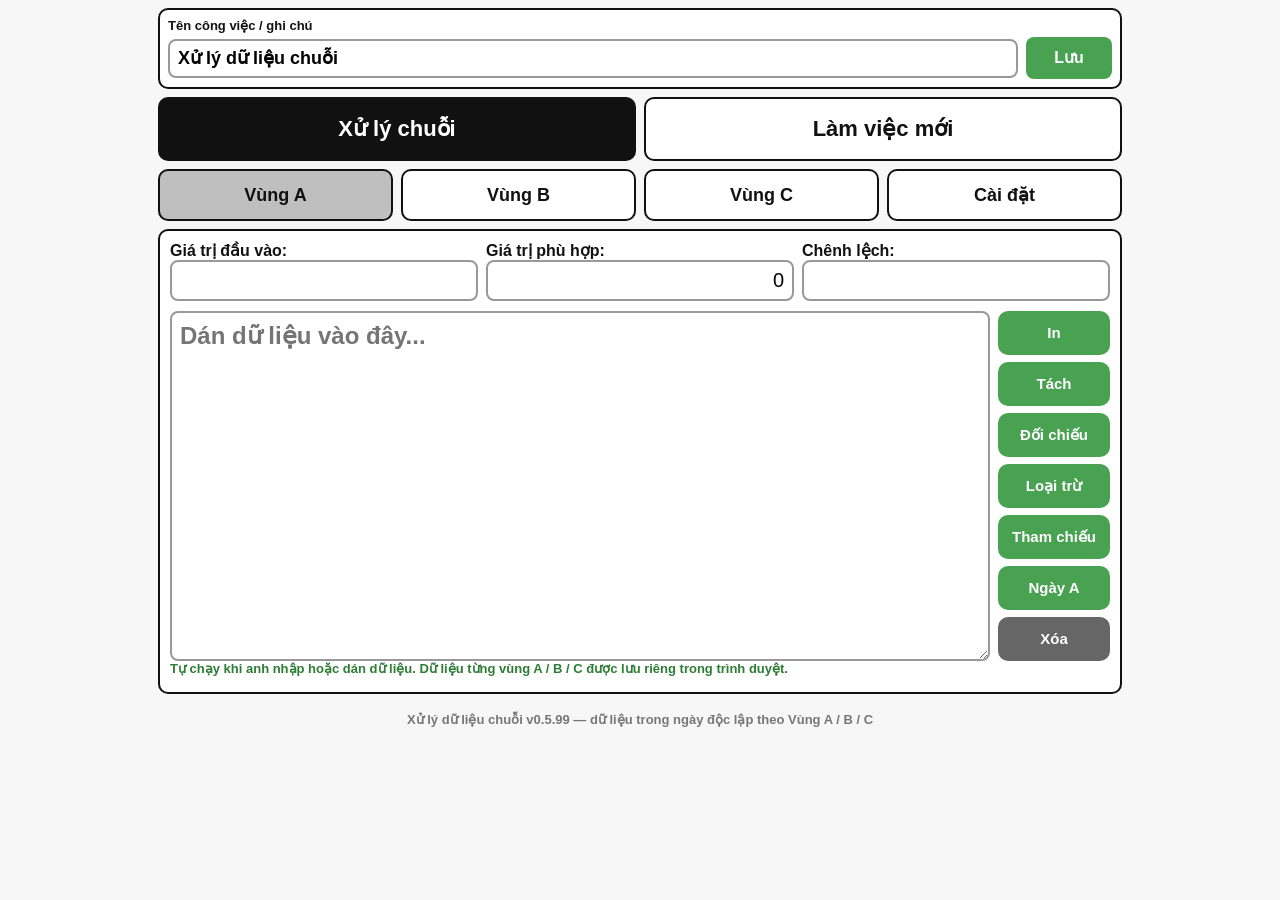
==== index.html @ 2c8d5e68 "Add files via upload" ====
<!DOCTYPE html>
<html lang="vi">
<head>
  <meta charset="UTF-8" />
  <meta name="viewport" content="width=device-width, initial-scale=1.0, maximum-scale=1.0" />
  <title>Xử lý dữ liệu chuỗi v0.5.99</title>

  <style data-source="style.css">
*{box-sizing:border-box}
[hidden]{display:none !important}
body{
  margin:0;
  background:#f7f7f7;
  color:#111;
  font-family:Arial, Helvetica, sans-serif;
  font-size:15px;
}
.app{
  max-width:980px;
  margin:0 auto;
  padding:8px;
}
.app-header{
  background:#fff;
  border:2px solid #111;
  border-radius:10px;
  padding:8px;
  margin-bottom:8px;
}
.header-title-input{
  font-size:13px;
}
.header-title-row{
  display:grid;
  grid-template-columns:minmax(0,1fr) 86px;
  gap:8px;
  align-items:center;
  margin-top:4px;
}
.header-title-input input{
  text-align:left;
  font-size:18px;
  font-weight:800;
}
.header-save-btn{
  min-height:42px;
  margin:0;
  padding:8px 10px;
  font-size:16px;
  border-radius:8px;
}
.header-save-btn.saved{
  background:#2d7d35;
}
.main-tabs{
  display:grid;
  grid-template-columns:repeat(2,1fr);
  gap:8px;
  margin:8px 0;
}
.main-tab{
  background:#fff;
  color:#111;
  border:2px solid #111;
  min-height:64px;
  margin:0;
  font-size:22px;
}
.main-tab.active{
  background:#111;
  color:#fff;
}
h1{
  margin:0 0 4px;
  font-size:22px;
}
h2{
  margin:0 0 8px;
  font-size:22px;
}
p{margin:0 0 8px}
.hint{
  color:#2d7d35;
  font-size:13px;
  font-weight:700;
}
.region-tabs{
  display:grid;
  grid-template-columns:repeat(4,1fr);
  gap:8px;
  margin:8px 0;
}
button{
  width:100%;
  border:0;
  border-radius:10px;
  background:#48a252;
  color:#fff;
  padding:10px 8px;
  margin-top:8px;
  font-weight:800;
  font-size:18px;
  line-height:1.05;
  cursor:pointer;
}
button.gray,
.gray-mini{background:#666}
.tab-btn{
  background:#fff;
  color:#111;
  border:2px solid #111;
  margin:0;
  min-height:52px;
}
.tab-btn.active{
  background:#bfbfbf;
}
.screen[hidden],
#main-newwork[hidden],
#main-sequence[hidden],
.action-panel[hidden],
.setting-panel[hidden],
.newwork-section[hidden]{
  display:none !important;
}
.panel{
  background:#fff;
  border:2px solid #111;
  border-radius:10px;
  padding:10px;
  margin:8px 0;
}
.action-panel{
  position:fixed;
  inset:8px;
  z-index:50;
  margin:0;
  overflow:auto;
  box-shadow:0 0 0 9999px rgba(0,0,0,.35);
}
.overlay-title-row{
  position:sticky;
  top:0;
  z-index:2;
  display:grid;
  grid-template-columns:auto minmax(0,1fr);
  gap:8px;
  align-items:center;
  background:#fff;
  border-bottom:2px solid #111;
  padding:0 0 8px;
  margin-bottom:8px;
}
.overlay-title-row h2{
  margin:0;
  text-align:left;
}
.back-mini{
  width:auto;
  margin:0;
  border-radius:9px;
  padding:8px 10px;
  font-size:15px;
}
.work-panel{
  padding-bottom:8px;
}
.money-chips{
  display:grid;
  grid-template-columns:repeat(3,1fr);
  gap:8px;
  margin-bottom:10px;
}
label{
  display:block;
  font-size:16px;
  font-weight:800;
}
input{
  width:100%;
  border:2px solid #999;
  border-radius:8px;
  padding:7px 8px;
  font-size:20px;
  text-align:right;
  background:#fff;
}
textarea{
  width:100%;
  min-height:86px;
  border:2px solid #999;
  border-radius:8px;
  padding:8px;
  font-family:"Courier New", monospace;
  font-size:17px;
  line-height:1.22;
  resize:vertical;
  background:#fff;
}
#inputData{
  min-height:290px;
  color:#000;
  font-family:Arial, Helvetica, sans-serif;
  font-size:24px;
  font-weight:800;
  line-height:1.28;
  letter-spacing:0;
}
.region-data-panel{
  border-color:#999;
}
.region-toggle-grid{
  display:grid;
  grid-template-columns:repeat(2,minmax(0,1fr));
  gap:8px;
  margin-bottom:8px;
}
.region-toggle-btn{
  margin:0;
  background:#fff;
  color:#111;
  border:2px solid #111;
  min-height:54px;
}
.region-data-grid{
  display:grid;
  grid-template-columns:repeat(2,minmax(0,1fr));
  gap:8px;
}
.region-data-grid textarea{
  min-height:120px;
}
.region-overlay-panel textarea{
  min-height:calc(100vh - 150px);
}
.input-workspace{
  display:grid;
  grid-template-columns:minmax(0,1fr) 112px;
  gap:8px;
  align-items:stretch;
}
.action-rail{
  display:grid;
  grid-template-columns:1fr;
  gap:7px;
  align-content:end;
}
.action-rail button{
  min-height:44px;
  margin:0;
  font-size:15px;
}
.action-rail button.saved{
  background:#2d7d35;
}
.panel-title-row{
  display:grid;
  grid-template-columns:minmax(0,1fr) auto auto;
  gap:8px;
  align-items:center;
}
.panel-title-row h2{
  margin:0;
}
.save-mini{
  width:auto;
  min-width:86px;
  margin:0;
  padding:8px 12px;
  font-size:16px;
  border-radius:9px;
}
.save-mini.saved{
  background:#2d7d35;
}
.grid,
.grid3{
  display:grid;
  grid-template-columns:repeat(3,1fr);
  gap:8px;
}
.grid2{
  display:grid;
  grid-template-columns:repeat(2,1fr);
  gap:8px;
}
.splitPair textarea{
  min-height:170px;
}
#printOutput{
  min-height:210px;
}
.print-overlay{
  position:fixed;
  inset:0;
  z-index:9999;
  overflow:auto;
  min-height:100vh;
  min-height:100dvh;
  padding:10px;
  background:#fff;
}
.print-overlay-bar{
  display:grid;
  grid-template-columns:1fr 88px;
  gap:8px;
  align-items:center;
  margin-bottom:8px;
}
.print-overlay-bar .back-mini,
.print-overlay-bar .save-mini{
  min-height:42px;
  margin:0;
}
.print-sheet{
  width:100%;
  max-width:430px;
  min-height:calc(100vh - 70px);
  min-height:calc(100dvh - 70px);
  margin:0 auto;
  padding:22px 18px;
  border:3px solid #111;
  background:#fff;
  position:relative;
}
.print-overlay-head{
  display:block;
  margin:0 0 34px;
  color:#000;
  font-family:Arial, Helvetica, sans-serif;
  font-size:32px;
  font-weight:800;
  line-height:1.22;
}
#printOverlayDate{
  display:block;
  padding-right:112px;
}
#printOverlayAmount{
  position:absolute;
  top:22px;
  right:18px;
  text-align:right;
  white-space:nowrap;
}
#printOverlayText{
  margin:0;
  white-space:pre-wrap;
  overflow-wrap:anywhere;
  color:#000;
  font-family:Arial, Helvetica, sans-serif;
  font-size:32px;
  font-weight:800;
  line-height:1.22;
  letter-spacing:0;
}
#matchedOutput{
  min-height:150px;
}
.settings-menu{
  display:grid;
  grid-template-columns:1fr;
  gap:10px;
}
.newwork-menu{
  display:grid;
  grid-template-columns:repeat(2,1fr);
  gap:8px;
}
.newwork-tile{
  min-height:72px;
  margin:0;
  background:#fff;
  color:#111;
  border:2px solid #111;
  border-radius:16px;
  font-size:21px;
}
.newwork-tile.active{
  background:#bfbfbf;
}
.warning-box{
  display:grid;
  gap:6px;
  margin:8px 0;
  padding:12px;
  border:3px solid #c90000;
  border-radius:10px;
  background:#ff1f1f;
  color:#fff;
}
.warning-box strong{
  font-size:22px;
  line-height:1.1;
}
.warning-box span{
  font-size:16px;
  font-weight:800;
  line-height:1.35;
}
.setting-tile{
  min-height:72px;
  margin:0;
  background:#fff;
  color:#111;
  border:2px solid #111;
  border-radius:16px;
  font-size:22px;
}
.setting-tile.active{
  background:#bfbfbf;
}
#savedInputToday{
  min-height:190px;
}
.tableWrap{
  overflow:auto;
  border:1px solid #999;
  border-radius:10px;
  margin-bottom:10px;
  max-height:260px;
}
table{
  border-collapse:collapse;
  width:100%;
  min-width:680px;
  font-size:13px;
}
th,td{
  border:1px solid #aaa;
  padding:4px 5px;
  vertical-align:top;
  font-family:"Courier New", monospace;
}
th{
  background:#eee;
  font-family:Arial, Helvetica, sans-serif;
}
footer{
  text-align:center;
  padding:10px;
  color:#777;
  font-weight:700;
  font-size:13px;
}
@media(max-width:760px){
  .app{padding:6px}
  .app-header{
    padding:8px;
  }
  .header-title-row{
    grid-template-columns:minmax(0,1fr) 74px;
    gap:6px;
  }
  .header-save-btn{
    min-height:38px;
    padding:7px 8px;
    font-size:14px;
  }
  h1{font-size:20px}
  h2{font-size:20px}
  .region-tabs{
    gap:6px;
  }
  .main-tab{
    min-height:56px;
    font-size:19px;
  }
  .tab-btn{
    min-height:48px;
    padding:8px 5px;
    font-size:15px;
  }
  .money-chips{
    gap:6px;
  }
  .money-chips label{
    font-size:13px;
  }
  input{
    font-size:18px;
    padding:6px;
  }
  textarea{
    font-size:16px;
    min-height:78px;
  }
  #inputData{
    min-height:280px;
    font-size:22px;
    font-weight:800;
    line-height:1.28;
  }
  .print-overlay{
    padding:8px;
  }
  .print-sheet{
    padding:20px 16px;
  }
  .print-overlay-head{
    font-size:30px;
    margin-bottom:34px;
  }
  #printOverlayText{
    font-size:30px;
    line-height:1.22;
  }
  .input-workspace{
    grid-template-columns:minmax(0,1fr) 92px;
    gap:6px;
  }
  .action-rail{
    gap:6px;
  }
  .action-rail button{
    min-height:42px;
    padding:7px 5px;
    font-size:13px;
  }
  .grid,
  .grid2,
  .grid3,
  .region-data-grid,
  .region-toggle-grid{
    grid-template-columns:1fr;
  }
  .settings{
    grid-template-columns:repeat(3,1fr);
    gap:6px;
  }
  .settings label{
    font-size:13px;
  }
  .settings input{
    font-size:17px;
  }
  .panel-title-row{
    grid-template-columns:minmax(0,1fr) auto auto;
    gap:6px;
  }
  .action-panel{
    inset:6px;
  }
  .region-overlay-panel textarea{
    min-height:calc(100vh - 140px);
  }
  .overlay-title-row{gap:6px}
  .back-mini{
    font-size:13px;
    padding:8px 9px;
  }
  .save-mini{
    min-width:58px;
    font-size:14px;
    padding:8px 10px;
  }
  .setting-tile{
    min-height:62px;
    font-size:20px;
  }
  .newwork-menu{
    gap:6px;
  }
  .newwork-tile{
    min-height:62px;
    font-size:18px;
  }
  .warning-box strong{
    font-size:19px;
  }
}
@media(max-width:380px){
  .input-workspace{
    grid-template-columns:1fr;
  }
  .action-rail{
    grid-template-columns:repeat(2,1fr);
  }
  .action-rail button{
    min-height:40px;
  }
}

/* v0.5.99 — chỉ hiển thị nút dữ liệu ngày của vùng đang chọn */
.daily-region-shortcuts{
  display:grid;
  grid-template-columns:1fr;
}
.daily-region-shortcuts button{
  min-width:0;
  min-height:44px;
  margin:0;
  padding:7px 5px;
  font-size:15px;
  line-height:1.05;
}
.daily-region-panel textarea{
  min-height:calc(100vh - 210px);
  min-height:calc(100dvh - 210px);
}
.legacy-daily-box{
  margin-top:12px;
  padding-top:12px;
  border-top:2px dashed #999;
}
.legacy-daily-box textarea{
  min-height:150px;
}
@media(max-width:760px){
  .daily-region-shortcuts button{
    min-height:42px;
    padding:6px 4px;
    font-size:14px;
  }
  .daily-region-panel textarea{
    min-height:calc(100vh - 190px);
    min-height:calc(100dvh - 190px);
  }
}
  </style>
</head>
<body>
  <div class="app">
    <header class="app-header">
      <label class="header-title-input">Tên công việc / ghi chú
        <span class="header-title-row">
          <input id="appTitleInput" value="Xử lý dữ liệu chuỗi" oninput="saveAppTitle()" />
          <button type="button" class="header-save-btn" onclick="saveAppTitleNote(this)">Lưu</button>
        </span>
      </label>
    </header>

    <nav class="main-tabs" aria-label="Chọn công việc chính">
      <button type="button" class="main-tab active" data-main="sequence" onclick="showMainWorkspace('sequence')">Xử lý chuỗi</button>
      <button type="button" class="main-tab" data-main="newwork" onclick="showMainWorkspace('newwork')">Làm việc mới</button>
    </nav>

    <div id="main-sequence">
    <nav class="region-tabs" aria-label="Chọn màn hình">
      <button type="button" class="tab-btn active" data-tab="MN" onclick="selectWorkspace('MN')">Vùng A</button>
      <button type="button" class="tab-btn" data-tab="MT" onclick="selectWorkspace('MT')">Vùng B</button>
      <button type="button" class="tab-btn" data-tab="HN" onclick="selectWorkspace('HN')">Vùng C</button>
      <button type="button" class="tab-btn" data-tab="SETTINGS" onclick="selectWorkspace('SETTINGS')">Cài đặt</button>
    </nav>

    <main id="workScreen" class="screen">
      <section class="panel work-panel">
        <div class="money-chips">
          <label>Giá trị đầu vào:
            <input id="inputValue" readonly value="">
          </label>
          <label>Giá trị phù hợp:
            <input id="matchedValue" readonly value="0">
          </label>
          <label>Chênh lệch:
            <input id="remainingValue" readonly value="">
          </label>
        </div>

        <div class="input-workspace">
          <textarea id="inputData" placeholder="Dán dữ liệu vào đây..."></textarea>
          <div class="action-rail">
            <button type="button" onclick="openPrintOverlay(this)">In</button>
            <button type="button" onclick="openSplitPanelAndSave()">Tách</button>
            <button type="button" onclick="toggleActionPanel('matches')">Đối chiếu</button>
            <button type="button" onclick="openRegionDataPanel('exclusion')">Loại trừ</button>
            <button type="button" onclick="openRegionDataPanel('reference')">Tham chiếu</button>
            <div class="daily-region-shortcuts" aria-label="Dữ liệu trong ngày của vùng đang chọn">
              <button id="dailyRegionShortcutBtn" type="button" onclick="openDailyRegionPanel(activeWorkspace)">Ngày A</button>
            </div>
            <button type="button" class="gray" onclick="clearRun()">Xóa</button>
          </div>
        </div>
        <p class="hint auto-run-hint">Tự chạy khi anh nhập hoặc dán dữ liệu. Dữ liệu từng vùng A / B / C được lưu riêng trong trình duyệt.</p>
      </section>

      <section id="panel-region-exclusion" class="panel action-panel region-overlay-panel" hidden>
        <div class="overlay-title-row">
          <button type="button" class="back-mini" onclick="closeActionPanels()">Quay về</button>
          <h2>Loại trừ</h2>
        </div>
        <div class="panel-title-row">
          <label id="activeExclusionLabel" class="region-data-box">Loại trừ Vùng A</label>
          <button type="button" class="save-mini" onclick="saveRegionRelatedData(this)">Lưu</button>
          <button type="button" class="save-mini gray-mini" onclick="clearRegionRelatedData('exclusion')">Xóa</button>
        </div>
        <textarea id="activeExclusionData" placeholder="Dữ liệu loại trừ của vùng đang chọn..."></textarea>
      </section>

      <section id="panel-region-reference" class="panel action-panel region-overlay-panel" hidden>
        <div class="overlay-title-row">
          <button type="button" class="back-mini" onclick="closeActionPanels()">Quay về</button>
          <h2>Tham chiếu</h2>
        </div>
        <div class="panel-title-row">
          <label id="activeReferenceLabel" class="region-data-box">Tham chiếu Vùng A</label>
          <button type="button" class="save-mini" onclick="saveRegionRelatedData(this)">Lưu</button>
          <button type="button" class="save-mini gray-mini" onclick="clearRegionRelatedData('reference')">Xóa</button>
        </div>
        <textarea id="activeReferenceData" placeholder="Dữ liệu tham chiếu của vùng đang chọn..."></textarea>
      </section>

      <section id="panel-daily-region" class="panel action-panel daily-region-panel" hidden>
        <div class="overlay-title-row">
          <button type="button" class="back-mini" onclick="closeActionPanels()">Quay về</button>
          <h2 id="dailyRegionPanelTitle">Dữ liệu trong ngày — Vùng A</h2>
        </div>
        <div class="panel-title-row">
          <span></span>
          <button type="button" class="save-mini" onclick="copyText('dailyRegionOutput')">Sao chép</button>
          <button type="button" class="save-mini gray-mini" onclick="clearSelectedDailyRegionV0598(this)">Xóa</button>
        </div>
        <textarea id="dailyRegionOutput" readonly placeholder="Chưa có dữ liệu trong ngày của vùng này..."></textarea>

        <section id="legacy-daily-unassigned" class="legacy-daily-box" hidden>
          <div class="panel-title-row">
            <h2>Dữ liệu cũ chưa phân vùng</h2>
            <button type="button" class="save-mini" onclick="copyText('legacyDailyUnassignedOutput')">Sao chép</button>
            <button type="button" class="save-mini gray-mini" onclick="clearLegacyUnassignedDailyInputV0598(this)">Xóa</button>
          </div>
          <textarea id="legacyDailyUnassignedOutput" readonly></textarea>
        </section>
      </section>

      <section id="panel-copy" class="panel action-panel" hidden>
        <div class="overlay-title-row">
          <button type="button" class="back-mini" onclick="closeActionPanels()">Quay về</button>
          <h2>In</h2>
        </div>
        <div class="panel-title-row">
          <span></span>
          <button type="button" class="save-mini" onclick="copyPrintFast(this)">Sao chép</button>
        </div>
        <textarea id="printOutput" readonly placeholder="Dữ liệu đã chuẩn tên vùng, giữ cấu trúc gốc, tự xuống dòng..."></textarea>
      </section>

      <section id="panel-split" class="panel action-panel" hidden>
        <div class="overlay-title-row">
          <button type="button" class="back-mini" onclick="closeActionPanels()">Quay về</button>
          <h2>Đã xử lý / Giữ nguyên</h2>
        </div>
        <div class="grid2 splitPair">
          <div>
            <div class="panel-title-row">
              <label for="processedOutput">Đã xử lý</label>
              <span></span>
              <button type="button" class="save-mini gray-mini" onclick="clearProcessedSplitOutput(this)">Xóa</button>
            </div>
            <textarea id="processedOutput" readonly></textarea>
            <button type="button" onclick="copyText('processedOutput')">Sao chép phần đã xử lý</button>
          </div>
          <div>
            <label for="unchangedOutput">Giữ nguyên</label>
            <textarea id="unchangedOutput" readonly></textarea>
            <button type="button" onclick="copyText('unchangedOutput')">Sao chép phần giữ nguyên</button>
          </div>
        </div>
      </section>

      <section id="panel-matches" class="panel action-panel" hidden>
        <div class="overlay-title-row">
          <button type="button" class="back-mini" onclick="closeActionPanels()">Quay về</button>
          <h2>Phù hợp / Không phù hợp</h2>
        </div>
        <div class="panel-title-row">
          <span></span>
          <button type="button" class="save-mini" onclick="copyText('matchedOutput')">Sao chép</button>
        </div>
        <textarea id="matchedOutput" readonly></textarea>
      </section>
    </main>

    <main id="settingsScreen" class="screen" hidden>
      <section class="panel settings-menu">
        <button type="button" class="setting-tile" onclick="toggleSettingsPanel('weights')">Quy tắc quy đổi</button>
      </section>

      <section id="settings-weights" class="panel settings-panel save-panel setting-panel" hidden>
        <div class="panel-title-row">
          <h2>Quy tắc quy đổi / cài đặt</h2>
          <button type="button" class="save-mini" onclick="saveSettingsData()">Lưu</button>
        </div>
        <div class="grid settings">
          <label>Hệ số chung <input id="scaleFactor" value="0.8"></label>
          <label>Kết hợp 2 nguồn <input id="weightPair2Sources" value="550"></label>
          <label>Kết hợp trong 1 nguồn <input id="weightPair1Source" value="750"></label>
          <label>Kết hợp vùng C <input id="weightPairRegionC" value="650"></label>
          <label>Chuỗi 2 ký tự <input id="weightLength2" value="75"></label>
          <label>Chuỗi 3 ký tự <input id="weightLength3" value="630"></label>
          <label>Chuỗi 4 ký tự <input id="weightLength4" value="5500"></label>
          <label>Giới hạn chuỗi 2 ký tự <input id="limitLength2" value="10"></label>
          <label>Giới hạn kết hợp <input id="limitPair" value="1"></label>
        </div>
      </section>

      <div class="hidden-data-fields" hidden>
        <textarea id="excludeA"></textarea>
        <textarea id="excludeB"></textarea>
        <textarea id="excludeC"></textarea>
        <textarea id="referenceA"></textarea>
        <textarea id="referenceB"></textarea>
        <textarea id="referenceC"></textarea>
      </div>
    </main>
    </div>

    <main id="main-newwork" hidden>
      <section class="panel newwork-panel">
        <h2>Làm việc mới</h2>
        <p class="hint">Màn này chỉ để thử cấu trúc bật/mở. Chưa gắn công thức xử lý thật.</p>
      </section>

      <section class="panel newwork-menu">
        <button type="button" class="newwork-tile active" data-panel="new-data" onclick="showNewWorkPanel('new-data')">Dữ liệu</button>
        <button type="button" class="newwork-tile" data-panel="new-process" onclick="showNewWorkPanel('new-process')">Xử lý</button>
        <button type="button" class="newwork-tile" data-panel="new-report" onclick="showNewWorkPanel('new-report')">Báo cáo</button>
        <button type="button" class="newwork-tile" data-panel="new-setting" onclick="showNewWorkPanel('new-setting')">Cài đặt</button>
      </section>

      <section id="new-data" class="panel newwork-section">
        <div class="panel-title-row">
          <h2>Dữ liệu</h2>
          <button type="button" class="save-mini" onclick="saveNewWorkData()">Lưu</button>
          <button type="button" class="save-mini gray-mini" onclick="clearNewWorkData()">Xóa</button>
        </div>
        <textarea id="newWorkData" placeholder="Dán dữ liệu thử vào đây..."></textarea>
      </section>

      <section id="new-process" class="panel newwork-section" hidden>
        <h2>Xử lý</h2>
        <textarea id="newWorkProcess" readonly placeholder="Vùng xử lý thử sẽ hiện ở đây..."></textarea>
      </section>

      <section id="new-report" class="panel newwork-section" hidden>
        <h2>Báo cáo</h2>
        <textarea id="newWorkReport" readonly placeholder="Vùng báo cáo thử sẽ hiện ở đây..."></textarea>
      </section>

      <section id="new-setting" class="panel newwork-section" hidden>
        <h2>Cài đặt</h2>
        <div class="warning-box">
          <strong>CẢNH BÁO DỮ LIỆU CẦN ẨN</strong>
          <span>Tên thật, SĐT, địa chỉ, CCCD, tài khoản ngân hàng, ghi chú riêng tư.</span>
        </div>
      </section>
    </main>

    <section class="panel parsed-results-panel" style="display:none !important;">
      <h2>Dữ liệu đã chuẩn hóa</h2>
      <textarea id="parsedReference" readonly></textarea>
    </section>

    <section class="panel intermediate-panel" style="display:none !important;">
      <h2>Bảng trung gian</h2>
      <div class="tableWrap">
        <table id="intermediateTable">
          <thead>
            <tr>
              <th>Khối</th>
              <th>Vùng xét</th>
              <th>Loại</th>
              <th>Phần tử</th>
              <th>Mức</th>
              <th>Vùng</th>
              <th>Giá trị</th>
            </tr>
          </thead>
          <tbody></tbody>
        </table>
      </div>
      <textarea id="auditDetail" readonly placeholder="Dạng chữ của bảng trung gian..."></textarea>
    </section>

    <footer>Xử lý dữ liệu chuỗi v0.5.99 — dữ liệu trong ngày độc lập theo Vùng A / B / C</footer>
  </div>
  <section id="printOverlay" class="print-overlay" hidden>
    <div class="print-overlay-bar">
      <button type="button" class="back-mini" onclick="closePrintOverlay()">Quay về</button>
      <button type="button" class="save-mini" onclick="copyPrintOverlay(this)">Sao chép</button>
    </div>
    <div class="print-sheet">
      <div id="printOverlayHead" class="print-overlay-head">
        <span id="printOverlayDate"></span>
        <span id="printOverlayAmount"></span>
      </div>
      <pre id="printOverlayText"></pre>
    </div>
  </section>

  <script data-source="app.js">
// Xử lý dữ liệu chuỗi v0.5.98 — dữ liệu trong ngày độc lập theo Vùng A / B / C
// Đầu vào -> bảng trung gian -> quy đổi theo cấu hình
// Xuất: chuẩn tên nguồn, nhóm cùng cấu trúc, xuống dòng tối đa 20 ký tự

const REGION_A_SCHEDULE = {
  1:["Tpho","Dthap","Cmau"],
  2:["Btre","Vtau","Blieu"],
  3:["Dnai","Ctho","Strang"],
  4:["Tninh","Agiang","Bthuan"],
  5:["Vlong","Bduong","Tvinh"],
  6:["Tpho","Lan","Bphuoc","Hgiang"],
  0:["Tgiang","Kgiang","Dlat"]
};
const REGION_B_SCHEDULE = {
  1:["Pyen","Hue"],
  2:["Dlac","Qnam"],
  3:["Dnang","Khoa"],
  4:["Bdinh","Qtri","Qbinh"],
  5:["Glai","Nthuan"],
  6:["Dnang","Qngai","Dnong"],
  0:["Ktum","Khoa","Hue"]
};

const KNOWN_SOURCE_CODES = [
  "Tninh","Agiang","Bthuan","Dnai","Ctho","Strang","Tpho","Dthap","Cmau",
  "Btre","Vtau","Blieu","Vlong","Bduong","Tvinh","Lan","Bphuoc","Hgiang",
  "Tgiang","Kgiang","Dlat","Pyen","Hue","Dlac","Qnam","Dnang","Khoa",
  "Bdinh","Qtri","Qbinh","Glai","Nthuan","Qngai","Dnong","Ktum","HN"
];

const SOURCE_ALIAS_MAP = {
  "tay ninh":"Tninh","tây ninh":"Tninh","tninh":"Tninh",
  "an giang":"Agiang","agiang":"Agiang",
  "binh thuan":"Bthuan","bình thuận":"Bthuan","bthuan":"Bthuan",
  "dong nai":"Dnai","đồng nai":"Dnai","dnai":"Dnai",
  "can tho":"Ctho","cần thơ":"Ctho","ctho":"Ctho",
  "soc trang":"Strang","sóc trăng":"Strang","strang":"Strang",
  "tp hcm":"Tpho","tp.hcm":"Tpho","tphcm":"Tpho","tpho":"Tpho",
  "dong thap":"Dthap","đồng tháp":"Dthap","dthap":"Dthap",
  "ca mau":"Cmau","cà mau":"Cmau","cmau":"Cmau",
  "ben tre":"Btre","bến tre":"Btre","btre":"Btre",
  "vung tau":"Vtau","vũng tàu":"Vtau","vtau":"Vtau",
  "bac lieu":"Blieu","bạc liêu":"Blieu","blieu":"Blieu",
  "vinh long":"Vlong","vĩnh long":"Vlong","vlong":"Vlong",
  "binh duong":"Bduong","bình dương":"Bduong","bduong":"Bduong",
  "tra vinh":"Tvinh","trà vinh":"Tvinh","tvinh":"Tvinh",
  "long an":"Lan","lan":"Lan",
  "binh phuoc":"Bphuoc","bình phước":"Bphuoc","bphuoc":"Bphuoc",
  "hau giang":"Hgiang","hậu giang":"Hgiang","hgiang":"Hgiang",
  "tien giang":"Tgiang","tiền giang":"Tgiang","tgiang":"Tgiang",
  "kien giang":"Kgiang","kiên giang":"Kgiang","kgiang":"Kgiang",
  "da lat":"Dlat","đà lạt":"Dlat","dlat":"Dlat","lam dong":"Dlat","lâm đồng":"Dlat",

  "phu yen":"Pyen","phú yên":"Pyen","pyen":"Pyen",
  "hue":"Hue","huế":"Hue",
  "dak lak":"Dlac","đắk lắk":"Dlac","dac lac":"Dlac","đắc lắc":"Dlac","dlac":"Dlac",
  "quang nam":"Qnam","quảng nam":"Qnam","qnam":"Qnam",
  "da nang":"Dnang","đà nẵng":"Dnang","dnang":"Dnang",
  "khanh hoa":"Khoa","khánh hòa":"Khoa","khoa":"Khoa",
  "binh dinh":"Bdinh","bình định":"Bdinh","bdinh":"Bdinh",
  "quang tri":"Qtri","quảng trị":"Qtri","qtri":"Qtri",
  "quang binh":"Qbinh","quảng bình":"Qbinh","qbinh":"Qbinh",
  "gia lai":"Glai","glai":"Glai",
  "ninh thuan":"Nthuan","ninh thuận":"Nthuan","nthuan":"Nthuan",
  "quang ngai":"Qngai","quảng ngãi":"Qngai","qngai":"Qngai",
  "dak nong":"Dnong","đắk nông":"Dnong","dnong":"Dnong",
  "kon tum":"Ktum","ktum":"Ktum",
  "ha noi":"HN","hà nội":"HN","hn":"HN","mb":"HN"
};

// Các mã ngắn dưới đây chỉ được giữ để đọc dữ liệu cũ; logic nội bộ và giao diện dùng thuật ngữ trung tính.
const LEGACY_TYPE_TOKEN_RE = "(bdao|xcdao|xcdau|xcduoi|duoi|dau|dd|dv|da|b|xc)";
const STORAGE_KEYS = {
  settings: "sequence.v1.saved.settings",
  exclusions: "sequence.v1.saved.exclusions",
  references: "sequence.v1.saved.references",
  dailyInputPrefix: "sequence.v1.dailyInput.",
  appTitle: "sequence.v1.appTitle",
  newWorkData: "sequence.v1.newWorkData",
  activeWorkspace: "sequence.v1.activeWorkspace",
  lastWorkRegion: "sequence.v1.lastWorkRegion",
  workspacePrefix: "sequence.v1.workspace."
};
// Chỉ dùng để đọc dữ liệu đã lưu bởi bản cũ; mọi lần ghi mới dùng khóa trung tính ở trên.
const LEGACY_STORAGE_KEYS = {
  settings: "pxso.v0.saved.settings",
  exclusions: "pxso.v0.saved.xoa",
  references: "pxso.v0.saved.results",
  dailyInputPrefix: "pxso.v0.dailyInput.",
  appTitle: "pxso.v0.5.58.appTitle",
  newWorkData: "pxso.v0.5.45.newWorkData",
  activeWorkspace: "pxso.v0.5.40.activeWorkspace",
  lastWorkRegion: "pxso.v0.5.40.lastWorkRegion",
  workspacePrefix: "pxso.v0.5.40.workspace."
};
const WEIGHT_SETTING_IDS = ["scaleFactor","weightPair2Sources","weightPair1Source","weightPairRegionC","weightLength2","weightLength3","weightLength4","limitLength2","limitPair"];
let activeWorkspace = "MN";

function dayIndex(){ return new Date().getDay(); }
function dateKey(){
  const d = new Date();
  return [
    d.getFullYear(),
    String(d.getMonth() + 1).padStart(2, "0"),
    String(d.getDate()).padStart(2, "0")
  ].join("-");
}
function el(id){ return document.getElementById(id); }
function val(id){ return (el(id)?.value || ""); }
function setVal(id, v){ if(el(id)) el(id).value = v == null ? "" : String(v); }
function scrollTextTop(id){
  const x = el(id);
  if(x && typeof x.scrollTop === "number") x.scrollTop = 0;
}

function debounce(fn, delay=280){
  let t;
  return function(...args){
    clearTimeout(t);
    t = setTimeout(()=>fn.apply(this,args), delay);
  };
}

function workspaceKey(region=activeWorkspace){
  return STORAGE_KEYS.workspacePrefix + region;
}
function saveActiveWorkspaceInput(){
  if(!["MN","MT","HN"].includes(activeWorkspace)) return;
  try{
    localStorage.setItem(workspaceKey(activeWorkspace), val("inputData"));
  }catch(e){
    console.error(e);
  }
}
function loadWorkspaceInput(region){
  try{
    setVal("inputData", readTextWithLegacy(workspaceKey(region), LEGACY_STORAGE_KEYS.workspacePrefix + region));
  }catch(e){
    setVal("inputData", "");
  }
}
function regionUiName(region=activeWorkspace){
  if(region === "MT") return "Vùng B";
  if(region === "HN") return "Vùng C";
  return "Vùng A";
}
function regionShortName(region=activeWorkspace){
  if(region === "MT") return "B";
  if(region === "HN") return "C";
  return "A";
}
function regionDisplayCode(region){
  return regionShortName(region);
}
function regionRelatedIds(region=activeWorkspace){
  if(region === "MT") return {exclusion:"excludeB", reference:"referenceB"};
  if(region === "HN") return {exclusion:"excludeC", reference:"referenceC"};
  return {exclusion:"excludeA", reference:"referenceA"};
}
function syncRegionRelatedPanel(){
  if(!["MN","MT","HN"].includes(activeWorkspace)) return;
  const ids = regionRelatedIds(activeWorkspace);
  const shortName = regionShortName(activeWorkspace);
  const uiName = regionUiName(activeWorkspace);
  const title = el("regionDataTitle");
  const exclusionLabel = el("activeExclusionLabel");
  const referenceLabel = el("activeReferenceLabel");

  if(title) title.textContent = "Dữ liệu liên quan " + uiName;
  if(exclusionLabel) exclusionLabel.textContent = "Loại trừ " + shortName;
  if(referenceLabel) referenceLabel.textContent = "Tham chiếu " + shortName;
  const dailyShortcut = el("dailyRegionShortcutBtn");
  if(dailyShortcut) dailyShortcut.textContent = "Ngày " + shortName;
  setVal("activeExclusionData", val(ids.exclusion));
  setVal("activeReferenceData", val(ids.reference));
}
function toggleRegionDataBox(kind){
  openRegionDataPanel(kind);
}
function openRegionDataPanel(kind){
  syncRegionRelatedPanel();
  closeActionPanels();
  const panel = el(kind === "reference" ? "panel-region-reference" : "panel-region-exclusion");
  if(panel) panel.hidden = false;
}
function saveRegionRelatedData(btn){
  if(!["MN","MT","HN"].includes(activeWorkspace)) return;
  const ids = regionRelatedIds(activeWorkspace);
  setVal(ids.exclusion, val("activeExclusionData"));
  setVal(ids.reference, val("activeReferenceData"));
  writeStorage(STORAGE_KEYS.exclusions, collectValues(["excludeA","excludeB","excludeC"]));
  writeStorage(STORAGE_KEYS.references, collectValues(["referenceA","referenceB","referenceC"]));
  parseReferencesOnly();
  runAll();
  if(btn) flashSaveButton(btn);
}
function clearRegionRelatedData(kind){
  if(!["MN","MT","HN"].includes(activeWorkspace)) return;
  const ids = regionRelatedIds(activeWorkspace);

  if(kind === "reference"){
    setVal("activeReferenceData", "");
    setVal(ids.reference, "");
    writeStorage(STORAGE_KEYS.references, collectValues(["referenceA","referenceB","referenceC"]));
    parseReferencesOnly();
  }else{
    setVal("activeExclusionData", "");
    setVal(ids.exclusion, "");
    writeStorage(STORAGE_KEYS.exclusions, collectValues(["excludeA","excludeB","excludeC"]));
  }

  runAll();
}
function setActiveTab(tab){
  document.querySelectorAll(".tab-btn").forEach(btn=>{
    btn.classList.toggle("active", btn.dataset.tab === tab);
  });
}
function saveAppTitle(){
  try{
    localStorage.setItem(STORAGE_KEYS.appTitle, val("appTitleInput"));
  }catch(e){
    console.error(e);
  }
}
function saveAppTitleNote(btn){
  saveAppTitle();
  flashActionButton(btn, "Đã lưu", "Lưu");
}
function loadAppTitle(){
  try{
    const title = readTextWithLegacy(STORAGE_KEYS.appTitle, LEGACY_STORAGE_KEYS.appTitle);
    if(title) setVal("appTitleInput", title);
  }catch(e){
    console.error(e);
  }
}
function showMainWorkspace(name){
  const isNew = name === "newwork";
  const sequenceWorkspace = el("main-sequence");
  const newwork = el("main-newwork");
  if(sequenceWorkspace) sequenceWorkspace.hidden = isNew;
  if(newwork) newwork.hidden = !isNew;
  document.querySelectorAll(".main-tab").forEach(btn=>{
    btn.classList.toggle("active", btn.dataset.main === (isNew ? "newwork" : "sequence"));
  });
}
function showNewWorkPanel(id){
  document.querySelectorAll(".newwork-section").forEach(panel=>{
    panel.hidden = panel.id !== id;
  });
  document.querySelectorAll(".newwork-tile").forEach(btn=>{
    btn.classList.toggle("active", btn.dataset.panel === id);
  });
}
function updateNewWorkPreview(){
  const text = val("newWorkData").trim();
  const lineCount = text ? text.split(/\n+/).filter(Boolean).length : 0;
  setVal("newWorkProcess", text ? `Dữ liệu thử đã nhận: ${lineCount} dòng\n\n${text}` : "");
  setVal("newWorkReport", text ? `Báo cáo thử\n- Trạng thái: đã có dữ liệu\n- Số dòng: ${lineCount}\n- Ghi chú: chưa gắn công thức thật.` : "");
}
function saveNewWorkData(){
  try{
    localStorage.setItem(STORAGE_KEYS.newWorkData, val("newWorkData"));
    updateNewWorkPreview();
    flashSaveButton(document.querySelector("#new-data .save-mini"));
  }catch(e){
    console.error(e);
  }
}
function clearNewWorkData(){
  setVal("newWorkData", "");
  setVal("newWorkProcess", "");
  setVal("newWorkReport", "");
  try{
    localStorage.removeItem(STORAGE_KEYS.newWorkData);
  }catch(e){
    console.error(e);
  }
}
function loadNewWorkData(){
  try{
    setVal("newWorkData", readTextWithLegacy(STORAGE_KEYS.newWorkData, LEGACY_STORAGE_KEYS.newWorkData));
  }catch(e){
    setVal("newWorkData", "");
  }
  updateNewWorkPreview();
}
function closeActionPanels(){
  ["panel-copy","panel-split","panel-matches","panel-region-exclusion","panel-region-reference","panel-daily-region"].forEach(id=>{
    const panel = el(id);
    if(panel) panel.hidden = true;
  });
}
function toggleActionPanel(name){
  const panel = el("panel-" + name);
  if(!panel) return;
  const shouldOpen = panel.hidden;
  closeActionPanels();
  panel.hidden = !shouldOpen;
}
function closeSettingsPanels(){
  document.querySelectorAll(".setting-panel").forEach(panel=>panel.hidden = true);
  document.querySelectorAll(".setting-tile").forEach(btn=>btn.classList.remove("active"));
}
function toggleSettingsPanel(name){
  const panel = el("settings-" + name);
  if(!panel) return;
  const shouldOpen = panel.hidden;
  closeSettingsPanels();
  panel.hidden = !shouldOpen;
  const tile = Array.from(document.querySelectorAll(".setting-tile")).find(btn => btn.getAttribute("onclick") && btn.getAttribute("onclick").includes("'" + name + "'"));
  if(tile) tile.classList.toggle("active", shouldOpen);
}
function selectWorkspace(tab){
  saveActiveWorkspaceInput();
  const workScreen = el("workScreen");
  const settingsScreen = el("settingsScreen");
  activeWorkspace = tab === "SETTINGS" ? activeWorkspace : tab;

  try{
    localStorage.setItem(STORAGE_KEYS.activeWorkspace, tab);
    if(tab !== "SETTINGS") localStorage.setItem(STORAGE_KEYS.lastWorkRegion, tab);
  }catch(e){
    console.error(e);
  }

  setActiveTab(tab);
  if(tab === "SETTINGS"){
    if(workScreen) workScreen.hidden = true;
    if(settingsScreen) settingsScreen.hidden = false;
    closeActionPanels();
    return;
  }

  if(workScreen) workScreen.hidden = false;
  if(settingsScreen) settingsScreen.hidden = true;
  closeSettingsPanels();
  loadWorkspaceInput(tab);
  syncRegionRelatedPanel();
  if(val("inputData").trim()) runAll();
  else clearRun();
}


function getRate(){
  let s = val("scaleFactor").trim().replace(",",".").replace("%","");
  let n = parseFloat(s);
  if(isNaN(n)) n = 0.8;
  if(n > 1) n = n / 100;
  return n;
}
function getNum(id, fallback){
  let n = parseFloat(val(id).trim().replace(",","."));
  return isNaN(n) ? fallback : n;
}
function fmtN(n){
  const x = Math.round((Number(n)||0)*100)/100;
  return String(x).replace(".",",").replace(/,0$/,"");
}
function money(n){
  // Hiển thị đúng số lẻ 0,1k, không làm tròn lên.
  // Ví dụ: 595.2 -> 595,2k; 57.6 -> 57,6k; 16 -> 16k
  const x = Math.round((Number(n)||0)*10)/10;
  let s = String(x).replace(".",",");
  if(s.endsWith(",0")) s = s.slice(0,-2);
  return s + "k";
}
function cleanName(s){
  return (s||"")
    .toLowerCase()
    .normalize("NFD").replace(/[\u0300-\u036f]/g,"")
    .replace(/[^a-z0-9 ]/g," ")
    .replace(/\s+/g," ")
    .trim();
}
function normalizeLine(s){
  return (s||"").trim()
    .replace(/\s+/g,"")
    .replace(/kéo/gi,"keo")
    .replace(/ghép cặp/gi,"da")
    .replace(/đầu/gi,"dau")
    .replace(/đuôi|đui/gi,"duoi")
    .replace(/đđ/gi,"dd");
}
function parseAmount(s){
  return parseFloat(String(s||"0").replace(",",".")) || 0;
}

function orderSourcesBySchedule(sources){
  const list = (sources || []).filter(Boolean);
  if(list.length <= 1) return list.slice();

  const candidates = [];
  [REGION_A_SCHEDULE, REGION_B_SCHEDULE].forEach(map=>{
    Object.values(map).forEach(arr=>{
      if(list.every(source => arr.includes(source))){
        candidates.push(arr);
      }
    });
  });
  if(!candidates.length) return list.slice();

  candidates.sort((a,b)=>{
    if(a.length !== b.length) return a.length - b.length;
    return 0;
  });
  const order = candidates[0];
  return list.slice().sort((a,b)=>{
    const ai = order.indexOf(a);
    const bi = order.indexOf(b);
    if(ai !== bi) return ai - bi;
    return 0;
  });
}

function getSourcesFromName(name){
  if(!name) return [];
  const raw = name.trim();
  const lower = raw.toLowerCase();
  if(lower==="hn" || lower==="mb") return ["HN"];
  const found = [];
  for(const d of KNOWN_SOURCE_CODES){
    if(d === "HN") continue;
    const idx = lower.indexOf(d.toLowerCase());
    if(idx >= 0) found.push({d, idx});
  }
  found.sort((a,b)=>{
    if(a.idx !== b.idx) return a.idx - b.idx;
    return b.d.length - a.d.length;
  });
  return found.length ? orderSourcesBySchedule(found.map(item => item.d)) : [raw];
}
function detectRegionBySources(sources){
  if(sources.includes("HN")) return "HN";
  const mt = ["Pyen","Hue","Dlac","Qnam","Dnang","Khoa","Bdinh","Qtri","Qbinh","Glai","Nthuan","Qngai","Dnong","Ktum"];
  return sources.some(d => mt.includes(d)) ? "MT" : "MN";
}
function compactMultiSourceLabel(block){
  // Khóa thứ tự tên nguồn sau khi atomic được gom lại.
  // Không lấy thứ tự block xuất hiện trong input, mà luôn theo thứ tự nguồn chuẩn.
  const sources = orderSourcesBySchedule(getSourcesFromName(block).filter(Boolean));
  const canonicalBlock = sources.length ? sources.join("") : block;
  const region = detectRegionBySources(sources);
  if(region === "HN") return canonicalBlock;

  // Chỉ rút thành ký hiệu nhóm khi block là đúng dải đầu của lịch NGÀY HIỆN TẠI.
  // Ví dụ thứ Bảy:
  // TphoLanBphuoc -> 3dmn
  // TphoLanHgiang -> giữ nguyên, vì bỏ mất vùng thứ 3 là Bphuoc.
  const count = sources.length;
  if(count !== 3 && !(region === "MN" && count === 4)) return canonicalBlock;

  const todaySchedule = region === "MT"
    ? (REGION_B_SCHEDULE[dayIndex()] || [])
    : (REGION_A_SCHEDULE[dayIndex()] || []);
  const key = region === "MT" ? "3dmt" : `${count}dmn`;
  const matchesTodayPrefix = todaySchedule.length >= count &&
    sources.every((source, idx) => source === todaySchedule[idx]);
  return matchesTodayPrefix ? key : canonicalBlock;
}
function isHeader(line){
  const l = normalizeLine(line).toLowerCase();
  if(/^(hn|mb|2dmn|3dmn|4dmn|2dmt|3dmt)$/.test(l)) return true;
  return !/\d/.test(line) && /^[a-zA-ZÀ-ỹ]+$/.test(line.trim());
}
function pickDayForGeneric(region, count, sourceHints=[]){
  const map = region==="MT" ? REGION_B_SCHEDULE : REGION_A_SCHEDULE;
  const hints = (sourceHints || []).filter(Boolean);
  if(hints.length){
    for(const [d, arr] of Object.entries(map)){
      if(arr.length >= count && hints.every(source => arr.includes(source))){
        return parseInt(d,10);
      }
    }
  }
  const today = dayIndex();
  if(map[today] && map[today].length >= count) return today;

  for(const [d, arr] of Object.entries(map)){
    if(arr.length >= count) return parseInt(d,10);
  }
  return today;
}
function resolveHeader(raw, sourceHints=[]){
  const l = normalizeLine(raw).toLowerCase();
  let sources;
  if(l==="hn" || l==="mb") sources=["HN"];
  else if(l==="2dmn") sources=REGION_A_SCHEDULE[pickDayForGeneric("MN",2,sourceHints)].slice(0,2);
  else if(l==="3dmn") sources=REGION_A_SCHEDULE[pickDayForGeneric("MN",3,sourceHints)].slice(0,3);
  else if(l==="4dmn") sources=REGION_A_SCHEDULE[pickDayForGeneric("MN",4,sourceHints)].slice(0,4);
  else if(l==="2dmt") sources=REGION_B_SCHEDULE[pickDayForGeneric("MT",2,sourceHints)].slice(0,2);
  else if(l==="3dmt") sources=REGION_B_SCHEDULE[pickDayForGeneric("MT",3,sourceHints)].slice(0,3);
  else sources=getSourcesFromName(raw.trim());
  const generic = /^(2dmn|3dmn|4dmn|2dmt|3dmt)$/i.test(l);
  return {raw:raw.trim(), name:sources.join(""), sources, region:detectRegionBySources(sources), primarySources:sources.slice(0,2), generic, lines:[]};
}
function splitBlocks(text){
  const lines = (text||"").split(/\n+/).map(x=>x.trim()).filter(Boolean);
  const blocks=[]; let cur=null; let lastExplicit=[];
  for(const raw of lines){
    if(isHeader(raw)){
      cur = resolveHeader(raw, lastExplicit);
      blocks.push(cur);
      if(!cur.generic) lastExplicit = cur.sources;
    }else{
      if(!cur){
        cur = {raw:"Không rõ vùng", name:"Không rõ vùng", sources:["Không rõ vùng"], region:"MN", primarySources:["Không rõ vùng"], generic:false, lines:[]};
        blocks.push(cur);
      }
      cur.lines.push(normalizeLine(raw));
    }
  }
  return blocks;
}

function expandKeoToken(token){
  const m = String(token||"").match(/^(\d+)keo(\d+)$/i);
  if(!m) return [token];
  const a=m[1], b=m[2];
  if(a.length !== b.length) return [token];
  const start=parseInt(a,10), end=parseInt(b,10);
  if(isNaN(start)||isNaN(end)||start>end) return [token];
  let step = 1;

  if(a.slice(0, -1) !== b.slice(0, -1)){
    let suffixLen = 0;
    for(let i=1; i<=a.length; i++){
      if(a.slice(-i) === b.slice(-i)) suffixLen = i;
      else break;
    }
    if(suffixLen > 0) step = Math.pow(10, suffixLen);
  }

  if(Math.floor((end - start) / step) > 200) return [token];
  const out=[];
  for(let i=start;i<=end;i+=step) out.push(String(i).padStart(a.length,"0"));
  return out;
}
function parseNums(numStr){
  return (numStr||"").split(".").filter(Boolean).flatMap(expandKeoToken);
}
function pairNumbers(nums){
  const out=[];
  for(let i=0;i<nums.length;i++){
    for(let j=i+1;j<nums.length;j++) out.push([nums[i], nums[j]]);
  }
  return out;
}
function pairSources(sources){
  const out=[];
  for(let i=0;i<sources.length;i++){
    for(let j=i+1;j<sources.length;j++) out.push([sources[i], sources[j]]);
  }
  return out;
}
function permCount(s){
  const arr = String(s||"").split("");
  const fact = n => n<=1 ? 1 : n*fact(n-1);
  const counts={};
  arr.forEach(c => counts[c]=(counts[c]||0)+1);
  let den=1;
  Object.values(counts).forEach(c => den *= fact(c));
  return fact(arr.length)/den;
}

function parseDataLine(line){
  const s = normalizeLine(line);

  const da = s.match(/^([0-9.]+)(da|dv)([\d,.]+)n$/i);
  if(da){
    return [{nums:parseNums(da[1]), type:da[2].toLowerCase(), n:parseAmount(da[3]), source:s}];
  }

  const baseMatch = s.match(/^((?:\d+keo\d+)|(?:\d+(?:\.\d+)*))(.*)$/i);
  if(!baseMatch) return null;

  const baseNums = parseNums(baseMatch[1]);
  const rest = baseMatch[2] || "";
  if(!rest) return null;

  const segRe = new RegExp("(?:^|\\.)" + LEGACY_TYPE_TOKEN_RE + "([\\d,.]+)n","ig");
  const parts=[];
  let lastEnd=0, m;
  while((m = segRe.exec(rest)) !== null){
    if(m.index !== lastEnd) return null;
    parts.push({nums:baseNums, type:m[1].toLowerCase(), n:parseAmount(m[2]), source:s});
    lastEnd = segRe.lastIndex;
  }
  if(!parts.length || lastEnd !== rest.length) return null;
  return parts;
}

function makeLine(nums, type, n){
  return `${Array.isArray(nums)?nums.join("."):nums}${type}${fmtN(n)}n`;
}
function makePairLine(a,b,n){
  return `${a}.${b}da${fmtN(n)}n`;
}
function sortNumsAsc(nums){
  return (nums||[]).slice().sort((a,b)=>{
    const aa=parseInt(a,10), bb=parseInt(b,10);
    if(aa!==bb) return aa-bb;
    return String(a).localeCompare(String(b));
  });
}
function sortPair(a,b){
  return sortNumsAsc([a,b]);
}
function uniquePairs(pairs){
  const seen=new Set(), out=[];
  for(const pair of pairs){
    const p=sortPair(pair[0], pair[1]);
    const key=p.join(".");
    if(seen.has(key)) continue;
    seen.add(key);
    out.push(p);
  }
  return out.sort((x,y)=>{
    const a0=parseInt(x[0],10), y0=parseInt(y[0],10);
    if(a0!==y0) return a0-y0;
    return parseInt(x[1],10)-parseInt(y[1],10);
  });
}

function buildIntermediate(blocks){
  const rows=[];
  const meta = block => ({
    sourceBlock:block.name,
    originSources:(block.sources||[]).slice(),
    sourceGeneric:!!block.generic
  });
  for(const block of blocks){
    for(const rawLine of block.lines){
      const parts = parseDataLine(rawLine);
      if(!parts){
        rows.push({block:block.name, line:rawLine, type:"?", nums:[rawLine], n:0, region:block.region, calc:false, sourceCount:1, ...meta(block)});
        continue;
      }
      for(const part of parts){
        const t=part.type;
        const nums=part.nums || [];
        if(t==="dv"){
          const numPairs = uniquePairs(pairNumbers(nums));
          const sourcePairs = block.sources.length>=2 ? pairSources(block.sources) : [[block.name]];
          for(const dp of sourcePairs){
            const bname = dp.length===2 ? dp[0]+dp[1] : block.name;
            for(const np of numPairs){
              const pair = sortPair(np[0], np[1]);
              rows.push({block:bname, line:makePairLine(pair[0],pair[1],part.n), type:"da", nums:pair, n:part.n, region:block.region, calc:true, raw:rawLine, sourceCount:(dp.length===2?2:1), ...meta(block)});
            }
          }
        }else if(t==="da"){
          const pair = sortPair(nums[0], nums[1]);
          const sourcePairs = block.sources.length>=2 ? pairSources(block.sources) : [[block.name]];
          for(const dp of sourcePairs){
            const bname = dp.length===2 ? dp[0]+dp[1] : block.name;
            rows.push({block:bname, line:makePairLine(pair[0],pair[1],part.n), type:"da", nums:pair, n:part.n, region:block.region, calc:true, raw:rawLine, sourceCount:(dp.length===2?2:1), ...meta(block)});
          }
        }else{
          for(const source of block.sources){
            for(const num of nums){
              rows.push({block:source, line:makeLine(num,t,part.n), type:t, nums:[num], n:part.n, region:block.region, calc:true, raw:rawLine, sourceCount:1, ...meta(block)});
            }
          }
        }
      }
    }
  }
  return rows;
}

function calcRow(row){
  if(!row.calc) return 0;
  const r = getRate();
  const region = row.region || "MN";
  const t = row.type;
  const num = row.nums && row.nums[0] ? row.nums[0] : "";
  let base=0, qty=1;

  if(t==="da"){
    // Lấy số nguồn từ bảng trung gian đã bung, không đoán lại bằng tên block.
    // MN/MT ghép cặp 1 vùng: 36 x 1 x n x 0.8 = 28,8k cho 1n.
    // MN/MT ghép cặp 2 vùng: 36 x 2 x n x 0.8 = 57,6k cho 1n.
    const sourceCount = row.sourceCount || 1;
    base = region==="HN" ? 54 : 36 * sourceCount;

  }else if(t==="b"){
    const len = num.length;
    if(len===2) base = region==="HN" ? 27 : 18;
    else if(len===3) base = region==="HN" ? 23 : 17;
    else if(len===4) base = region==="HN" ? 20 : 16;

  }else if(t==="bdao"){
    const len = num.length;
    if(len===3) base = region==="HN" ? 23 : 17;
    else if(len===4) base = region==="HN" ? 0 : 16;
    qty = permCount(num);

  }else if(t==="xc" || t==="xcdau" || t==="xcduoi"){
    base = region==="HN" ? 4 : 2;

  }else if(t==="xcdao"){
    base = region==="HN" ? 4 : 2;
    qty = permCount(num);

  }else if(t==="dd"){
    base = region==="HN" ? 5 : 2;

  }else if(t==="dau"){
    base = region==="HN" ? 4 : 1;

  }else if(t==="duoi"){
    base = 1;
  }

  return base * qty * row.n * r;
}

function renderIntermediate(rows){
  const tbody = document.querySelector("#intermediateTable tbody");
  if(tbody){
    tbody.innerHTML = "";
    for(const row of rows){
      const tr = document.createElement("tr");
      const cells = [
        row.block,
        row.line,
        row.type,
        (row.nums||[]).join("."),
        fmtN(row.n),
        String(row.sourceCount || 1),
        money(calcRow(row))
      ];
      for(const c of cells){
        const td = document.createElement("td");
        td.textContent = c;
        tr.appendChild(td);
      }
      tbody.appendChild(tr);
    }
  }
  const lines=[];
  for(const row of rows){
    lines.push([row.block,row.line,row.type,(row.nums||[]).join("."),fmtN(row.n),String(row.sourceCount||1),money(calcRow(row))].join("\t"));
  }
  setVal("auditDetail", lines.join("\n"));
}

function totalMoney(rows){
  return rows.reduce((s,row)=>s+calcRow(row),0);
}
function todayLabel(){
  const d = new Date();
  return `Ngày ${d.getDate()}/${d.getMonth() + 1}`;
}
function roundedMoney(n){
  return String(Math.ceil(Number(n) || 0)) + "k";
}

// COPY NHANH: giữ cấu trúc tin gốc, KHÔNG bung dữ liệu trung gian.
// Chỉ đổi header tổng quát thành tên nguồn thật và chỉ ngắt dòng khi dãy số gốc quá dài.
function splitCopyLineOriginal(rawLine, maxLen=20){
  const s = normalizeLine(rawLine);
  if(!s || s.length <= maxLen) return s ? [s] : [];

  // Chỉ tách các dòng có sẵn danh sách số bằng dấu chấm.
  // Không bung keo/kéo, không gom dòng, không mở parseNums.
  const m = s.match(/^(\d+(?:\.\d+)+)([a-z]+[\d,.]+n(?:\.[a-z]+[\d,.]+n)*)$/i);
  if(!m) return [s];

  const nums = m[1].split(".").filter(Boolean);
  const suffix = m[2];
  if(nums.length < 2) return [s];

  const dvSuffix = suffix.match(/^dv[\d,.]+n$/i);
  if(dvSuffix){
    const chunks=[];
    let cur=[];
    for(let i=0; i<nums.length; i++){
      const num = nums[i];
      const isLastNum = i === nums.length - 1;
      const nextNums = cur.concat([num]);
      const test = nextNums.join(".") + (isLastNum ? suffix : ".");
      if(cur.length && test.length > maxLen){
        chunks.push(cur);
        cur=[num];
      }else{
        cur.push(num);
      }
    }
    if(cur.length) chunks.push(cur);
    const last = chunks.length - 1;
    if(last > 0 && chunks[last].length === 1 && chunks[last - 1].length > 1){
      chunks[last].unshift(chunks[last - 1].pop());
    }
    return chunks.map((chunk, idx) => chunk.join(".") + (idx === chunks.length - 1 ? suffix : "."));
  }

  const out=[];
  let cur=[];
  for(const num of nums){
    const test = cur.concat([num]).join(".") + suffix;
    if(cur.length && test.length > maxLen){
      out.push(cur.join(".") + suffix);
      cur=[num];
    }else{
      cur.push(num);
    }
  }
  if(cur.length) out.push(cur.join(".") + suffix);
  return out;
}
function groupDuplicateSuffixLines(lines){
  const out=[];
  const groups={};
  (lines || []).forEach(rawLine => {
    const line = normalizeLine(rawLine);
    const m = line.match(/^(\d+(?:\.\d+)*)([a-z]+[\d,.]+n(?:\.[a-z]+[\d,.]+n)*)$/i);
    if(!m){
      if(line) out.push(line);
      return;
    }
    const nums = m[1].split(".").filter(Boolean);
    const suffix = m[2];
    const firstType = (suffix.match(/^([a-z]+)/i) || [,""])[1].toLowerCase();
    const lens = new Set(nums.map(num => String(num).length));
    if(firstType === "da" || firstType === "dv" || lens.size !== 1){
      out.push(line);
      return;
    }
    const key = [nums[0].length, suffix.toLowerCase()].join("|");
    if(!groups[key]){
      groups[key] = { index:out.length, suffix, nums:[] };
      out.push(null);
    }
    groups[key].nums.push(...nums);
  });
  Object.values(groups).forEach(group => {
    const nums = group.nums.slice().sort((a,b)=>{
      const na=parseInt(a,10), nb=parseInt(b,10);
      if(na !== nb) return na - nb;
      return String(a).localeCompare(String(b));
    });
    out[group.index] = nums.join(".") + group.suffix;
  });
  return out.filter(Boolean);
}
function buildCopyFast(blocks, total){
  const out=[todayLabel() + " " + roundedMoney(total), ""];
  for(const block of blocks){
    out.push(block.name);
    for(const rawLine of groupDuplicateSuffixLines(block.lines)){
      out.push(...splitCopyLineOriginal(rawLine, 20));
    }
    out.push("");
  }
  return out.join("\n").trim();
}

function renderObj(obj){
  const out=[];
  for(const [block, lines] of Object.entries(obj)){
    if(!lines.length) continue;
    out.push(block);
    for(const line of groupDuplicateSuffixLines(lines)){
      out.push(...splitTachDisplayLine(line, 20));
    }
    out.push("");
  }
  return out.join("\n").trim();
}

function splitTachDisplayLine(line, maxLen=20){
  const m = String(line||"").match(/^([0-9.]+)(bdao|xcdao|xcdau|xcduoi|duoi|dau|dd|dv|b|xc)([\d,.]+)n$/i);
  if(!m) return line ? [line] : [];

  const nums = m[1].split(".").filter(Boolean);
  if(String(line).length <= maxLen) return [line];

  const type = m[2];
  const amount = m[3];
  const suffix = type + amount + "n";
  const isDv = type.toLowerCase() === "dv";
  if(isDv){
    const chunks=[];
    let cur=[];
    for(let i=0; i<nums.length; i++){
      const num = nums[i];
      const isLastNum = i === nums.length - 1;
      const next = cur.concat([num]);
      const test = next.join(".") + (isLastNum ? suffix : ".");
      if(cur.length && test.length > maxLen){
        chunks.push(cur);
        cur=[num];
      }else{
        cur.push(num);
      }
    }
    if(cur.length) chunks.push(cur);
    const last = chunks.length - 1;
    if(last > 0 && chunks[last].length === 1 && chunks[last - 1].length > 1){
      chunks[last].unshift(chunks[last - 1].pop());
    }
    return chunks.map((chunk, idx) => chunk.join(".") + (idx === chunks.length - 1 ? suffix : "."));
  }

  const out=[];
  let cur=[];
  for(const num of nums){
    const next = cur.concat([num]);
    const test = next.join(".") + suffix;
    if(cur.length && test.length > maxLen){
      out.push(cur.join(".") + suffix);
      cur=[num];
    }else{
      cur.push(num);
    }
  }
  if(cur.length) out.push(cur.join(".") + suffix);
  return out;
}

function scheduledSourcesForRegion(region, sourceHints=[]){
  if(region === "HN") return ["HN"];
  const map = region === "MT" ? REGION_B_SCHEDULE : REGION_A_SCHEDULE;
  const maxCount = region === "MT" ? 3 : 4;
  const hints = (sourceHints || []).filter(Boolean);
  const count = Math.min(maxCount, Math.max(1, hints.length || maxCount));
  const day = pickDayForGeneric(region, count, hints);
  const arr = map[day] || hints;
  return arr.slice(0, maxCount);
}

function buildRegionZones(region, sourceHints=[]){
  const sources = scheduledSourcesForRegion(region, sourceHints);
  if(region === "HN"){
    return {
      region,
      sources:["HN"],
      singles:[{key:"D1", block:"HN", sources:["HN"]}],
      pairs:[],
      all:[{key:"D1", block:"HN", sources:["HN"]}],
      primarySources:["HN"],
      mainPair:""
    };
  }

  const singles = sources.map((source, idx)=>({
    key:"D" + (idx + 1),
    block:source,
    sources:[source]
  }));
  const pairs = [];
  for(let i=0; i<sources.length; i++){
    for(let j=i+1; j<sources.length; j++){
      pairs.push({
        key:"D" + (i + 1) + "-" + (j + 1),
        block:sources[i] + sources[j],
        sources:[sources[i], sources[j]]
      });
    }
  }

  return {
    region,
    sources,
    singles,
    pairs,
    all:singles.concat(pairs),
    primarySources:sources.slice(0,2),
    mainPair:sources.length >= 2 ? sources[0] + sources[1] : ""
  };
}

function regionZonesForRow(row){
  return buildRegionZones(row.region || "MN", row.originSources || []);
}

function twoDigit(n){
  return String(n == null ? "" : n).replace(/\D/g, "").slice(-2).padStart(2, "0");
}
function readExclusionSet(region){
  const id = region==="MT" ? "excludeB" : region==="HN" ? "excludeC" : "excludeA";
  const nums = val(id).match(/\d+/g) || [];
  return new Set(nums.map(twoDigit).filter(x => x.length===2));
}
function valueInExclusion(num, exclusionSet){
  return exclusionSet.has(twoDigit(num));
}

function buildTach(blocks){
  const limitLength2=getNum("limitLength2",10), limitPair=getNum("limitPair",1);
  const tach=[], khong=[];
  const typeOrder = ["b","bdao","xc","xcdao","dd","dau","duoi","xcdau","xcduoi"];
  const typeRank = {};
  typeOrder.forEach((type, idx)=>{ typeRank[type] = idx; });

  const rowNumKey = row => (row.nums || []).join(".");
  const cloneRow = (row, n, block=row.block)=>({
    ...row,
    block,
    n,
    nums:(row.nums || []).slice()
  });
  const pushRow = (list, row, n=row.n, block=row.block)=>{
    if(!row || !block || !(n > 0)) return;
    list.push(cloneRow(row, Math.round(n * 100) / 100, block));
  };
  const pushSplit = (row, n, maxN, block=row.block)=>{
    const keep = Math.min(n, maxN);
    const overflow = Math.round((n - keep) * 100) / 100;
    if(keep > 0) pushRow(tach, row, keep, block);
    if(overflow > 0) pushRow(khong, row, overflow, block);
  };
  const primarySourcesForRow = row => {
    if(row.region === "HN") return ["HN"];
    return regionZonesForRow(row).primarySources || [];
  };
  const primaryPairForRow = row => row.region === "HN" ? "" : (regionZonesForRow(row).mainPair || "");
  const hasExclusion = row => {
    const exclusionSet = readExclusionSet(row.region);
    return exclusionSet.size > 0 && (row.nums || []).some(num => valueInExclusion(num, exclusionSet));
  };
  const isSuffix2Scope = row => {
    const num = row.nums && row.nums[0] ? row.nums[0] : "";
    return row.type === "b" && String(num).length === 2 && primarySourcesForRow(row).includes(row.block);
  };
  const isPairScope = row => {
    if(row.type !== "da") return false;
    if(row.region === "HN") return true;
    return row.block === primaryPairForRow(row);
  };
  const blockSources = block => {
    const found = getSourcesFromName(block).filter(Boolean);
    return found.length ? found : [block];
  };
  const makeRank = rows => {
    const rank={};
    let i=0;
    // Khóa thứ tự hiển thị theo lịch của ngày hiện tại trước mọi thứ tự phát sinh
    // từ input, object/group hoặc quá trình tách rồi ráp atomic.
    // Ví dụ thứ Bảy luôn: Tpho -> Lan -> Bphuoc -> Hgiang.
    const today = dayIndex();
    [...(REGION_A_SCHEDULE[today] || []), ...(REGION_B_SCHEDULE[today] || []), "HN"].forEach(source=>{
      if(rank[source] == null) rank[source] = i++;
    });
    for(const block of blocks){
      (block.sources || []).forEach(source=>{
        if(rank[source] == null) rank[source] = i++;
      });
    }
    for(const row of rows || []){
      (row.originSources || []).forEach(source=>{
        if(rank[source] == null) rank[source] = i++;
      });
    }
    KNOWN_SOURCE_CODES.forEach(source=>{
      if(rank[source] == null) rank[source] = i++;
    });
    return rank;
  };
  const sortSourcesByRank = (sources, rank) => (sources || []).slice().sort((a,b)=>{
    const ra = rank[a] == null ? 9999 : rank[a];
    const rb = rank[b] == null ? 9999 : rank[b];
    if(ra !== rb) return ra - rb;
    return String(a).localeCompare(String(b));
  });
  const combineBlocks = (blockList, rank) => {
    const set = new Set();
    blockList.forEach(block => blockSources(block).forEach(source => set.add(source)));
    // Tên block ghép phải theo lịch chuẩn, không theo rank phát sinh từ thứ tự input.
    // Ví dụ hôm T6: Vlong trước Bduong, dù block Bduong xuất hiện trước trong tin.
    return orderSourcesBySchedule(Array.from(set)).join("");
  };
  const numSortValue = num => parseInt(String(num || "").replace(/\D/g,""), 10) || 0;
  const compareNum = (a,b) => {
    const la = String(a || "").replace(/\D/g,"").length;
    const lb = String(b || "").replace(/\D/g,"").length;
    if(la !== lb) return la - lb;
    const na = numSortValue(a), nb = numSortValue(b);
    if(na !== nb) return na - nb;
    return String(a).localeCompare(String(b));
  };
  const buildAtomicRows = () => {
    const rows=[];
    const addAtomic = (block, sourceBlock, originSources, region, nums, type, n, rawLine) => {
      rows.push({
        block,
        sourceBlock,
        originSources:(originSources || []).slice(),
        nums:(nums || []).slice(),
        type,
        n,
        region,
        raw:rawLine
      });
    };

    for(const block of blocks){
      for(const rawLine of block.lines){
        const parts = parseDataLine(rawLine);
        if(!parts) continue;
        for(const part of parts){
          const type = part.type;
          const nums = part.nums || [];
          if(type === "dv"){
            const numPairs = uniquePairs(pairNumbers(nums));
            const sourcePairs = block.sources.length >= 2 ? pairSources(block.sources) : [[block.name]];
            for(const dp of sourcePairs){
              const bname = dp.length === 2 ? dp[0] + dp[1] : block.name;
              for(const np of numPairs){
                addAtomic(bname, block.name, block.sources, block.region, sortPair(np[0], np[1]), "da", part.n, rawLine);
              }
            }
          }else if(type === "da"){
            const pair = sortPair(nums[0], nums[1]);
            const sourcePairs = block.sources.length >= 2 ? pairSources(block.sources) : [[block.name]];
            for(const dp of sourcePairs){
              const bname = dp.length === 2 ? dp[0] + dp[1] : block.name;
              addAtomic(bname, block.name, block.sources, block.region, pair, "da", part.n, rawLine);
            }
          }else{
            const outTypes = type === "dd" ? ["dau","duoi"] : [type];
            for(const source of block.sources){
              for(const num of nums){
                outTypes.forEach(outType=>{
                  addAtomic(source, block.name, block.sources, block.region, [num], outType, part.n, rawLine);
                });
              }
            }
          }
        }
      }
    }
    return rows;
  };

  const atomicRows = buildAtomicRows();
  const used = new Set();
  const suffix2Groups = new Map();
  const pairGroups = new Map();

  // Quan trọng: nhóm cuối 2 ký tự phải tổng theo atomic nguồn thật trước khi xét max.
  // Không được đưa từng dòng gốc vào Tin tách rồi mới gom, vì sẽ lọt case:
  // Dnai 68b5n + DnaiCtho 68b11n => Dnai 68b16n vượt max.
  const addSuffix2Atomic = row => {
    const main = primarySourcesForRow(row);
    if(!main.includes(row.block)) return false;
    const key = [row.region, main.join("+"), row.nums[0]].join("|");
    if(!suffix2Groups.has(key)){
      suffix2Groups.set(key, {
        main:main.slice(),
        amountBySource:{},
        sampleBySource:{},
        sample:row
      });
    }
    const group = suffix2Groups.get(key);
    group.amountBySource[row.block] = Math.round(((group.amountBySource[row.block] || 0) + row.n) * 100) / 100;
    if(!group.sampleBySource[row.block]) group.sampleBySource[row.block] = row;
    return true;
  };

  for(const [idx, row] of atomicRows.entries()){
    if(hasExclusion(row)){
      used.add(idx);
      pushRow(khong, row);
      continue;
    }

    if(isSuffix2Scope(row)){
      used.add(idx);
      addSuffix2Atomic(row);
      continue;
    }

    if(isPairScope(row)){
      used.add(idx);
      const pair = sortPair(row.nums[0], row.nums[1]);
      const key = [row.region, row.block, pair[0], pair[1]].join("|");
      if(!pairGroups.has(key)){
        pairGroups.set(key, {...row, nums:pair, n:0});
      }
      pairGroups.get(key).n = Math.round((pairGroups.get(key).n + row.n) * 100) / 100;
    }
  }

  for(const group of suffix2Groups.values()){
    for(const source of group.main){
      const total = Math.round((group.amountBySource[source] || 0) * 100) / 100;
      if(!(total > 0)) continue;
      const sample = group.sampleBySource[source] || group.sample;
      pushSplit({...sample, block:source}, total, limitLength2, source);
    }
  }

  for(const group of pairGroups.values()){
    pushSplit(group, group.n, limitPair);
  }

  for(const [idx, row] of atomicRows.entries()){
    if(!used.has(idx)) pushRow(khong, row);
  }

  const renderRows = rows => {
    const rank = makeRank(rows);
    const agg = new Map();
    for(const row of rows){
      const key = [row.block, rowNumKey(row), row.type].join("|");
      if(!agg.has(key)){
        agg.set(key, {
          block:row.block,
          nums:(row.nums || []).slice(),
          type:row.type,
          n:0
        });
      }
      agg.get(key).n += row.n;
    }

    const compactPairSuffixRows = items => {
      const out = [];
      const buckets = new Map();
      const pairTypes = new Set(["dau","duoi","xcdau","xcduoi"]);
      const makeBucketKey = row => [row.block, rowNumKey(row)].join("|");

      for(const row of items){
        if(pairTypes.has(row.type) && (row.nums || []).length === 1){
          const key = makeBucketKey(row);
          if(!buckets.has(key)){
            buckets.set(key, {
              block:row.block,
              nums:(row.nums || []).slice(),
              rows:{}
            });
          }
          buckets.get(key).rows[row.type] = {...row, nums:(row.nums || []).slice()};
        }else{
          out.push(row);
        }
      }

      const consumePair = (bucket, aType, bType, outType) => {
        const a = bucket.rows[aType];
        const b = bucket.rows[bType];
        if(!a || !b) return;
        if(fmtN(a.n) === fmtN(b.n) && a.n > 0){
          out.push({
            ...a,
            type:outType,
            n:Math.round(a.n * 100) / 100,
            nums:(a.nums || []).slice()
          });
          a.n = 0;
          b.n = 0;
        }
      };

      for(const bucket of buckets.values()){
        consumePair(bucket, "dau", "duoi", "dd");
        consumePair(bucket, "xcdau", "xcduoi", "xc");
        Object.values(bucket.rows).forEach(row => {
          if(row.n > 0) out.push(row);
        });
      }

      return out;
    };

    const compactedRows = compactPairSuffixRows(Array.from(agg.values()));

    const bySignature = new Map();
    for(const row of compactedRows){
      row.n = Math.round(row.n * 100) / 100;
      const key = [rowNumKey(row), row.type, fmtN(row.n)].join("|");
      if(!bySignature.has(key)){
        bySignature.set(key, {
          nums:row.nums,
          type:row.type,
          n:row.n,
          blocks:[]
        });
      }
      bySignature.get(key).blocks.push(row.block);
    }

    const groupedByBlock = {};
    const addOut = (block, item) => {
      if(!groupedByBlock[block]) groupedByBlock[block] = [];
      groupedByBlock[block].push(item);
    };

    const canCombineSignatureBlocks = item => {
      if(item.type !== "da" || item.blocks.length <= 1) return true;

      const pairSet = new Set();
      const sourceSet = new Set();
      for(const block of item.blocks){
        const sources = blockSources(block);
        if(sources.length !== 2) return false;
        const pair = sortSourcesByRank(sources, rank);
        pairSet.add(pair.join("|"));
        pair.forEach(source => sourceSet.add(source));
      }

      const unionSources = sortSourcesByRank(Array.from(sourceSet), rank);
      if(unionSources.length <= 2) return true;
      return pairSources(unionSources).every(pair => pairSet.has(pair.join("|")));
    };

    for(const item of bySignature.values()){
      if(canCombineSignatureBlocks(item)){
        const block = combineBlocks(item.blocks, rank);
        addOut(block, item);
      }else{
        item.blocks.forEach(block => addOut(block, {...item, blocks:[block]}));
      }
    }

    const renderNormalLine = items => {
      const sorted = items.slice().sort((a,b)=>(typeRank[a.type] ?? 999) - (typeRank[b.type] ?? 999));
      if(!sorted.length) return "";
      const num = sorted[0].nums[0];
      let line = makeLine(num, sorted[0].type, sorted[0].n);
      for(let i=1; i<sorted.length; i++){
        line += "." + sorted[i].type + fmtN(sorted[i].n) + "n";
      }
      return line;
    };
    const compactPairsToSet = (pairs, amount) => {
      const remaining = new Map();
      const pairKey = pair => sortPair(pair[0], pair[1]).join(".");
      uniquePairs(pairs).forEach(pair => remaining.set(pairKey(pair), sortPair(pair[0], pair[1])));
      const lines=[];
      const hasPair = (a,b) => remaining.has(pairKey([a,b]));
      const isComplete = nums => pairNumbers(nums).every(pair => hasPair(pair[0], pair[1]));
      const removeClique = nums => {
        pairNumbers(nums).forEach(pair => remaining.delete(pairKey(pair)));
      };

      const findComponents = () => {
        const adj = new Map();
        const addNode = n => {
          if(!adj.has(n)) adj.set(n, new Set());
        };
        for(const pair of remaining.values()){
          addNode(pair[0]);
          addNode(pair[1]);
          adj.get(pair[0]).add(pair[1]);
          adj.get(pair[1]).add(pair[0]);
        }

        const seen = new Set();
        const comps = [];
        for(const n of sortNumsAsc(Array.from(adj.keys()))){
          if(seen.has(n)) continue;
          const stack=[n], comp=[];
          seen.add(n);
          while(stack.length){
            const cur=stack.pop();
            comp.push(cur);
            for(const next of adj.get(cur) || []){
              if(!seen.has(next)){
                seen.add(next);
                stack.push(next);
              }
            }
          }
          comps.push(sortNumsAsc(comp));
        }
        return comps;
      };

      const findCliqueInSmallComponent = nums => {
        for(let size=nums.length; size>=3; size--){
          let found=null;
          const picked=[];
          const walk = start => {
            if(found) return;
            if(picked.length === size){
              if(isComplete(picked)) found = picked.slice();
              return;
            }
            for(let i=start; i<nums.length; i++){
              picked.push(nums[i]);
              walk(i + 1);
              picked.pop();
              if(found) return;
            }
          };
          walk(0);
          if(found) return found;
        }
        return null;
      };

      const findTriangleInLargeComponent = nums => {
        for(let i=0; i<nums.length; i++){
          for(let j=i+1; j<nums.length; j++){
            if(!hasPair(nums[i], nums[j])) continue;
            for(let k=j+1; k<nums.length; k++){
              if(hasPair(nums[i], nums[k]) && hasPair(nums[j], nums[k])){
                return [nums[i], nums[j], nums[k]];
              }
            }
          }
        }
        return null;
      };

      const findFullDvNums = () => {
        const comps = findComponents()
          .filter(comp => comp.length >= 3)
          .sort((a,b) => b.length - a.length || compareNum(a[0], b[0]));

        for(const nums of comps){
          if(isComplete(nums)) return nums;
          if(nums.length <= 9){
            const clique = findCliqueInSmallComponent(nums);
            if(clique) return clique;
          }else{
            const triangle = findTriangleInLargeComponent(nums);
            if(triangle) return triangle;
          }
        }
        return null;
      };

      while(true){
        const combo = findFullDvNums();
        if(!combo) break;
        lines.push(makeLine(combo, "dv", amount));
        removeClique(combo);
      }

      Array.from(remaining.values())
        .sort((a,b)=>{
          const a0=numSortValue(a[0]), b0=numSortValue(b[0]);
          if(a0 !== b0) return a0 - b0;
          return numSortValue(a[1]) - numSortValue(b[1]);
        })
        .forEach(pair => lines.push(makePairLine(pair[0], pair[1], amount)));
      return lines;
    };
    const renderPairLines = (items, block) => {
      const byAmount = {};
      items.forEach(item => {
        const key = fmtN(item.n);
        if(!byAmount[key]) byAmount[key] = [];
        byAmount[key].push(sortPair(item.nums[0], item.nums[1]));
      });
      const lines=[];
      Object.keys(byAmount).sort((a,b)=>parseAmount(a)-parseAmount(b)).forEach(key=>{
        const pairs = uniquePairs(byAmount[key]);
        lines.push(...compactPairsToSet(pairs, parseAmount(key)));
      });
      return lines;
    };
    const mergePairWithSameValueLines = lines => {
      const pairByValues = new Map();
      lines.forEach((line, idx) => {
        const m = String(line || "").match(/^([0-9]+(?:\.[0-9]+)+)da[\d,.]+n$/i);
        if(m) pairByValues.set(m[1], { line, idx });
      });

      const consumed = new Set();
      const merged = [];
      lines.forEach((line, idx) => {
        if(consumed.has(idx)) return;
        const m = String(line || "").match(/^([0-9]+(?:\.[0-9]+)+)([a-z].*)$/i);
        if(m){
          const suffix = m[2].toLowerCase();
          const da = pairByValues.get(m[1]);
          if(da && da.idx !== idx && !suffix.startsWith("da") && !suffix.startsWith("dv")){
            merged.push(da.line + "." + m[2]);
            consumed.add(da.idx);
            return;
          }
        }
        merged.push(line);
      });
      return merged;
    };

    const blockNames = Object.keys(groupedByBlock).sort((a,b)=>{
      const ad = blockSources(a), bd = blockSources(b);
      if(ad.length !== bd.length) return ad.length - bd.length;
      const len = Math.max(ad.length, bd.length);
      for(let i=0; i<len; i++){
        const ar = rank[ad[i]] ?? 9999;
        const br = rank[bd[i]] ?? 9999;
        if(ar !== br) return ar - br;
      }
      return a.localeCompare(b);
    });

    const out=[];
    for(const block of blockNames){
      const items = groupedByBlock[block];
      const normalGroups = {};
      const pairItems = [];
      items.forEach(item => {
        if(item.type === "da") pairItems.push(item);
        else{
          const key = item.nums[0];
          if(!normalGroups[key]) normalGroups[key] = [];
          normalGroups[key].push(item);
        }
      });

      const lines=[];
      const normalLineItems = [];
      const singleShapeGroups = {};
      Object.keys(normalGroups).forEach(num => {
        const groupItems = normalGroups[num];
        if(groupItems.length > 1){
          const line = renderNormalLine(groupItems);
          if(line) normalLineItems.push({line, num});
          return;
        }
        const item = groupItems[0];
        const key = [item.type, fmtN(item.n), String(item.nums[0]).length].join("|");
        if(!singleShapeGroups[key]){
          singleShapeGroups[key] = {
            type:item.type,
            n:item.n,
            nums:[]
          };
        }
        singleShapeGroups[key].nums.push(item.nums[0]);
      });

      Object.values(singleShapeGroups).forEach(group => {
        const nums = group.nums.slice().sort(compareNum);
        if(nums.length){
          normalLineItems.push({
            line:makeLine(nums, group.type, group.n),
            num:nums[0]
          });
        }
      });
      normalLineItems
        .sort((a,b)=>compareNum(a.num, b.num))
        .forEach(item => lines.push(item.line));
      const pairLines = renderPairLines(pairItems, block);
      if(block === "HN"){
        lines.push(...pairLines);
      }else{
        lines.push(...pairLines.sort((a,b)=>{
        const pa = (a.match(/^(\d+)\.(\d+)/) || []).slice(1).map(numSortValue);
        const pb = (b.match(/^(\d+)\.(\d+)/) || []).slice(1).map(numSortValue);
        if((pa[0] || 0) !== (pb[0] || 0)) return (pa[0] || 0) - (pb[0] || 0);
        return (pa[1] || 0) - (pb[1] || 0);
        }));
      }

      if(!lines.length) continue;
      out.push(compactMultiSourceLabel(block));
      mergePairWithSameValueLines(groupDuplicateSuffixLines(lines)).forEach(line => out.push(...splitTachDisplayLine(line, 20)));
      out.push("");
    }
    return out.join("\n").trim();
  };

  return {
    tach:renderRows(tach),
    khong:renderRows(khong)
  };
}

function mapSourceName(line){
  const c = cleanName(line);
  for(const [k,v] of Object.entries(SOURCE_ALIAS_MAP)){
    if(cleanName(k)===c) return v;
  }
  return null;
}
function findSourceInLine(line){
  const exact = mapSourceName(line);
  if(exact) return exact;

  const c = " " + cleanName(line) + " ";
  const entries = Object.entries(SOURCE_ALIAS_MAP).sort((a,b)=>cleanName(b[0]).length-cleanName(a[0]).length);
  for(const [k,v] of entries){
    const kk = " " + cleanName(k) + " ";
    if(c.includes(kk)) return v;
  }
  return null;
}
function normalizeReferenceValueBySection(n, section, region){
  let x = String(n || "").replace(/\D/g, "");
  if(!x) return "";

  // Khi copy tham chiếu, các số có 0 đầu thường bị rút gọn.
  // Chuẩn hóa lại đúng độ dài theo nhóm để tạo vùng đối chiếu chính xác.
  if(region === "HN"){
    if(section === "g6" && x.length < 3) x = x.padStart(3, "0");
    if(section === "g7" && x.length < 2) x = x.padStart(2, "0");
  }else{
    if(section === "g8" && x.length < 2) x = x.padStart(2, "0");
    if(section === "g7" && x.length < 3) x = x.padStart(3, "0");
  }
  return x;
}

function detectLegacyGroupSection(line){
  const raw = String(line || "");
  const norm = raw.toLowerCase()
    .replace(/đ/g, "d")
    .normalize("NFD").replace(/[\u0300-\u036f]/g, "")
    .replace(/[^a-z0-9 ]/g, " ")
    .replace(/\s+/g, " ")
    .trim();
  const patterns = [
    ["db", /^(?:giai\s*)?(?:db|dac\s*biet)\b/],
    ["g1", /^(?:giai|g)\s*(?:nhat|1)\b/],
    ["g2", /^(?:giai|g)\s*(?:nhi|2)\b/],
    ["g3", /^(?:giai|g)\s*(?:ba|3)\b/],
    ["g4", /^(?:giai|g)\s*(?:tu|4)\b/],
    ["g5", /^(?:giai|g)\s*(?:nam|5)\b/],
    ["g6", /^(?:giai|g)\s*(?:sau|6)\b/],
    ["g7", /^(?:giai|g)\s*(?:bay|7)\b/],
    ["g8", /^(?:giai|g)\s*(?:tam|8)\b/]
  ];

  for(const [name, re] of patterns){
    if(!re.test(norm)) continue;

    // Cắt nhãn nhóm ở đầu dòng và giữ phần dữ liệu phía sau.
    // Không dựa vào \b unicode để tránh lỗi với dấu tiếng Việt.
    // Lớp tương thích: nhận các nhãn nhóm của dữ liệu cũ, sau đó chuyển sang vùng trung tính.
    const m = raw.match(/^\s*(?:giải|giai|g)?\s*(?:đb|db|đặc\s*biệt|dac\s*biet|nhất|nhat|nhì|nhi|ba|tư|tu|năm|nam|sáu|sau|bảy|bay|tám|tam|[1-8])\s*[\.\:\-\t ]*/i);
    const rest = m ? raw.slice(m[0].length) : raw;
    return {section:name, rest};
  }
  return {section:"", rest:raw};
}

function isReferenceMetaLine(line){
  const s = String(line || "").trim();
  if(!s) return true;
  if(/^kết\s*quả/i.test(s) || /^ket\s*qua/i.test(s)) return true;
  if(/^hà\s*nội$/i.test(s) || /^ha\s*noi$/i.test(s) || /^hn$/i.test(s)) return true;
  // Không đưa ngày/giờ hoặc dòng mã kỳ vào atomic tham chiếu.
  if(/\b\d{1,2}[\/\-]\d{1,2}(?:[\/\-]\d{2,4})?\b/.test(s)) return true;
  if(/\b\d{1,2}\.\d{1,2}\.\d{2,4}\b/.test(s)) return true;
  if(/\b\d{1,2}:\d{2}(?::\d{2})?\b/.test(s)) return true;
  return false;
}

function shapeReferenceRecord(source, numsRaw, position={}){
  const nums = (numsRaw || []).filter(Boolean).map(x=>String(x));
  const firstByLen = len => nums.find(n => String(n).length >= len) || "";
  const lastByLen = len => nums.slice().reverse().find(n => String(n).length >= len) || "";
  const first2 = firstByLen(2);
  const last2 = lastByLen(2);
  const first3 = firstByLen(3);
  const last3 = lastByLen(3);
  const first4 = firstByLen(4);
  const last4 = lastByLen(4);

  const rec = {
    full: nums,

    // Nhóm cuối = toàn bộ giá trị theo độ dài cần xét.
    suffix2: nums.map(n=>n.slice(-2)),
    suffix3: nums.filter(n=>n.length>=3).map(n=>n.slice(-3)),
    suffix4: nums.filter(n=>n.length>=4).map(n=>n.slice(-4)),

    // Mặc định khi chưa có nhãn nhóm rõ ràng.
    leading2: first2 ? [first2.slice(-2)] : [],
    trailing2: last2 ? [last2.slice(-2)] : [],
    leading3: first3 ? [first3.slice(-3)] : [],
    trailing3: last3 ? [last3.slice(-3)] : [],
    leading4: first4 ? [first4.slice(-4)] : [],
    trailing4: last4 ? [last4.slice(-4)] : []
  };

  // Khi parser đã biết vị trí nhóm, dùng đúng vùng đó để đối chiếu.
  if(position.leading2) rec.leading2 = position.leading2.slice();
  if(position.trailing2) rec.trailing2 = position.trailing2.slice();
  if(position.leading3) rec.leading3 = position.leading3.slice();
  if(position.trailing3) rec.trailing3 = position.trailing3.slice();
  if(position.leading4) rec.leading4 = position.leading4.slice();
  if(position.trailing4) rec.trailing4 = position.trailing4.slice();

  // Vùng vùng 3 ký tự riêng. Không xét XC bằng suffix3 chung.
  rec.edge3 = position.edge3 ? position.edge3.slice() : rec.leading3.concat(rec.trailing3);

  // Alias cũ để không làm gãy các phần đang đúng.
  rec.all2 = rec.suffix2;
  rec.all3 = rec.suffix3;
  rec.all4 = rec.suffix4;
  return rec;
}

function buildReferenceZonesFromSections(sections, region, sectionOrder=[]){
  const db = (sections.db || [])[0] || "";
  const db2 = db ? [db.slice(-2)] : [];
  const db3 = db ? [db.slice(-3)] : [];
  const db4 = db ? [db.slice(-4)] : [];

  if(region === "HN"){
    const group3BeforeLeading2 = (sections.g6 || []).slice(0,3).map(value=>String(value).padStart(3,"0").slice(-3));
    const leading2Group = (sections.g7 || []).map(value=>String(value).padStart(2,"0").slice(-2));
    const g6Index = sectionOrder.lastIndexOf("g6");
    const g7Index = sectionOrder.indexOf("g7", g6Index + 1);
    const labelsAreAdjacent = g6Index >= 0 && g7Index === g6Index + 1;
    const hasAdjacentPair = labelsAreAdjacent && group3BeforeLeading2.length === 3 && leading2Group.length > 0;
    const leading3Group = hasAdjacentPair ? group3BeforeLeading2 : [];
    return {
      // Vùng C: nhóm đầu 3 ký tự chỉ hợp lệ khi có đúng 3 phần tử
      // và nằm sát ngay trước nhóm đầu 2 ký tự trong cấu trúc tham chiếu.
      leading2:hasAdjacentPair ? leading2Group : [],
      trailing2:db2,
      leading3:leading3Group,
      trailing3:db3,
      leading4:db4,
      trailing4:db4,
      edge3:leading3Group.concat(db3)
    };
  }

  const g8 = (sections.g8 || []).map(n=>String(n).slice(-2));
  const g7 = (sections.g7 || []).map(n=>String(n).slice(-3));
  return {
    // Vùng A/B: nhóm đầu 2 ký tự lấy từ nhóm cuối cùng; nhóm cuối chuẩn lấy từ nhóm đặc biệt.
    leading2:g8,
    trailing2:db2,
    // Vùng A/B: nhóm đầu 3 ký tự lấy từ nhóm liền trước; nhóm cuối chuẩn lấy 3 ký tự cuối của nhóm đặc biệt.
    leading3:g7,
    trailing3:db3,
    leading4:db4,
    trailing4:db4,
    edge3:g7.concat(db3)
  };
}

function collectLooseReferenceValues(text){
  const out = [];
  const lines = (text || "").split(/\n+/).map(x=>x.trim()).filter(Boolean);
  for(const raw of lines){
    if(isReferenceMetaLine(raw)) continue;
    if(findSourceInLine(raw)) continue;
    const detected = detectLegacyGroupSection(raw);
    const line = detected && detected.section ? detected.rest : raw;
    const nums = line.match(/\d+/g) || [];
    nums.forEach(n=>{
      const x = String(n || "").replace(/\D/g, "");
      if(x) out.push(x);
    });
  }
  return out;
}

function resolveRegionCAdjacentZonesFromLooseOrder(valuesRaw){
  const values = (valuesRaw || []).map(value=>String(value || "").replace(/\D/g, "")).filter(Boolean);
  if(values.length < 4) return null;

  // Vùng đầu 2 ký tự là nhóm 1–4 phần tử 1/2 chữ số ở cuối dữ liệu.
  // Vùng đầu 3 ký tự phải là đúng 3 phần tử đứng sát ngay trước nhóm đó.
  let leading2Start = -1;
  const scanFrom = Math.max(3, values.length - 7);
  for(let index=scanFrom; index<values.length; index++){
    const suffix = values.slice(index);
    if(suffix.length < 1 || suffix.length > 4) continue;
    if(suffix.every(value=>value.length <= 2)){
      leading2Start = index;
      break;
    }
  }
  if(leading2Start < 3) return null;

  const leading3Raw = values.slice(leading2Start - 3, leading2Start);
  const leading2Raw = values.slice(leading2Start);
  if(leading3Raw.length !== 3 || !leading2Raw.length) return null;

  return {
    leading3:leading3Raw.map(value=>value.padStart(3, "0").slice(-3)),
    leading2:leading2Raw.map(value=>value.padStart(2, "0").slice(-2)),
    leading2Start
  };
}

function shapeRegionCLooseReferenceByOrder(valuesRaw){
  const raw = (valuesRaw || []).map(value=>String(value || "").replace(/\D/g, "")).filter(Boolean);
  if(!raw.length) return {};

  const adjacent = resolveRegionCAdjacentZonesFromLooseOrder(raw);
  if(adjacent){
    const normalized = raw.map((value,index)=>{
      if(index >= adjacent.leading2Start) return value.padStart(2, "0").slice(-2);
      if(index >= adjacent.leading2Start - 3) return value.padStart(3, "0").slice(-3);
      return value;
    });
    const special = normalized[0] || "";
    const position = {
      leading2:adjacent.leading2,
      trailing2:special ? [special.slice(-2)] : [],
      leading3:adjacent.leading3,
      trailing3:special ? [special.slice(-3)] : [],
      leading4:special ? [special.slice(-4)] : [],
      trailing4:special ? [special.slice(-4)] : [],
      edge3:adjacent.leading3.concat(special ? [special.slice(-3)] : [])
    };
    return { HN: shapeReferenceRecord("HN", normalized, position) };
  }

  // Không có cặp nhóm liền kề rõ ràng thì chỉ tạo vùng hậu tố chung,
  // không tự suy đoán vùng đầu 3 ký tự để tránh đối chiếu sai.
  const cleaned = raw.filter(value => value.length >= 2);
  if(!cleaned.length) return {};
  return { HN: shapeReferenceRecord("HN", cleaned, {leading3:[], leading2:[], edge3:[]}) };
}

function parseRegionCReferenceText(text){
  const parsed = parseStructuredReferenceText(text, "HN", "HN");
  if(parsed && parsed.HN && parsed.HN.full && parsed.HN.full.length) return parsed;

  // Nếu Vùng C chỉ có dữ liệu rời, xác định vùng theo thứ tự nhóm chuẩn.
  // Lỗi cũ: fallback lấy xcdau = số 3 chữ số đầu tiên và xcduoi = số 3 chữ số cuối,
  // nên một phần tử thuộc nhóm đầu 3 ký tự có thể bị bỏ sót khỏi vùng đối chiếu.
  const nums = collectLooseReferenceValues(text);
  return shapeRegionCLooseReferenceByOrder(nums);
}

function parseStructuredReferenceText(text, region, fallbackSource=""){
  const lines=(text||"").split(/\n+/).map(x=>x.trim()).filter(Boolean);
  const out={};
  const sectionsBySource={};
  const sectionCurrentBySource={};
  const sectionOrderBySource={};
  let cur = fallbackSource || null;
  let sawPrizeLabel=false;

  const ensure = source => {
    if(!source) return;
    if(!out[source]) out[source]=[];
    if(!sectionsBySource[source]) sectionsBySource[source]={db:[],g1:[],g2:[],g3:[],g4:[],g5:[],g6:[],g7:[],g8:[]};
    if(!sectionOrderBySource[source]) sectionOrderBySource[source]=[];
  };

  if(cur) ensure(cur);

  for(const raw of lines){
    if(isReferenceMetaLine(raw)) continue;

    const source = findSourceInLine(raw);
    if(source){
      cur = source;
      ensure(cur);
      // Dòng tên nguồn chỉ đổi vùng vùng, không lấy số ngày/giờ/mã trong dòng này.
      continue;
    }

    if(!cur) continue;
    ensure(cur);

    const detected = detectLegacyGroupSection(raw);
    let line = raw;
    let section = "";
    if(detected.section){
      section = detected.section;
      sectionCurrentBySource[cur] = section;
      const order = sectionOrderBySource[cur] || (sectionOrderBySource[cur] = []);
      if(order[order.length - 1] !== section) order.push(section);
      sawPrizeLabel = true;
      line = detected.rest;
    }else{
      section = sectionCurrentBySource[cur] || "";
    }

    const nums = line.match(/\d+/g) || [];
    if(!nums.length) continue;

    if(section){
      nums.forEach(n=>{
        const x = normalizeReferenceValueBySection(n, section, region);
        if(!x || x.length < 2) return;
        sectionsBySource[cur][section].push(x);
        out[cur].push(x);
      });
    }else{
      nums.forEach(n=>{ if(n.length>=2) out[cur].push(n); });
    }
  }

  if(!sawPrizeLabel) return null;

  const shaped={};
  for(const [source, numsRaw] of Object.entries(out)){
    shaped[source] = shapeReferenceRecord(source, numsRaw, buildReferenceZonesFromSections(
      sectionsBySource[source] || {}, region, sectionOrderBySource[source] || []
    ));
  }
  return shaped;
}

function parseReferenceText(text, fallbackSource="", regionHint=""){
  const region = regionHint || (fallbackSource === "HN" ? "HN" : "MN");

  if(fallbackSource === "HN"){
    const hn = parseRegionCReferenceText(text);
    if(hn && hn.HN && hn.HN.full && hn.HN.full.length) return hn;
  }

  const structured = parseStructuredReferenceText(text, region, fallbackSource);
  if(structured && Object.keys(structured).length) return structured;

  const lines=(text||"").split(/\n+/).map(x=>x.trim()).filter(Boolean);
  const out={}; let cur=null;

  for(const line of lines){
    const source=findSourceInLine(line);
    if(source){
      cur=source;
      if(!out[cur]) out[cur]=[];
      continue;
    }

    if(isReferenceMetaLine(line)) continue;

    const nums=line.match(/\d+/g);
    if(nums && cur){
      nums.forEach(n=>{ if(n.length>=2) out[cur].push(n); });
    }
  }

  if(!Object.keys(out).length && fallbackSource){
    const nums = (text || "").match(/\d+/g) || [];
    const cleaned = nums.filter(n => n.length >= 2);
    if(cleaned.length) out[fallbackSource] = cleaned;
  }

  const shaped={};
  for(const [source, numsRaw] of Object.entries(out)){
    shaped[source] = shapeReferenceRecord(source, numsRaw);
  }
  return shaped;
}
function syncActiveRegionDataBuffer(){
  // Lỗi cũ: app chỉ đọc referenceA/referenceB/referenceC, còn ô đang dán trên overlay là activeReferenceData.
  // Nếu chưa kịp bấm Lưu hoặc debounce chưa chạy, runAll sẽ xét bằng vùng tham chiếu rỗng.
  if(!["MN","MT","HN"].includes(activeWorkspace)) return;
  const ids = regionRelatedIds(activeWorkspace);
  const activeReference = val("activeReferenceData");
  const activeExclusion = val("activeExclusionData");
  if(activeReference.trim()) setVal(ids.reference, activeReference);
  if(activeExclusion.trim()) setVal(ids.exclusion, activeExclusion);
}
function referenceRegionHasData(obj, region){
  return !!(obj && obj[region] && Object.keys(obj[region]).length);
}
function parseAllReferences(rows){
  syncActiveRegionDataBuffer();

  const obj = {
    MN:parseReferenceText(val("referenceA"), "", "MN"),
    MT:parseReferenceText(val("referenceB"), "", "MT"),
    HN:parseReferenceText(val("referenceC"), "HN", "HN")
  };

  // Fallback theo atomic đang xét: nếu tin là HN nhưng referenceC rỗng,
  // lấy ngay dữ liệu đang nằm trong ô Tham chiếu đang mở để tạo vùng HN.
  const activeText = val("activeReferenceData").trim();
  const needRegions = new Set((rows || []).map(r => r.region).filter(Boolean));
  if(activeText){
    for(const region of needRegions){
      if(referenceRegionHasData(obj, region)) continue;
      const fallbackSource = region === "HN" ? "HN" : "";
      const parsed = parseReferenceText(activeText, fallbackSource, region);
      if(parsed && Object.keys(parsed).length) obj[region] = parsed;
    }
  }
  return obj;
}
function renderParsedReferences(obj){
  const lines=[];
  for(const region of ["MN","MT","HN"]){
    const data=obj[region];
    if(!data || !Object.keys(data).length) continue;
    lines.push("Vùng " + regionDisplayCode(region));
    for(const [source,r] of Object.entries(data)){
      lines.push(source);
      lines.push("Toàn bộ: "+r.full.join("."));
      lines.push("Nhóm cuối 2 ký tự: "+r.suffix2.join("."));
      lines.push("Nhóm đầu 2 ký tự: "+r.leading2.join("."));
      lines.push("Nhóm cuối chuẩn 2 ký tự: "+r.trailing2.join("."));
      lines.push("Nhóm cuối 3 ký tự: "+r.suffix3.join("."));
      lines.push("Nhóm đầu 3 ký tự: "+r.leading3.join("."));
      lines.push("Nhóm cuối chuẩn 3 ký tự: "+r.trailing3.join("."));
      lines.push("Nhóm biên 3 ký tự: "+(r.edge3 || []).join("."));
      lines.push("Nhóm cuối 4 ký tự: "+r.suffix4.join("."));
      lines.push("Nhóm đầu 4 ký tự: "+r.leading4.join("."));
      lines.push("Nhóm cuối chuẩn 4 ký tự: "+r.trailing4.join("."));
      lines.push("");
    }
  }
  setVal("parsedReference", lines.join("\n").trim());
}
function parseReferencesOnly(){
  renderParsedReferences(parseAllReferences());
}


function hasAnyReferences(references){
  return ["MN","MT","HN"].some(region => references && references[region] && Object.keys(references[region]).length);
}
function referenceFor(references, region, source){
  if(!references || !source) return null;
  const r = region || "MN";
  if(references[r] && references[r][source]) return references[r][source];
  if(references.MN && references.MN[source]) return references.MN[source];
  if(references.MT && references.MT[source]) return references.MT[source];
  if(references.HN && references.HN[source]) return references.HN[source];
  return null;
}
function countExact(arr, num){
  const s = String(num || "");
  return (arr || []).filter(x => String(x) === s).length;
}
function isPermOf(a,b){
  a = String(a || "");
  b = String(b || "");
  if(a.length !== b.length) return false;
  return a.split("").sort().join("") === b.split("").sort().join("");
}
function countPerm(arr, num){
  const s = String(num || "");
  return (arr || []).filter(x => isPermOf(x,s)).length;
}
function matchWeightForRow(row){
  const t = row.type;
  const num = row.nums && row.nums[0] ? String(row.nums[0]) : "";
  const len = num.length;
  if(t === "da"){
    const dc = row.sourceCount || 1;
    if((row.region || "MN") === "HN") return getNum("weightPairRegionC",650);
    return dc >= 2 ? getNum("weightPair2Sources",550) : getNum("weightPair1Source",750);
  }
  if(t === "b" || t === "bdao"){
    if(len === 2) return getNum("weightLength2",75);
    if(len === 3) return getNum("weightLength3",630);
    if(len === 4) return getNum("weightLength4",5500);
  }
  if(t === "dd" || t === "dau" || t === "duoi") return getNum("weightLength2",75);
  if(t === "xc" || t === "xcdau" || t === "xcduoi" || t === "xcdao") return getNum("weightLength3",630);
  return 0;
}
function evaluateRowMatch(row, references){
  if(!row || !row.calc || !hasAnyReferences(references)) return null;

  const t = row.type;
  const nums = row.nums || [];
  const n = Number(row.n || 0);
  const region = row.region || "MN";
  const sources = getSourcesFromName(row.block);
  let hit = 0;

  if(t === "da"){
    if(nums.length < 2) return null;
    const a = nums[0], b = nums[1];

    if((row.sourceCount || 1) >= 2 && sources.length >= 2){
      const r1 = referenceFor(references, region, sources[0]);
      const r2 = referenceFor(references, region, sources[1]);
      if(!r1 || !r2) return null;

      // DA/DV tính theo cặp, không nhân chéo.
      // Hit 2 vùng = min(A vùng 1, B vùng 2) + min(B vùng 1, A vùng 2).
      const c1a = countExact(r1.suffix2, a);
      const c2b = countExact(r2.suffix2, b);
      const c1b = countExact(r1.suffix2, b);
      const c2a = countExact(r2.suffix2, a);
      const ab = Math.min(c1a, c2b);
      const ba = (a === b) ? 0 : Math.min(c1b, c2a);
      hit = ab + ba;
    }else{
      const r = referenceFor(references, region, sources[0]);
      if(!r) return null;
      const ca = countExact(r.suffix2, a);
      const cb = countExact(r.suffix2, b);

      // DA/DV 1 vùng = min(A,B), không A*B.
      hit = (a === b) ? Math.floor(ca / 2) : Math.min(ca, cb);
    }

  }else{
    const source = sources[0];
    const r = referenceFor(references, region, source);
    if(!r) return null;

    const num = nums[0] || "";
    const len = String(num).length;

    if(t === "b"){
      if(len === 2) hit = countExact(r.suffix2, num);
      else if(len === 3) hit = countExact(r.suffix3, num);
      else if(len === 4) hit = countExact(r.suffix4, num);

    }else if(t === "bdao"){
      if(len === 3) hit = countPerm(r.suffix3, num);
      else if(len === 4) hit = countPerm(r.suffix4, num);

    }else if(t === "dd"){
      hit = countExact(r.leading2, num) + countExact(r.trailing2, num);

    }else if(t === "dau"){
      hit = countExact(r.leading2, num);

    }else if(t === "duoi"){
      hit = countExact(r.trailing2, num);

    }else if(t === "xc"){
      hit = r.edge3 ? countExact(r.edge3, num) : (countExact(r.leading3, num) + countExact(r.trailing3, num));

    }else if(t === "xcdau"){
      hit = countExact(r.leading3, num);

    }else if(t === "xcduoi"){
      hit = countExact(r.trailing3, num);

    }else if(t === "xcdao"){
      hit = countPerm(r.leading3, num) + countPerm(r.trailing3, num);
    }
  }

  const coef = matchWeightForRow(row);
  if(!hit || !coef || !n) return null;
  return {
    block: row.block,
    line: row.line,
    amount: n * coef * hit,
    hit,
    coef
  };
}
function evaluateMatches(rows, references){
  const items = [];
  let total = 0;
  for(const row of rows || []){
    const w = evaluateRowMatch(row, references);
    if(w && w.amount > 0){
      items.push(w);
      total += w.amount;
    }
  }
  return {items,total};
}
function buildMatchReport(pack){
  const items = pack && pack.items ? pack.items : [];
  if(!items.length) return "";
  const blockGroups = {};
  const blockOrder = [];
  const groupableTypes = new Set(["b","bdao","xc","xcdao","xcdau","xcduoi","dd","dau","duoi"]);
  const parseMatchLine = (line)=>{
    const s = String(line || "");
    const da = s.match(/^(\d+)\.(\d+)da([\d,.]+)n$/i);
    if(da){
      const pair = sortPair(da[1], da[2]);
      return {kind:"da", nums:pair, type:"da", n:parseAmount(da[3])};
    }

    const normal = s.match(/^([0-9.]+)(bdao|xcdao|xcdau|xcduoi|duoi|dau|dd|b|xc)([\d,.]+)n$/i);
    if(!normal) return null;
    const nums = normal[1].split(".").filter(Boolean);
    if(!nums.length) return null;
    return {kind:"normal", nums, type:normal[2].toLowerCase(), n:parseAmount(normal[3])};
  };
  const addBlockGroup = (block)=>{
    if(!blockGroups[block]){
      blockGroups[block] = {normal:{}, normalOrder:[], da:{}, pairOrder:[], other:[]};
      blockOrder.push(block);
    }
    return blockGroups[block];
  };

  for(const w of items){
    const group = addBlockGroup(w.block);
    const parsed = parseMatchLine(w.line);
    if(!parsed){
      group.other.push(`${w.line} ${money(w.amount)}`);
      continue;
    }

    if(parsed.kind === "da"){
      const key = parsed.nums.join(".");
      if(!group.da[key]){
        group.da[key] = {nums:parsed.nums, n:0, amount:0};
        group.pairOrder.push(key);
      }
      group.da[key].n += parsed.n;
      group.da[key].amount += w.amount;
      continue;
    }

    // Dòng phù hợp từ bảng trung gian thường đã là 1 số/dòng. Nếu gặp nhiều số
    // trong cùng dòng thì chia giá trị đều để vẫn gom được mà không lệch tổng.
    const perNumAmount = w.amount / parsed.nums.length;
    for(const num of parsed.nums){
      const key = parsed.type + "|" + num;
      if(!group.normal[key]){
        group.normal[key] = {num, type:parsed.type, n:0, amount:0};
        group.normalOrder.push(key);
      }
      group.normal[key].n += parsed.n;
      group.normal[key].amount += perNumAmount;
    }
  }

  const out = [];
  for(const block of blockOrder){
    const group = blockGroups[block];
    const lines = [];
    const byShape = {};
    const shapeOrder = [];

    for(const key of group.normalOrder){
      const item = group.normal[key];
      const shape = item.type + "|" + fmtN(item.n) + "|" + money(item.amount);
      if(groupableTypes.has(item.type)){
        if(!byShape[shape]){
          byShape[shape] = {type:item.type, n:item.n, amount:0, nums:[]};
          shapeOrder.push(shape);
        }
        byShape[shape].nums.push(item.num);
        byShape[shape].amount += item.amount;
      }else{
        lines.push(`${makeLine(item.num, item.type, item.n)} ${money(item.amount)}`);
      }
    }

    for(const shape of shapeOrder){
      const item = byShape[shape];
      const nums = sortNumsAsc(item.nums);
      lines.push(`${makeLine(nums, item.type, item.n)} ${money(item.amount)}`);
    }

    for(const key of group.pairOrder){
      const item = group.da[key];
      lines.push(`${makePairLine(item.nums[0], item.nums[1], item.n)} ${money(item.amount)}`);
    }

    lines.push(...group.other);
    if(!lines.length) continue;
    out.push(block);
    out.push(...lines);
    out.push("");
  }
  return out.join("\n").trim();
}


// V0.5.63 - Atomic condition engine: tham chiếu -> vùng tham chiếu -> atomic -> PHÙ HỢP / KHÔNG PHÙ HỢP.
// Không dùng nhánh gom công thức cũ để quyết định phù hợp. Gom chỉ được làm sau khi atomic đã phân vùng đúng.
function evaluateAtomicMatchRow(row, references){
  if(!row || !row.calc || !hasAnyReferences(references)) return null;

  const t = row.type;
  const nums = row.nums || [];
  const n = Number(row.n || 0);
  const region = row.region || "MN";
  const sources = getSourcesFromName(row.block);
  const coef = matchWeightForRow(row);
  let hit = 0;
  let zone = "";

  if(!n || !coef){
    return {row, hit:0, amount:0, coef, zone:"không tính"};
  }

  if(t === "da"){
    if(nums.length < 2) return {row, hit:0, amount:0, coef, zone:"da"};
    const a = nums[0], b = nums[1];
    if((row.sourceCount || 1) >= 2 && sources.length >= 2){
      const r1 = referenceFor(references, region, sources[0]);
      const r2 = referenceFor(references, region, sources[1]);
      zone = "ghép cặp 2 vùng / suffix2 chéo";
      if(!r1 || !r2) return {row, hit:0, amount:0, coef, zone};
      const ab = Math.min(countExact(r1.suffix2, a), countExact(r2.suffix2, b));
      const ba = (a === b) ? 0 : Math.min(countExact(r1.suffix2, b), countExact(r2.suffix2, a));
      hit = ab + ba;
    }else{
      const r = referenceFor(references, region, sources[0]);
      zone = "ghép cặp 1 vùng / suffix2";
      if(!r) return {row, hit:0, amount:0, coef, zone};
      const ca = countExact(r.suffix2, a);
      const cb = countExact(r.suffix2, b);
      hit = (a === b) ? Math.floor(ca / 2) : Math.min(ca, cb);
    }
  }else{
    const source = sources[0];
    const r = referenceFor(references, region, source);
    const num = nums[0] || "";
    const len = String(num).length;
    if(!r) return {row, hit:0, amount:0, coef, zone:"thiếu tham chiếu"};

    if(t === "b"){
      if(len === 2){ hit = countExact(r.suffix2, num); zone = "suffix2"; }
      else if(len === 3){ hit = countExact(r.suffix3, num); zone = "suffix3"; }
      else if(len === 4){ hit = countExact(r.suffix4, num); zone = "suffix4"; }
    }else if(t === "bdao"){
      if(len === 3){ hit = countPerm(r.suffix3, num); zone = "suffix3 đảo"; }
      else if(len === 4){ hit = countPerm(r.suffix4, num); zone = "suffix4 đảo"; }
    }else if(t === "dd"){
      hit = countExact(r.leading2, num) + countExact(r.trailing2, num);
      zone = "đầu2 + đuôi2";
    }else if(t === "dau"){
      hit = countExact(r.leading2, num);
      zone = "đầu2";
    }else if(t === "duoi"){
      hit = countExact(r.trailing2, num);
      zone = "đuôi2";
    }else if(t === "xc"){
      hit = countExact(r.edge3 || [], num);
      zone = "xc = xcdau + xcduoi";
    }else if(t === "xcdau"){
      hit = countExact(r.leading3, num);
      zone = "xcdau";
    }else if(t === "xcduoi"){
      hit = countExact(r.trailing3, num);
      zone = "xcduoi";
    }else if(t === "xcdao"){
      hit = countPerm(r.leading3, num) + countPerm(r.trailing3, num);
      zone = "xc đảo";
    }
  }

  const amount = hit > 0 ? n * coef * hit : 0;
  return {row, block:row.block, line:row.line, hit, coef, amount, zone};
}

function evaluateMatches(rows, references){
  const items = [];
  const misses = [];
  let total = 0;
  if(!hasAnyReferences(references)) return {items, misses, total};

  for(const row of rows || []){
    const ev = evaluateAtomicMatchRow(row, references);
    if(!ev) continue;
    if(ev.hit > 0 && ev.amount > 0){
      items.push({block:ev.block, line:ev.line, amount:ev.amount, hit:ev.hit, coef:ev.coef, zone:ev.zone, row:ev.row});
      total += ev.amount;
    }else{
      misses.push({block:row.block, line:row.line, hit:0, coef:ev.coef, zone:ev.zone, row});
    }
  }
  return {items, misses, total};
}

function buildAtomicSection(title, rows, showMoney){
  const out = [title, ""];
  if(!rows || !rows.length){
    out.push("Trống");
    return out.join("\n").trim();
  }

  const groups = {};
  const order = [];
  for(const item of rows){
    const block = item.block || (item.row && item.row.block) || "Không rõ vùng";
    if(!groups[block]){ groups[block] = []; order.push(block); }
    groups[block].push(item);
  }

  for(const block of order){
    out.push(block);
    for(const item of groups[block]){
      if(showMoney){
        const meta = item.zone ? ` [${item.zone}; lượt khớp=${item.hit}]` : "";
        out.push(`${item.line} ${money(item.amount)}${meta}`);
      }else{
        const meta = item.zone ? ` [${item.zone}; lượt khớp=0]` : "";
        out.push(`${item.line}${meta}`);
      }
    }
    out.push("");
  }
  return out.join("\n").trim();
}

function buildMatchReport(pack){
  const items = pack && pack.items ? pack.items : [];
  const misses = pack && pack.misses ? pack.misses : [];
  if(!items.length && !misses.length) return "";
  return [
    buildAtomicSection("PHÙ HỢP", items, true),
    "",
    buildAtomicSection("KHÔNG PHÙ HỢP", misses, false)
  ].join("\n").trim();
}

function buildMatchStepTrace(rows, references, pack){
  const lines = [];
  lines.push("KIỂM TRA ĐIỀU KIỆN TỪNG PHẦN TỬ");
  lines.push("");
  lines.push("B1. Dữ liệu đầu vào đã tách:");
  (rows || []).forEach(r=>{
    if(!r.calc) return;
    lines.push(`${r.region || ""} | ${r.block} | ${r.line} | type=${r.type} | n=${r.n}`);
  });
  lines.push("");
  lines.push("B2. Vùng tham chiếu:");
  ["MN","MT","HN"].forEach(region=>{
    const data = references && references[region];
    if(!data || !Object.keys(data).length) return;
    lines.push("Vùng " + regionDisplayCode(region));
    Object.entries(data).forEach(([source,r])=>{
      lines.push(`${source} suffix3=${(r.suffix3||[]).join(".")}`);
      lines.push(`${source} xcdau=${(r.leading3||[]).join(".")}`);
      lines.push(`${source} xcduoi=${(r.trailing3||[]).join(".")}`);
      lines.push(`${source} xc=${(r.edge3||[]).join(".")}`);
    });
  });
  lines.push("");
  lines.push("B3. Tham chiếu từng phần tử:");
  const all = []
    .concat((pack && pack.items) || [])
    .concat((pack && pack.misses) || []);
  all.forEach(item=>{
    const status = item.hit > 0 ? "PHÙ HỢP" : "KHÔNG";
    const amount = item.amount ? ` | giá trị=${money(item.amount)}` : "";
    lines.push(`${status} | ${item.block} | ${item.line} | vùng=${item.zone || ""} | lượt khớp=${item.hit}${amount}`);
  });
  lines.push("");
  lines.push(`Giá trị phù hợp=${money((pack && pack.total) || 0)}`);
  return lines.join("\n").trim();
}

function runAll(){
  try{
    if(!val("inputData").trim()){
      clearRun();
      return;
    }
    const blocks = splitBlocks(val("inputData"));
    const rows = buildIntermediate(blocks);

    renderIntermediate(rows);

    const total = totalMoney(rows);
    setVal("printOutput", buildCopyFast(blocks, total));
    setVal("inputValue", money(total));

    const tk = buildTach(blocks);
    setVal("processedOutput", tk.tach);
    setVal("unchangedOutput", tk.khong);
    scrollTextTop("processedOutput");
    scrollTextTop("unchangedOutput");

    // CHẠY không hiện chuẩn hóa tham chiếu. Chỉ xét ngầm nếu đã có dữ liệu tham chiếu.
    const referencePack = parseAllReferences(rows);
    const matchPack = evaluateMatches(rows, referencePack);
    setVal("matchedValue", matchPack.total ? money(matchPack.total) : "0");
    setVal("remainingValue", money(total - matchPack.total));
    setVal("matchedOutput", buildMatchReport(matchPack));
    setVal("auditDetail", buildMatchStepTrace(rows, referencePack, matchPack));
    scrollTextTop("matchedOutput");
  }catch(err){
    console.error(err);
    setVal("inputValue", "Lỗi chạy: " + (err && err.message ? err.message : err));
  }
}
function clearRun(){
  ["inputData","printOutput","inputValue","remainingValue","matchedValue","processedOutput","unchangedOutput","matchedOutput","parsedReference","auditDetail"].forEach(id=>setVal(id,""));
  const tbody = document.querySelector("#intermediateTable tbody");
  if(tbody) tbody.innerHTML = "";
  setVal("matchedValue","0");
  saveActiveWorkspaceInput();
}
async function copyText(id){
  const text = val(id);
  try{
    await navigator.clipboard.writeText(text);
    return true;
  }catch(e){
    alert("Không sao chép tự động được, anh chọn nội dung rồi sao chép thủ công nhé");
    return false;
  }
}
function flashActionButton(btn, text, fallback){
  if(!btn) return;
  const old = btn.textContent || fallback || "";
  btn.textContent = text;
  btn.classList.add("saved");
  setTimeout(()=>{
    btn.textContent = old || fallback || "";
    btn.classList.remove("saved");
  }, 900);
}
async function copyPrintFast(btn){
  if(document.activeElement && document.activeElement.blur) document.activeElement.blur();
  if(val("inputData").trim()) runAll();
  const text = val("printOutput").trim();
  if(!text){
    alert("Chưa có dữ liệu để in");
    return;
  }

  const ok = await copyText("printOutput");
  if(ok) flashActionButton(btn, "Đã sao chép", "In");
}
function splitPrintOverlayText(text){
  const lines = String(text || "").replace(/\r\n/g, "\n").replace(/\r/g, "\n").split("\n");
  const moneyLine = s => /^-?[\d.,]+k$/i.test(String(s || "").trim());
  let amount = "";

  let last = lines.length - 1;
  while(last >= 0 && !lines[last].trim()) last--;
  if(last >= 0 && moneyLine(lines[last])){
    amount = lines[last].trim();
    lines.splice(last, 1);
    while(lines.length && !lines[lines.length - 1].trim()) lines.pop();
  }

  let date = "";
  let first = 0;
  while(first < lines.length && !lines[first].trim()) first++;
  if(first < lines.length && /^ngày\b/i.test(lines[first].trim())){
    const firstLine = lines[first].trim();
    const headAmount = firstLine.match(/^(.*?)(?:\s+)(-?[\d.,]+k)$/i);
    if(headAmount){
      date = headAmount[1].trim();
      if(!amount) amount = headAmount[2].trim();
    }else{
      date = firstLine;
    }
    lines.splice(first, 1);
  }
  if(!amount) amount = val("inputValue").trim();

  while(lines.length && !lines[0].trim()) lines.shift();
  while(lines.length && !lines[lines.length - 1].trim()) lines.pop();
  return {
    date,
    body:lines.join("\n"),
    amount
  };
}
function openPrintOverlay(btn){
  if(document.activeElement && document.activeElement.blur) document.activeElement.blur();
  if(val("inputData").trim()) runAll();
  const text = val("printOutput").trim();
  if(!text){
    alert("Chưa có dữ liệu để in");
    return;
  }
  const output = el("printOverlayText");
  const date = el("printOverlayDate");
  const amount = el("printOverlayAmount");
  const head = el("printOverlayHead");
  const overlay = el("printOverlay");
  const view = splitPrintOverlayText(text);
  if(date) date.textContent = view.date;
  if(output) output.textContent = view.body;
  if(amount){
    amount.textContent = view.amount;
    amount.hidden = !view.amount;
  }
  if(head) head.hidden = !(view.date || view.amount);
  if(overlay){
    overlay.dataset.copyText = text;
    overlay.hidden = false;
    overlay.scrollTop = 0;
  }
  if(btn) flashActionButton(btn, "Đã mở", "In");
}
function closePrintOverlay(){
  const overlay = el("printOverlay");
  if(overlay) overlay.hidden = true;
}
async function copyPrintOverlay(btn){
  const text = (el("printOverlay")?.dataset.copyText || el("printOverlayText")?.textContent || "").trim();
  if(!text){
    alert("Chưa có dữ liệu để sao chép");
    return;
  }
  try{
    await navigator.clipboard.writeText(text);
    flashActionButton(btn, "Đã sao chép", "Sao chép");
  }catch(e){
    alert("Không sao chép tự động được, anh chọn nội dung rồi sao chép thủ công nhé");
  }
}

function wrapPrintLine(line, ctx, maxWidth){
  const s = String(line || "");
  if(!s) return [""];
  if(ctx.measureText(s).width <= maxWidth) return [s];

  const dataLineMatch = s.match(/^([0-9.]+)([a-z][a-z0-9,.]*(?:n)(?:\.[a-z][a-z0-9,.]*(?:n))*)$/i);
  if(dataLineMatch){
    const nums = dataLineMatch[1].split(".").filter(Boolean);
    const suffix = dataLineMatch[2];
    const firstType = (suffix.match(/^([a-z]+)/i) || [,""])[1].toLowerCase();
    const isLongPair = firstType === "da" || firstType === "dv";
    const out = [];
    let i = 0;
    while(i < nums.length){
      let best = i;
      for(let j = i; j < nums.length; j++){
        const finalLine = j === nums.length - 1;
        const candidate = nums.slice(i, j + 1).join(".") + (isLongPair ? (finalLine ? suffix : ".") : suffix);
        if(ctx.measureText(candidate).width <= maxWidth) best = j;
        else break;
      }
      const finalLine = best === nums.length - 1;
      out.push(nums.slice(i, best + 1).join(".") + (isLongPair ? (finalLine ? suffix : ".") : suffix));
      i = best + 1;
    }
    return out;
  }

  const out = [];
  let cur = "";
  for(const ch of s){
    const next = cur + ch;
    if(cur && ctx.measureText(next).width > maxWidth){
      out.push(cur);
      cur = ch;
    }else{
      cur = next;
    }
  }
  if(cur) out.push(cur);
  return out;
}

function printImageLines(text, ctx, maxWidth){
  const rawLines = String(text || "").split(/\n/);
  const out = [];
  rawLines.forEach(line=>{
    const wrapped = wrapPrintLine(line.trimEnd(), ctx, maxWidth);
    out.push(...wrapped);
  });
  return out;
}

function makePrintImageDataUrl(text){
  const width = 384;
  const marginX = 12;
  const marginY = 12;
  const fontSize = 33;
  const lineHeight = 40;
  const probe = document.createElement("canvas");
  const pctx = probe.getContext("2d");
  if(!pctx) throw new Error("Không tạo được canvas đo chữ");
  pctx.font = `${fontSize}px Arial, sans-serif`;
  const lines = printImageLines(text, pctx, width - marginX * 2);
  const height = Math.max(80, marginY * 2 + lines.length * lineHeight);

  const canvas = document.createElement("canvas");
  const scale = Math.max(2, Math.ceil(window.devicePixelRatio || 1));
  canvas.width = width * scale;
  canvas.height = height * scale;

  const ctx = canvas.getContext("2d");
  if(!ctx) throw new Error("Không tạo được canvas ảnh");
  ctx.scale(scale, scale);
  ctx.fillStyle = "#fff";
  ctx.fillRect(0, 0, width, height);
  ctx.fillStyle = "#000";
  ctx.font = `${fontSize}px Arial, sans-serif`;
  ctx.textBaseline = "top";

  lines.forEach((line, idx)=>{
    ctx.fillText(line, marginX, marginY + idx * lineHeight);
  });

  return canvas.toDataURL("image/png");
}

function canvasToBlob(canvas){
  return new Promise((resolve, reject)=>{
    canvas.toBlob(blob=>{
      if(blob) resolve(blob);
      else reject(new Error("Không tạo được ảnh in"));
    }, "image/png");
  });
}

async function makePrintImageFile(text){
  const width = 384;
  const marginX = 12;
  const marginY = 12;
  const fontSize = 33;
  const lineHeight = 40;
  const probe = document.createElement("canvas");
  const pctx = probe.getContext("2d");
  pctx.font = `${fontSize}px Arial, sans-serif`;
  const lines = printImageLines(text, pctx, width - marginX * 2);
  const height = Math.max(80, marginY * 2 + lines.length * lineHeight);

  const canvas = document.createElement("canvas");
  const scale = Math.max(2, Math.ceil(window.devicePixelRatio || 1));
  canvas.width = width * scale;
  canvas.height = height * scale;
  canvas.style.width = width + "px";
  canvas.style.height = height + "px";

  const ctx = canvas.getContext("2d");
  ctx.scale(scale, scale);
  ctx.fillStyle = "#fff";
  ctx.fillRect(0, 0, width, height);
  ctx.fillStyle = "#000";
  ctx.font = `${fontSize}px Arial, sans-serif`;
  ctx.textBaseline = "top";

  lines.forEach((line, idx)=>{
    ctx.fillText(line, marginX, marginY + idx * lineHeight);
  });

  const blob = await canvasToBlob(canvas);
  return new File([blob], `sequence-output-${dateKey()}.png`, {type:"image/png"});
}

async function sharePrintImage(file){
  if(navigator.canShare && navigator.share && navigator.canShare({files:[file]})){
    await navigator.share({
      files:[file],
      title:"Xử lý dữ liệu chuỗi — in ảnh",
      text:"Ảnh dữ liệu chuỗi"
    });
    return true;
  }
  return false;
}

function downloadFile(file){
  const url = URL.createObjectURL(file);
  const a = document.createElement("a");
  a.href = url;
  a.download = file.name || "sequence-output.png";
  document.body.appendChild(a);
  a.click();
  a.remove();
  setTimeout(()=>URL.revokeObjectURL(url), 2000);
}

function readStorage(key){
  try{
    return JSON.parse(localStorage.getItem(key) || "{}");
  }catch(e){
    return {};
  }
}
function readStorageWithLegacy(primaryKey, legacyKey){
  const primary = readStorage(primaryKey);
  if(primary && Object.keys(primary).length) return primary;
  return legacyKey ? readStorage(legacyKey) : {};
}
function readTextWithLegacy(primaryKey, legacyKey){
  try{
    const current = localStorage.getItem(primaryKey);
    if(current != null && current !== "") return current;
    return legacyKey ? (localStorage.getItem(legacyKey) || "") : "";
  }catch(e){
    return "";
  }
}
function migrateLegacySettingIds(data){
  const map = {
    rate:"scaleFactor", coefDa2:"weightPair2Sources", coefDa1:"weightPair1Source",
    coefDaHN:"weightPairRegionC", coef2:"weightLength2", coef3:"weightLength3",
    coef4:"weightLength4", max2:"limitLength2", maxDa:"limitPair"
  };
  const out = {...(data || {})};
  Object.entries(map).forEach(([oldId,newId])=>{
    if(out[newId] == null && out[oldId] != null) out[newId] = out[oldId];
  });
  return out;
}
function migrateLegacyRegionIds(data){
  const map = {
    xoaMn:"excludeA", xoaMt:"excludeB", xoaHn:"excludeC",
    kqMn:"referenceA", kqMt:"referenceB", kqHn:"referenceC"
  };
  const out = {...(data || {})};
  Object.entries(map).forEach(([oldId,newId])=>{
    if(out[newId] == null && out[oldId] != null) out[newId] = out[oldId];
  });
  return out;
}
function writeStorage(key, data){
  try{
    localStorage.setItem(key, JSON.stringify(data || {}));
    return true;
  }catch(e){
    console.error(e);
    return false;
  }
}
function collectValues(ids){
  const out = {};
  ids.forEach(id => out[id] = val(id));
  return out;
}
function applyValues(data){
  Object.entries(data || {}).forEach(([id, value]) => setVal(id, value));
}
function dailyInputKey(){
  return STORAGE_KEYS.dailyInputPrefix + dateKey();
}
function flashSaveButton(btn){
  if(!btn) return;
  const old = btn.textContent;
  btn.textContent = "Đã lưu";
  btn.classList.add("saved");
  setTimeout(()=>{
    btn.textContent = old || "Lưu";
    btn.classList.remove("saved");
  }, 900);
}
function saveExclusionData(){
  const ok = writeStorage(STORAGE_KEYS.exclusions, collectValues(["excludeA","excludeB","excludeC"]));
  if(ok){
    syncRegionRelatedPanel();
    flashSaveButton(document.querySelector(".exclusions-panel .save-mini"));
  }
}
function clearExclusionData(){
  ["excludeA","excludeB","excludeC"].forEach(id=>setVal(id,""));
  syncRegionRelatedPanel();
  try{
    localStorage.removeItem(STORAGE_KEYS.exclusions);
  }catch(e){
    console.error(e);
  }
  runAll();
}
function saveSettingsData(){
  const ok = writeStorage(STORAGE_KEYS.settings, collectValues(WEIGHT_SETTING_IDS));
  if(ok){
    runAll();
    flashSaveButton(document.querySelector(".settings-panel .save-mini"));
  }
}
function saveReferenceData(){
  const ok = writeStorage(STORAGE_KEYS.references, collectValues(["referenceA","referenceB","referenceC"]));
  if(ok){
    syncRegionRelatedPanel();
    parseReferencesOnly();
    runAll();
    flashSaveButton(document.querySelector(".result-input-panel-visible .save-mini"));
  }
}
function clearReferenceData(){
  ["referenceA","referenceB","referenceC","parsedReference","matchedOutput"].forEach(id=>setVal(id,""));
  syncRegionRelatedPanel();
  try{
    localStorage.removeItem(STORAGE_KEYS.references);
  }catch(e){
    console.error(e);
  }
  setVal("matchedValue","0");
  parseReferencesOnly();
  runAll();
}
function saveDailyInputBackup(){
  const text = val("inputData").trim();
  if(!text) return "empty";
  try{
    const old = readTextWithLegacy(dailyInputKey(), LEGACY_STORAGE_KEYS.dailyInputPrefix + dateKey());
    const entries = old.trim() ? old.trim().split(/\n\n---\n\n/) : [];
    const last = entries.length ? entries[entries.length - 1].replace(/^#\d+\n/, "").trim() : "";
    if(last === text){
      setVal("savedInputToday", old);
      return "duplicate";
    }

    const nextIndex = old.trim() ? old.split(/\n\n---\n\n/).length + 1 : 1;
    const entry = `#${nextIndex}\n${text}`;
    const next = old.trim() ? old.trim() + "\n\n---\n\n" + entry : entry;
    localStorage.setItem(dailyInputKey(), next);
    setVal("savedInputToday", next);
    return "saved";
  }catch(e){
    console.error(e);
    return "error";
  }
}
function loadDailyInputBackup(){
  try{
    setVal("savedInputToday", readTextWithLegacy(dailyInputKey(), LEGACY_STORAGE_KEYS.dailyInputPrefix + dateKey()));
  }catch(e){
    setVal("savedInputToday", "");
  }
}
function saveDayAndRun(btn){
  if(!val("inputData").trim()){
    clearRun();
    alert("Chưa có dữ liệu để lưu ngày");
    return;
  }
  const saveStatus = saveDailyInputBackup();
  runAll();
  flashActionButton(btn, saveStatus === "duplicate" ? "Đã lưu rồi" : "Đã lưu", "Lưu");
}
function clearDailyInputBackup(){
  try{
    localStorage.removeItem(dailyInputKey());
  }catch(e){
    console.error(e);
  }
  setVal("savedInputToday", "");
}
function loadSavedData(){
  const settings = migrateLegacySettingIds(readStorageWithLegacy(STORAGE_KEYS.settings, LEGACY_STORAGE_KEYS.settings));
  const exclusions = migrateLegacyRegionIds(readStorageWithLegacy(STORAGE_KEYS.exclusions, LEGACY_STORAGE_KEYS.exclusions));
  const references = migrateLegacyRegionIds(readStorageWithLegacy(STORAGE_KEYS.references, LEGACY_STORAGE_KEYS.references));
  applyValues(settings);
  applyValues(exclusions);
  applyValues(references);
  loadDailyInputBackup();
}

window.addEventListener("DOMContentLoaded", ()=>{
  loadAppTitle();
  loadSavedData();
  loadNewWorkData();

  const autoRun = debounce(runAll, 280);
  const regionRelatedAutoSave = debounce(saveRegionRelatedData, 280);
  const newWorkAutoSave = debounce(saveNewWorkData, 280);

  const input = el("inputData");
  if(input){
    input.addEventListener("input", ()=>{
      saveActiveWorkspaceInput();
      autoRun();
    });
    input.addEventListener("paste", ()=>setTimeout(()=>{
      saveActiveWorkspaceInput();
      runAll();
    }, 30));
    input.addEventListener("change", ()=>{
      saveActiveWorkspaceInput();
      runAll();
    });
  }

  ["activeExclusionData","activeReferenceData"].forEach(id=>{
    const x=el(id);
    if(x){
      x.addEventListener("input", regionRelatedAutoSave);
      x.addEventListener("paste", ()=>setTimeout(saveRegionRelatedData, 50));
      x.addEventListener("change", saveRegionRelatedData);
    }
  });

  // Dán tham chiếu MN/MT/HN cũng tự cập nhật xét/phù hợp.
  ["referenceA","referenceB","referenceC"].forEach(id=>{
    const x=el(id);
    if(x){
      x.addEventListener("input", ()=>{
        parseReferencesOnly();
        syncRegionRelatedPanel();
        autoRun();
      });
      x.addEventListener("paste", ()=>{
        setTimeout(()=>{
          parseReferencesOnly();
          syncRegionRelatedPanel();
          runAll();
        },50);
      });
      x.addEventListener("change", ()=>{
        parseReferencesOnly();
        syncRegionRelatedPanel();
        runAll();
      });
    }
  });

  // Thay đổi hệ số/cài đặt thì tự tính lại nếu đang có dữ liệu.
  WEIGHT_SETTING_IDS.forEach(id=>{
    const x=el(id);
    if(x){
      x.addEventListener("input", autoRun);
      x.addEventListener("change", runAll);
    }
  });

  const newWorkInput = el("newWorkData");
  if(newWorkInput){
    newWorkInput.addEventListener("input", ()=>{
      updateNewWorkPreview();
      newWorkAutoSave();
    });
    newWorkInput.addEventListener("paste", ()=>setTimeout(()=>{
      updateNewWorkPreview();
      saveNewWorkData();
    }, 30));
  }

  parseReferencesOnly();
  let savedTab = "MN";
  try{
    savedTab = readTextWithLegacy(STORAGE_KEYS.activeWorkspace, LEGACY_STORAGE_KEYS.activeWorkspace) || "MN";
  }catch(e){
    savedTab = "MN";
  }
  if(!["MN","MT","HN","SETTINGS"].includes(savedTab)) savedTab = "MN";
  if(savedTab === "SETTINGS"){
    try{
      activeWorkspace = readTextWithLegacy(STORAGE_KEYS.lastWorkRegion, LEGACY_STORAGE_KEYS.lastWorkRegion) || "MN";
    }catch(e){
      activeWorkspace = "MN";
    }
    if(!["MN","MT","HN"].includes(activeWorkspace)) activeWorkspace = "MN";
    loadWorkspaceInput(activeWorkspace);
    setActiveTab("SETTINGS");
    if(el("workScreen")) el("workScreen").hidden = true;
    if(el("settingsScreen")) el("settingsScreen").hidden = false;
  }else{
    activeWorkspace = savedTab;
    setActiveTab(savedTab);
    if(el("workScreen")) el("workScreen").hidden = false;
    if(el("settingsScreen")) el("settingsScreen").hidden = true;
    loadWorkspaceInput(savedTab);
  }
  syncRegionRelatedPanel();
  if(val("inputData").trim()) runAll();
});

/* V0.5.65 - DATA ZONE TRACE ONLY
   Xóa nhánh báo giá trị phù hợp điều kiện khỏi panel Dữ liệu phù hợp.
   Panel này chỉ còn: vùng tham chiếu -> atomic dữ liệu đầu vào -> phù hợp/không phù hợp từng con.
*/
const SEQ_DATA_TRACE_BUILD = "Xử lý dữ liệu chuỗi v0.5.66 — theo dõi vùng dữ liệu — bộ nhớ đệm 5643";

function traceJoin(arr){
  return (arr || []).length ? (arr || []).join(".") : "Trống";
}
function rowAtomicNumber(row){
  return row && row.nums && row.nums.length ? String(row.nums[0]) : "";
}
function matchZoneForAtomic(row, references){
  if(!row || !row.calc) return null;
  const t = row.type;
  const region = row.region || "MN";
  const sources = getSourcesFromName(row.block);
  const nums = row.nums || [];
  const num = nums[0] || "";
  const len = String(num).length;

  if(t === "da"){
    if(nums.length < 2) return {row, zone:"ghép cặp", values:[], hit:0, note:"thiếu cặp số"};
    const a = nums[0], b = nums[1];
    if((row.sourceCount || 1) >= 2 && sources.length >= 2){
      const r1 = referenceFor(references, region, sources[0]);
      const r2 = referenceFor(references, region, sources[1]);
      const v1 = r1 ? (r1.suffix2 || []) : [];
      const v2 = r2 ? (r2.suffix2 || []) : [];
      const ab = Math.min(countExact(v1, a), countExact(v2, b));
      const ba = (a === b) ? 0 : Math.min(countExact(v1, b), countExact(v2, a));
      return {row, zone:`ghép cặp 2 vùng: ${sources[0]}.suffix2 + ${sources[1]}.suffix2`, values:[`${sources[0]}=${traceJoin(v1)}`, `${sources[1]}=${traceJoin(v2)}`], hit:ab+ba, note:`${a}.${b}`};
    }
    const r = referenceFor(references, region, sources[0]);
    const values = r ? (r.suffix2 || []) : [];
    const ca = countExact(values, a);
    const cb = countExact(values, b);
    const hit = (a === b) ? Math.floor(ca / 2) : Math.min(ca, cb);
    return {row, zone:`${sources[0] || row.block}.suffix2`, values, hit, note:`${a}.${b}`};
  }

  const source = sources[0] || row.block;
  const r = referenceFor(references, region, source);
  if(!r) return {row, zone:`${source}.thiếu_kết_quả`, values:[], hit:0, note:num};

  let zone = "";
  let values = [];
  let hit = 0;
  if(t === "b"){
    if(len === 2){ zone = `${source}.suffix2`; values = r.suffix2 || []; hit = countExact(values, num); }
    else if(len === 3){ zone = `${source}.suffix3`; values = r.suffix3 || []; hit = countExact(values, num); }
    else if(len === 4){ zone = `${source}.suffix4`; values = r.suffix4 || []; hit = countExact(values, num); }
  }else if(t === "bdao"){
    if(len === 3){ zone = `${source}.suffix3 đảo`; values = r.suffix3 || []; hit = countPerm(values, num); }
    else if(len === 4){ zone = `${source}.suffix4 đảo`; values = r.suffix4 || []; hit = countPerm(values, num); }
  }else if(t === "dd"){
    zone = `${source}.leading2 + ${source}.trailing2`;
    values = [`leading2=${traceJoin(r.leading2 || [])}`, `trailing2=${traceJoin(r.trailing2 || [])}`];
    hit = countExact(r.leading2 || [], num) + countExact(r.trailing2 || [], num);
  }else if(t === "dau"){
    zone = `${source}.leading2`;
    values = r.leading2 || [];
    hit = countExact(values, num);
  }else if(t === "duoi"){
    zone = `${source}.trailing2`;
    values = r.trailing2 || [];
    hit = countExact(values, num);
  }else if(t === "xc"){
    zone = `${source}.xc = xcdau + xcduoi`;
    values = r.edge3 || [];
    hit = countExact(values, num);
  }else if(t === "xcdau"){
    zone = `${source}.xcdau`;
    values = r.leading3 || [];
    hit = countExact(values, num);
  }else if(t === "xcduoi"){
    zone = `${source}.xcduoi`;
    values = r.trailing3 || [];
    hit = countExact(values, num);
  }else if(t === "xcdao"){
    zone = `${source}.xc đảo = xcdau + xcduoi đảo`;
    values = [`xcdau=${traceJoin(r.leading3 || [])}`, `xcduoi=${traceJoin(r.trailing3 || [])}`];
    hit = countPerm(r.leading3 || [], num) + countPerm(r.trailing3 || [], num);
  }else{
    zone = `${source}.không_rõ_loại`;
  }
  return {row, zone, values, hit, note:num};
}
function evaluateMatches(rows, references){
  const items = [];
  const misses = [];
  let hitCount = 0;
  if(!hasAnyReferences(references)) return {items, misses, total:0, hitCount:0, traceOnly:true};
  for(const row of rows || []){
    const ev = matchZoneForAtomic(row, references);
    if(!ev) continue;
    hitCount += Number(ev.hit || 0);
    const item = {block:row.block, line:row.line, row, zone:ev.zone, values:ev.values || [], hit:ev.hit || 0, note:ev.note || ""};
    if((ev.hit || 0) > 0) items.push(item);
    else misses.push(item);
  }
  return {items, misses, total:0, hitCount, traceOnly:true};
}
function buildResultZoneBlock(references){
  const out = [];
  out.push("A. VÙNG THAM CHIẾU ĐÃ TẠO");
  let any = false;
  for(const region of ["MN","MT","HN"]){
    const data = references && references[region];
    if(!data || !Object.keys(data).length) continue;
    any = true;
    out.push("");
    out.push(`[${region}]`);
    for(const [source,r] of Object.entries(data)){
      out.push(source);
      out.push(`full=${traceJoin(r.full || [])}`);
      out.push(`suffix2=${traceJoin(r.suffix2 || [])}`);
      out.push(`leading2=${traceJoin(r.leading2 || [])}`);
      out.push(`trailing2=${traceJoin(r.trailing2 || [])}`);
      out.push(`suffix3=${traceJoin(r.suffix3 || [])}`);
      out.push(`xcdau=${traceJoin(r.leading3 || [])}`);
      out.push(`xcduoi=${traceJoin(r.trailing3 || [])}`);
      out.push(`xc=${traceJoin(r.edge3 || [])}`);
      out.push(`suffix4=${traceJoin(r.suffix4 || [])}`);
      out.push("");
    }
  }
  if(!any) out.push("Chưa có vùng tham chiếu hoặc hệ thống chưa đọc được dữ liệu tham chiếu.");
  return out.join("\n").trim();
}
function buildAtomicInputBlock(rows){
  const out = [];
  out.push("B. DỮ LIỆU ĐẦU VÀO ĐÃ TÁCH");
  let count = 0;
  for(const row of rows || []){
    if(!row.calc) continue;
    count++;
    out.push(`${count}. ${row.region || ""} | ${row.block} | ${row.line} | số=${(row.nums || []).join(".")} | loại=${row.type} | n=${fmtN(row.n)} | vùng=${row.sourceCount || 1}`);
  }
  if(!count) out.push("Trống");
  return out.join("\n").trim();
}
function buildAtomicDecisionSection(title, items){
  const out = [];
  out.push(title);
  if(!items || !items.length){
    out.push("Trống");
    return out.join("\n");
  }
  items.forEach((item, idx)=>{
    const nums = item.row && item.row.nums ? item.row.nums.join(".") : "";
    out.push(`${idx+1}. ${item.row.region || ""} | ${item.block} | ${item.line} | số=${nums} | xét=${item.zone} | lượt khớp=${item.hit}`);
    out.push(`   vùng=${traceJoin(item.values || [])}`);
  });
  return out.join("\n").trim();
}
function buildMatchReport(pack, references, rows){
  const out = [];
  out.push(SEQ_DATA_TRACE_BUILD);
  out.push("CHẾ ĐỘ: PHÂN TÍCH DỮ LIỆU, KHÔNG NHÂN GIÁ TRỊ, KHÔNG GOM");
  out.push(`Tổng phần tử phù hợp: ${((pack && pack.items) || []).length} dòng | Không phù hợp: ${((pack && pack.misses) || []).length} dòng`);
  out.push("");
  out.push(buildResultZoneBlock(references));
  out.push("");
  out.push(buildAtomicInputBlock(rows));
  out.push("");
  out.push(buildAtomicDecisionSection("C. PHÙ HỢP — TÁCH RIÊNG TỪNG CON", (pack && pack.items) || []));
  out.push("");
  out.push(buildAtomicDecisionSection("D. KHÔNG PHÙ HỢP — TÁCH RIÊNG TỪNG CON", (pack && pack.misses) || []));
  return out.join("\n").trim();
}
function buildMatchStepTrace(rows, references, pack){
  return buildMatchReport(pack, references, rows);
}
function runAll(){
  try{
    if(!val("inputData").trim()){
      clearRun();
      return;
    }
    const blocks = splitBlocks(val("inputData"));
    const rows = buildIntermediate(blocks);
    renderIntermediate(rows);

    const total = totalMoney(rows);
    setVal("printOutput", buildCopyFast(blocks, total));
    setVal("inputValue", money(total));

    const tk = buildTach(blocks);
    setVal("processedOutput", tk.tach);
    setVal("unchangedOutput", tk.khong);
    scrollTextTop("processedOutput");
    scrollTextTop("unchangedOutput");

    const referencePack = parseAllReferences(rows);
    const pack = evaluateMatches(rows, referencePack);

    // Chế độ trace: không dùng ô Phù hợp tổng để đếm hit nữa, tránh hiểu nhầm 1 con/2 con.
    // Nguồn kiểm đúng là bảng matchedOutput bên dưới: vùng tham chiếu + atomic + phù hợp/không phù hợp.
    setVal("matchedValue", "Xem bảng");
    setVal("remainingValue", money(total));
    setVal("matchedOutput", buildMatchReport(pack, referencePack, rows));
    setVal("auditDetail", buildMatchStepTrace(rows, referencePack, pack));
    scrollTextTop("matchedOutput");
  }catch(err){
    console.error(err);
    setVal("inputValue", "Lỗi chạy: " + (err && err.message ? err.message : err));
  }
}

/* V0.5.67 - ATOMIC CONDITION VALUE ENGINE
   Khóa lỗi: 707b1n.xc5n phải tách thành 707b1n + 707xc5n.
   Xét theo vùng atomic, phù hợp tách riêng từng con, sau đó mới nhân hệ số từng dòng.
*/
const SEQ_ATOMIC_MATCH_BUILD = "Xử lý dữ liệu chuỗi v0.5.67 — xử lý giá trị theo từng phần tử — bộ nhớ đệm 5644";

function parseDataLine(line){
  const s = normalizeLine(line);
  if(!s) return null;

  // Dạng ghép cặp trực tiếp vẫn đọc thẳng.
  const pairOnly = s.match(/^([0-9.]+)(da|dv)([\d,.]+)n$/i);
  if(pairOnly){
    return [{nums:parseNums(pairOnly[1]), type:pairOnly[2].toLowerCase(), n:parseAmount(pairOnly[3]), source:s}];
  }

  // Parser atomic có kế thừa số phía trước.
  // Ví dụ: 707b1n.xc5n -> 707b1n + 707xc5n.
  const parts = [];
  let pos = 0;
  let lastNums = null;
  const typeRe = /^(bdao|xcdao|xcdau|xcduoi|duoi|dau|dd|dv|da|b|xc)([\d,.]+)n/i;

  while(pos < s.length){
    if(s[pos] === ".") pos++;
    if(pos >= s.length) break;

    let nums = null;
    const numMatch = s.slice(pos).match(/^(?:\d+keo\d+|\d+(?:\.\d+)*)/i);
    if(numMatch){
      const afterNum = s.slice(pos + numMatch[0].length);
      if(typeRe.test(afterNum)){
        nums = parseNums(numMatch[0]);
        lastNums = nums.slice();
        pos += numMatch[0].length;
      }
    }

    const typeMatch = s.slice(pos).match(typeRe);
    if(!typeMatch){
      return null;
    }

    if(!nums){
      if(!lastNums || !lastNums.length) return null;
      nums = lastNums.slice();
    }

    parts.push({nums, type:typeMatch[1].toLowerCase(), n:parseAmount(typeMatch[2]), source:s});
    pos += typeMatch[0].length;
  }

  return parts.length ? parts : null;
}

function atomicMatchValue(row, hit){
  const coef = matchWeightForRow(row);
  const n = Number(row && row.n || 0);
  return {coef, n, amount: hit > 0 ? hit * n * coef : 0};
}

function evaluateMatches(rows, references){
  const items = [];
  const misses = [];
  let total = 0;
  let hitCount = 0;

  if(!hasAnyReferences(references)) return {items, misses, total:0, hitCount:0, traceOnly:false};

  for(const row of rows || []){
    if(!row || !row.calc) continue;
    const ev = matchZoneForAtomic(row, references);
    if(!ev) continue;

    const hit = Number(ev.hit || 0);
    const calc = atomicMatchValue(row, hit);
    const item = {
      block:row.block,
      line:row.line,
      row,
      zone:ev.zone,
      values:ev.values || [],
      hit,
      coef:calc.coef,
      n:calc.n,
      amount:calc.amount,
      note:ev.note || ""
    };

    if(hit > 0){
      hitCount += hit;
      total += calc.amount;
      items.push(item);
    }else{
      misses.push(item);
    }
  }
  return {items, misses, total, hitCount, traceOnly:false};
}

function buildMatchValueSection(items){
  const out = [];
  out.push("PHÙ HỢP — TÁCH RIÊNG TỪNG CON");
  if(!items || !items.length){
    out.push("Trống");
    return out.join("\n");
  }

  let curBlock = "";
  for(const item of items){
    const block = item.block || (item.row && item.row.block) || "";
    if(block !== curBlock){
      if(curBlock) out.push("");
      out.push(block);
      curBlock = block;
    }
    out.push(`${item.line} = ${item.hit} x ${fmtN(item.n)}n x ${item.coef} = ${money(item.amount)}`);
  }
  return out.join("\n").trim();
}

function buildMissSection(items){
  const out = [];
  out.push("KHÔNG PHÙ HỢP — TÁCH RIÊNG TỪNG CON");
  if(!items || !items.length){
    out.push("Trống");
    return out.join("\n");
  }

  let curBlock = "";
  for(const item of items){
    const block = item.block || (item.row && item.row.block) || "";
    if(block !== curBlock){
      if(curBlock) out.push("");
      out.push(block);
      curBlock = block;
    }
    out.push(`${item.line} | xét=${item.zone || ""} | lượt khớp=0`);
  }
  return out.join("\n").trim();
}

function buildAtomicAuditBlock(rows, pack){
  const out = [];
  out.push("KIỂM TỪNG PHẦN TỬ");
  out.push(buildAtomicInputBlock(rows));
  out.push("");
  out.push(buildAtomicDecisionSection("ĐỐI CHIẾU PHÙ HỢP", (pack && pack.items) || []));
  out.push("");
  out.push(buildAtomicDecisionSection("ĐỐI CHIẾU KHÔNG PHÙ HỢP", (pack && pack.misses) || []));
  return out.join("\n").trim();
}

function buildMatchReport(pack, references, rows){
  const out = [];
  out.push(SEQ_ATOMIC_MATCH_BUILD);
  out.push("CHẾ ĐỘ: TÁCH TỪNG PHẦN TỬ → XÉT THEO VÙNG → TÍNH GIÁ TRỊ TỪNG PHẦN, KHÔNG GỘP NHÓM TƯƠNG THÍCH");
  out.push(`Tổng phần tử phù hợp: ${((pack && pack.items) || []).length} dòng | Tổng lượt khớp: ${(pack && pack.hitCount) || 0} | Tổng giá trị phù hợp: ${money((pack && pack.total) || 0)}`);
  out.push("");
  out.push(buildMatchValueSection((pack && pack.items) || []));
  out.push("");
  out.push(buildMissSection((pack && pack.misses) || []));
  out.push("");
  out.push(buildResultZoneBlock(references));
  out.push("");
  out.push(buildAtomicAuditBlock(rows, pack));
  return out.join("\n").trim();
}

function buildMatchStepTrace(rows, references, pack){
  return buildMatchReport(pack, references, rows);
}

function runAll(){
  try{
    if(!val("inputData").trim()){
      clearRun();
      return;
    }
    const blocks = splitBlocks(val("inputData"));
    const rows = buildIntermediate(blocks);
    renderIntermediate(rows);

    const total = totalMoney(rows);
    setVal("printOutput", buildCopyFast(blocks, total));
    setVal("inputValue", money(total));

    const tk = buildTach(blocks);
    setVal("processedOutput", tk.tach);
    setVal("unchangedOutput", tk.khong);
    scrollTextTop("processedOutput");
    scrollTextTop("unchangedOutput");

    const referencePack = parseAllReferences(rows);
    const pack = evaluateMatches(rows, referencePack);

    setVal("matchedValue", money(pack.total || 0));
    setVal("remainingValue", money(total - (pack.total || 0)));
    setVal("matchedOutput", buildMatchReport(pack, referencePack, rows));
    setVal("auditDetail", buildMatchStepTrace(rows, referencePack, pack));
    scrollTextTop("matchedOutput");
  }catch(err){
    console.error(err);
    setVal("inputValue", "Lỗi chạy: " + (err && err.message ? err.message : err));
  }
}


/* V0.5.68 - ATOMIC ZONE OUTPUT ONLY
   Khóa lại đúng yêu cầu hiện tại: chưa gắn công thức giá trị ở vùng xét tham chiếu.
   Luồng: input -> atomic -> vùng tham chiếu -> output phù hợp/không phù hợp từng con.
   707b1n.xc5n phải ra output phù hợp 2 dòng: 707b1n và 707xc5n.
*/
const SEQ_ATOMIC_OUTPUT_BUILD = "Xử lý dữ liệu chuỗi v0.5.68 — xuất dữ liệu theo từng phần tử — bộ nhớ đệm 5645";

function evaluateMatches(rows, references){
  const items = [];
  const misses = [];
  let hitCount = 0;
  if(!hasAnyReferences(references)) return {items, misses, total:0, hitCount:0, traceOnly:true};

  for(const row of rows || []){
    if(!row || !row.calc) continue;
    const ev = matchZoneForAtomic(row, references);
    if(!ev) continue;
    const hit = Number(ev.hit || 0);
    const item = {
      block: row.block,
      line: row.line,
      row,
      zone: ev.zone,
      values: ev.values || [],
      hit,
      note: ev.note || ""
    };
    if(hit > 0){
      hitCount += hit;
      items.push(item);
    }else{
      misses.push(item);
    }
  }
  return {items, misses, total:0, hitCount, traceOnly:true};
}

function displayBlockNameForOutput(block){
  const b = String(block || "").trim();
  return b === "HN" ? "Hn" : b;
}

function buildAtomicPlainOutput(title, items){
  const out = [];
  out.push(title);
  if(!items || !items.length){
    out.push("Trống");
    return out.join("\n").trim();
  }
  let cur = "";
  for(const item of items){
    const block = item.block || (item.row && item.row.block) || "";
    if(block !== cur){
      if(cur) out.push("");
      out.push(displayBlockNameForOutput(block));
      cur = block;
    }
    out.push(item.line);
  }
  return out.join("\n").trim();
}

function buildAtomicAuditShort(rows, pack){
  const out = [];
  out.push("KIỂM TỪNG PHẦN TỬ");
  out.push(buildAtomicInputBlock(rows));
  out.push("");
  out.push(buildAtomicDecisionSection("ĐỐI CHIẾU PHÙ HỢP", (pack && pack.items) || []));
  out.push("");
  out.push(buildAtomicDecisionSection("ĐỐI CHIẾU KHÔNG PHÙ HỢP", (pack && pack.misses) || []));
  return out.join("\n").trim();
}

function buildMatchReport(pack, references, rows){
  const out = [];
  out.push(SEQ_ATOMIC_OUTPUT_BUILD);
  out.push("CHẾ ĐỘ: KIỂM TỪNG PHẦN TỬ, KHÔNG TÍNH GIÁ TRỊ, KHÔNG GOM");
  out.push(`Tổng phần tử phù hợp: ${((pack && pack.items) || []).length} dòng | Không phù hợp: ${((pack && pack.misses) || []).length} dòng`);
  out.push("");
  out.push(buildAtomicPlainOutput("DỮ LIỆU PHÙ HỢP", (pack && pack.items) || []));
  out.push("");
  out.push(buildAtomicPlainOutput("DỮ LIỆU KHÔNG PHÙ HỢP", (pack && pack.misses) || []));
  out.push("");
  out.push(buildResultZoneBlock(references));
  out.push("");
  out.push(buildAtomicAuditShort(rows, pack));
  return out.join("\n").trim();
}

function buildMatchStepTrace(rows, references, pack){
  return buildMatchReport(pack, references, rows);
}

function runAll(){
  try{
    if(!val("inputData").trim()){
      clearRun();
      return;
    }
    const blocks = splitBlocks(val("inputData"));
    const rows = buildIntermediate(blocks);
    renderIntermediate(rows);

    const total = totalMoney(rows);
    setVal("printOutput", buildCopyFast(blocks, total));
    setVal("inputValue", money(total));

    const tk = buildTach(blocks);
    setVal("processedOutput", tk.tach);
    setVal("unchangedOutput", tk.khong);
    scrollTextTop("processedOutput");
    scrollTextTop("unchangedOutput");

    const referencePack = parseAllReferences(rows);
    const pack = evaluateMatches(rows, referencePack);

    // Không hiển thị giá trị phù hợp ở bước kiểm vùng xét. Nguồn kiểm là DỮ LIỆU PHÙ HỢP trong matchedOutput.
    setVal("matchedValue", "Xem dữ liệu");
    setVal("remainingValue", money(total));
    setVal("matchedOutput", buildMatchReport(pack, referencePack, rows));
    setVal("auditDetail", buildMatchStepTrace(rows, referencePack, pack));
    scrollTextTop("matchedOutput");
  }catch(err){
    console.error(err);
    setVal("inputValue", "Lỗi chạy: " + (err && err.message ? err.message : err));
  }
}

/* V0.5.69 - FINAL OUTPUT DISPLAY ONLY
   Panel Dữ liệu phù hợp chỉ hiển thị tham chiếu phù hợp/không phù hợp theo atomic.
   Không in vùng tham chiếu, không in bảng audit, không tính giá trị tại panel này.
*/
const SEQ_ATOMIC_DISPLAY_BUILD = "Xử lý dữ liệu chuỗi v0.5.70 — sửa thứ tự tham chiếu HN — bộ nhớ đệm 5647";

function buildAtomicOutputOnly(title, items){
  const out = [title];
  if(!items || !items.length){
    out.push("Trống");
    return out.join("\n").trim();
  }
  let curBlock = "";
  for(const item of items){
    const block = item.block || (item.row && item.row.block) || "";
    if(block !== curBlock){
      if(curBlock) out.push("");
      out.push(displayBlockNameForOutput(block));
      curBlock = block;
    }
    out.push(item.line);
  }
  return out.join("\n").trim();
}

function buildAtomicDebugOnly(rows, references, pack){
  const out = [];
  out.push(SEQ_ATOMIC_DISPLAY_BUILD);
  out.push("");
  out.push(buildAtomicInputBlock(rows));
  out.push("");
  out.push(buildAtomicDecisionSection("ĐỐI CHIẾU PHÙ HỢP", (pack && pack.items) || []));
  out.push("");
  out.push(buildAtomicDecisionSection("ĐỐI CHIẾU KHÔNG PHÙ HỢP", (pack && pack.misses) || []));
  out.push("");
  out.push(buildResultZoneBlock(references));
  return out.join("\n").trim();
}

function buildMatchReport(pack){
  return [
    buildAtomicOutputOnly("PHÙ HỢP", (pack && pack.items) || []),
    "",
    buildAtomicOutputOnly("KHÔNG PHÙ HỢP", (pack && pack.misses) || [])
  ].join("\n").trim();
}

function buildMatchStepTrace(rows, references, pack){
  return buildAtomicDebugOnly(rows, references, pack);
}

function runAll(){
  try{
    if(!val("inputData").trim()){
      clearRun();
      return;
    }
    const blocks = splitBlocks(val("inputData"));
    const rows = buildIntermediate(blocks);
    renderIntermediate(rows);

    const total = totalMoney(rows);
    setVal("printOutput", buildCopyFast(blocks, total));
    setVal("inputValue", money(total));

    const tk = buildTach(blocks);
    setVal("processedOutput", tk.tach);
    setVal("unchangedOutput", tk.khong);
    scrollTextTop("processedOutput");
    scrollTextTop("unchangedOutput");

    const referencePack = parseAllReferences(rows);
    const pack = evaluateMatches(rows, referencePack);

    setVal("matchedValue", "Xem dữ liệu");
    setVal("remainingValue", money(total));
    setVal("matchedOutput", buildMatchReport(pack));
    setVal("auditDetail", buildMatchStepTrace(rows, referencePack, pack));
    scrollTextTop("matchedOutput");
  }catch(err){
    console.error(err);
    setVal("inputValue", "Lỗi chạy: " + (err && err.message ? err.message : err));
  }
}



/* V0.5.72 - ATOMIC CONDITION VALUE DISPLAY NO HEADER
   Nguồn đúng đã khóa: vùng PHÙ HỢP atomic.
   Panel Dữ liệu phù hợp chỉ hiện các dòng phù hợp theo block, không hiện tiêu đề PHÙ HỢP, không hiện KHÔNG PHÙ HỢP.
   Sau khi atomic phù hợp, đếm hit của số trong vùng xét rồi nhân n và hệ số tương ứng.
   Các nhóm tương thích được giữ riêng từng dòng, không gộp chung.
*/
const SEQ_ATOMIC_MATCH_DISPLAY_BUILD = "Xử lý dữ liệu chuỗi v0.5.72 — hiển thị giá trị phù hợp theo từng phần tử — bộ nhớ đệm 5649";

function atomicValueForMatchItem(row, hit){
  const coef = matchWeightForRow(row);
  const n = Number(row && row.n || 0);
  const amount = hit > 0 ? hit * n * coef : 0;
  return {coef, n, amount};
}

function evaluateMatches(rows, references){
  const items = [];
  const misses = [];
  let total = 0;
  let hitCount = 0;

  if(!hasAnyReferences(references)) return {items, misses, total:0, hitCount:0};

  for(const row of rows || []){
    if(!row || !row.calc) continue;
    const ev = matchZoneForAtomic(row, references);
    if(!ev) continue;

    const hit = Number(ev.hit || 0);
    const calc = atomicValueForMatchItem(row, hit);
    const item = {
      block: row.block,
      line: row.line,
      row,
      zone: ev.zone,
      values: ev.values || [],
      hit,
      coef: calc.coef,
      n: calc.n,
      amount: calc.amount,
      note: ev.note || ""
    };

    if(hit > 0 && calc.amount > 0){
      hitCount += hit;
      total += calc.amount;
      items.push(item);
    }else{
      misses.push(item);
    }
  }

  return {items, misses, total, hitCount};
}

function buildMatchValueOutputOnly(pack){
  const items = (pack && pack.items) || [];
  const out = [];
  if(!items.length){
    out.push("Trống");
    return out.join("\n").trim();
  }

  let curBlock = "";
  for(const item of items){
    const block = item.block || (item.row && item.row.block) || "";
    if(block !== curBlock){
      if(curBlock) out.push("");
      out.push(displayBlockNameForOutput(block));
      curBlock = block;
    }
    out.push(`${item.line} = ${money(item.amount)}`);
  }

  out.push("");
  out.push(`Giá trị phù hợp=${money((pack && pack.total) || 0)}`);
  return out.join("\n").trim();
}

function buildMatchValueDebug(rows, references, pack){
  const out = [];
  out.push(SEQ_ATOMIC_MATCH_DISPLAY_BUILD);
  out.push("");
  out.push("A. DỮ LIỆU PHÙ HỢP ĐANG HIỂN THỊ");
  out.push(buildMatchValueOutputOnly(pack));
  out.push("");
  out.push("B. DỮ LIỆU ĐẦU VÀO ĐÃ TÁCH");
  out.push(buildAtomicInputBlock(rows));
  out.push("");
  out.push("C. ĐỐI CHIẾU PHÙ HỢP + GIÁ TRỊ");
  const items = (pack && pack.items) || [];
  if(!items.length){
    out.push("Trống");
  }else{
    items.forEach((item, idx)=>{
      const nums = item.row && item.row.nums ? item.row.nums.join(".") : "";
      out.push(`${idx+1}. ${item.row.region || ""} | ${item.block} | ${item.line} | số=${nums} | xét=${item.zone} | lượt khớp=${item.hit} | n=${fmtN(item.n)} | hệ số quy đổi=${item.coef} | giá trị=${money(item.amount)}`);
      out.push(`   vùng=${traceJoin(item.values || [])}`);
    });
  }
  out.push("");
  out.push(buildResultZoneBlock(references));
  return out.join("\n").trim();
}

function buildMatchReport(pack){
  return buildMatchValueOutputOnly(pack);
}

function buildMatchStepTrace(rows, references, pack){
  return buildMatchValueDebug(rows, references, pack);
}

function runAll(){
  try{
    if(!val("inputData").trim()){
      clearRun();
      return;
    }
    const blocks = splitBlocks(val("inputData"));
    const rows = buildIntermediate(blocks);
    renderIntermediate(rows);

    const total = totalMoney(rows);
    setVal("printOutput", buildCopyFast(blocks, total));
    setVal("inputValue", money(total));

    const tk = buildTach(blocks);
    setVal("processedOutput", tk.tach);
    setVal("unchangedOutput", tk.khong);
    scrollTextTop("processedOutput");
    scrollTextTop("unchangedOutput");

    const referencePack = parseAllReferences(rows);
    const pack = evaluateMatches(rows, referencePack);

    setVal("matchedValue", money(pack.total || 0));
    setVal("remainingValue", money(total - (pack.total || 0)));
    setVal("matchedOutput", buildMatchReport(pack));
    setVal("auditDetail", buildMatchStepTrace(rows, referencePack, pack));
    scrollTextTop("matchedOutput");
  }catch(err){
    console.error(err);
    setVal("inputValue", "Lỗi chạy: " + (err && err.message ? err.message : err));
  }
}


/* V0.5.73 - MN/MT DA/DV JOINT ZONE MIN HIT
   Khóa rule mới:
   - Với ghép cặp/DV MN, MT trên block nhiều vùng: tạo vùng suffix2 CHUNG của toàn bộ vùng trong block.
   - Hit cặp = min(countA trong vùng chung, countB trong vùng chung).
   - Không xét chéo từng hướng vùng 1/vùng 2 nữa.
   - Áp dụng cho MN và MT. HN giữ rule cũ theo từng vùng HN.
*/
const SEQ_PAIR_JOINT_ZONE_BUILD = "Xử lý dữ liệu chuỗi v0.5.75 — giữ đủ tên nguồn ghép khi in — bộ nhớ đệm 5652";

function jointSuffix2ForSources(references, region, sources){
  const values = [];
  const labels = [];
  for(const source of (sources || [])){
    const r = referenceFor(references, region, source);
    const arr = r ? (r.suffix2 || []) : [];
    values.push(...arr);
    labels.push(`${source}=${traceJoin(arr)}`);
  }
  return {values, labels};
}

function isJointPairRow(row, region, sources){
  return row && row.type === "da" && region !== "HN" && (row.sourceCount || 1) >= 2 && (sources || []).length >= 2;
}

function calcPairHitByJointZone(row, references, region, sources){
  const nums = row.nums || [];
  if(nums.length < 2){
    return {hit:0, zone:"ghép cặp", values:[], note:"thiếu cặp số"};
  }
  const a = nums[0], b = nums[1];
  const joint = jointSuffix2ForSources(references, region, sources);
  const ca = countExact(joint.values, a);
  const cb = countExact(joint.values, b);
  const hit = (a === b) ? Math.floor(ca / 2) : Math.min(ca, cb);
  return {
    hit,
    zone:`${(sources || []).join("")}.suffix2 chung MN/MT`,
    values:joint.labels,
    note:`${a}.${b} | ${a}=${ca}, ${b}=${cb}, min=${hit}`
  };
}

function calcPairHitByLegacyDirection(row, references, region, sources){
  const nums = row.nums || [];
  if(nums.length < 2){
    return {hit:0, zone:"ghép cặp", values:[], note:"thiếu cặp số"};
  }
  const a = nums[0], b = nums[1];
  if((row.sourceCount || 1) >= 2 && sources.length >= 2){
    const r1 = referenceFor(references, region, sources[0]);
    const r2 = referenceFor(references, region, sources[1]);
    const v1 = r1 ? (r1.suffix2 || []) : [];
    const v2 = r2 ? (r2.suffix2 || []) : [];
    const ab = Math.min(countExact(v1, a), countExact(v2, b));
    const ba = (a === b) ? 0 : Math.min(countExact(v1, b), countExact(v2, a));
    return {hit:ab + ba, zone:`ghép cặp 2 vùng: ${sources[0]}.suffix2 + ${sources[1]}.suffix2`, values:[`${sources[0]}=${traceJoin(v1)}`, `${sources[1]}=${traceJoin(v2)}`], note:`${a}.${b}`};
  }
  const r = referenceFor(references, region, sources[0]);
  const values = r ? (r.suffix2 || []) : [];
  const ca = countExact(values, a);
  const cb = countExact(values, b);
  const hit = (a === b) ? Math.floor(ca / 2) : Math.min(ca, cb);
  return {hit, zone:`${sources[0] || row.block}.suffix2`, values, note:`${a}.${b}`};
}

function matchZoneForAtomic(row, references){
  if(!row || !row.calc) return null;
  const t = row.type;
  const region = row.region || "MN";
  const sources = getSourcesFromName(row.block);
  const nums = row.nums || [];
  const num = nums[0] || "";
  const len = String(num).length;

  if(t === "da"){
    const ev = isJointPairRow(row, region, sources)
      ? calcPairHitByJointZone(row, references, region, sources)
      : calcPairHitByLegacyDirection(row, references, region, sources);
    return {row, zone:ev.zone, values:ev.values || [], hit:ev.hit || 0, note:ev.note || ""};
  }

  const source = sources[0] || row.block;
  const r = referenceFor(references, region, source);
  if(!r) return {row, zone:`${source}.thiếu_kết_quả`, values:[], hit:0, note:num};

  let zone = "";
  let values = [];
  let hit = 0;
  if(t === "b"){
    if(len === 2){ zone = `${source}.suffix2`; values = r.suffix2 || []; hit = countExact(values, num); }
    else if(len === 3){ zone = `${source}.suffix3`; values = r.suffix3 || []; hit = countExact(values, num); }
    else if(len === 4){ zone = `${source}.suffix4`; values = r.suffix4 || []; hit = countExact(values, num); }
  }else if(t === "bdao"){
    if(len === 3){ zone = `${source}.suffix3 đảo`; values = r.suffix3 || []; hit = countPerm(values, num); }
    else if(len === 4){ zone = `${source}.suffix4 đảo`; values = r.suffix4 || []; hit = countPerm(values, num); }
  }else if(t === "dd"){
    zone = `${source}.leading2 + ${source}.trailing2`;
    values = [`leading2=${traceJoin(r.leading2 || [])}`, `trailing2=${traceJoin(r.trailing2 || [])}`];
    hit = countExact(r.leading2 || [], num) + countExact(r.trailing2 || [], num);
  }else if(t === "dau"){
    zone = `${source}.leading2`;
    values = r.leading2 || [];
    hit = countExact(values, num);
  }else if(t === "duoi"){
    zone = `${source}.trailing2`;
    values = r.trailing2 || [];
    hit = countExact(values, num);
  }else if(t === "xc"){
    zone = `${source}.xc = xcdau + xcduoi`;
    values = r.edge3 || [];
    hit = countExact(values, num);
  }else if(t === "xcdau"){
    zone = `${source}.xcdau`;
    values = r.leading3 || [];
    hit = countExact(values, num);
  }else if(t === "xcduoi"){
    zone = `${source}.xcduoi`;
    values = r.trailing3 || [];
    hit = countExact(values, num);
  }else if(t === "xcdao"){
    zone = `${source}.xc đảo = xcdau + xcduoi đảo`;
    values = [`xcdau=${traceJoin(r.leading3 || [])}`, `xcduoi=${traceJoin(r.trailing3 || [])}`];
    hit = countPerm(r.leading3 || [], num) + countPerm(r.trailing3 || [], num);
  }else{
    zone = `${source}.không_rõ_loại`;
  }
  return {row, zone, values, hit, note:num};
}

function evaluateRowMatch(row, references){
  if(!row || !row.calc || !hasAnyReferences(references)) return null;
  const ev = matchZoneForAtomic(row, references);
  if(!ev) return null;
  const coef = matchWeightForRow(row);
  const n = Number(row.n || 0);
  const hit = Number(ev.hit || 0);
  return {hit, coef, amount: hit > 0 ? hit * n * coef : 0, zone:ev.zone, values:ev.values || []};
}

function buildMatchValueDebug(rows, references, pack){
  const out = [];
  out.push(SEQ_PAIR_JOINT_ZONE_BUILD);
  out.push("");
  out.push("A. DỮ LIỆU PHÙ HỢP ĐANG HIỂN THỊ");
  out.push(buildMatchValueOutputOnly(pack));
  out.push("");
  out.push("B. DỮ LIỆU ĐẦU VÀO ĐÃ TÁCH");
  out.push(buildAtomicInputBlock(rows));
  out.push("");
  out.push("C. ĐỐI CHIẾU PHÙ HỢP + GIÁ TRỊ");
  const items = (pack && pack.items) || [];
  if(!items.length){
    out.push("Trống");
  }else{
    items.forEach((item, idx)=>{
      const nums = item.row && item.row.nums ? item.row.nums.join(".") : "";
      out.push(`${idx+1}. ${item.row.region || ""} | ${item.block} | ${item.line} | số=${nums} | xét=${item.zone} | lượt khớp=${item.hit} | n=${fmtN(item.n)} | hệ số quy đổi=${item.coef} | giá trị=${money(item.amount)}`);
      if(item.note) out.push(`   note=${item.note}`);
      out.push(`   vùng=${traceJoin(item.values || [])}`);
    });
  }
  out.push("");
  out.push(buildResultZoneBlock(references));
  return out.join("\n").trim();
}


/* V0.5.73b - GENERIC MÃ VÙNG TỔNG QUÁT — GỢI Ý THAM CHIẾU
   Khi input dùng 2dmn/3dmn/2dmt/3dmt và vùng tham chiếu đã dán có tên nguồn,
   ưu tiên suy ra ngày/vùng theo vùng tham chiếu đó trước khi rơi về ngày hiện tại.
*/
function collectReferenceSourceHintsForRegion(region){
  const ids = regionRelatedIds(region);
  const texts = [];
  const saved = val(ids.reference || "");
  if(saved && saved.trim()) texts.push(saved);
  const active = val("activeReferenceData");
  if(active && active.trim() && activeWorkspace === region) texts.push(active);
  const seen = new Set();
  const out = [];
  for(const text of texts){
    const lines = String(text || "").split(/\n+/).map(x=>x.trim()).filter(Boolean);
    for(const line of lines){
      const source = findSourceInLine(line);
      if(source && !seen.has(source)){
        seen.add(source);
        out.push(source);
      }
    }
  }
  return out;
}

function genericSourceHintsForHeader(raw, lastExplicit){
  const l = normalizeLine(raw).toLowerCase();
  if(lastExplicit && lastExplicit.length) return lastExplicit;
  if(/^[234]dmn$/.test(l)) return collectReferenceSourceHintsForRegion("MN");
  if(/^[23]dmt$/.test(l)) return collectReferenceSourceHintsForRegion("MT");
  return lastExplicit || [];
}

function splitBlocks(text){
  const lines = (text||"").split(/\n+/).map(x=>x.trim()).filter(Boolean);
  const blocks=[]; let cur=null; let lastExplicit=[];
  for(const raw of lines){
    if(isHeader(raw)){
      const hints = genericSourceHintsForHeader(raw, lastExplicit);
      cur = resolveHeader(raw, hints);
      blocks.push(cur);
      if(!cur.generic) lastExplicit = cur.sources;
    }else{
      if(!cur){
        cur = {raw:"Không rõ vùng", name:"Không rõ vùng", sources:["Không rõ vùng"], region:"MN", primarySources:["Không rõ vùng"], generic:false, lines:[]};
        blocks.push(cur);
      }
      cur.lines.push(normalizeLine(raw));
    }
  }
  return blocks;
}


/* V0.5.75 - PRESERVE FULL MULTI-STATION NAME IN PRINT OUTPUT
   Lỗi đã khóa:
   - Header explicit ghép nhiều vùng như LanBphuoc không được rơi mất vùng khi tạo printOutput/In.
   - Tên in phải lấy đủ danh sách vùng từ header gốc, rồi sắp theo thứ tự lịch chuẩn.
   - Giữ nguyên fix v0.5.74: tên block sau atomic cũng theo thứ tự lịch chuẩn.
*/
const SEQ_PRINT_MULTI_SOURCE_BUILD = "Xử lý dữ liệu chuỗi v0.5.75 — giữ đủ tên nguồn ghép khi in — bộ nhớ đệm 5652";

function scanCanonicalSourcesLeftToRight(name){
  const compact = cleanName(name).replace(/\s+/g, "");
  if(!compact) return [];
  const tokens = KNOWN_SOURCE_CODES
    .filter(source => source !== "HN")
    .slice()
    .sort((a,b)=>b.length - a.length);
  const out = [];
  let pos = 0;
  while(pos < compact.length){
    let matched = "";
    for(const source of tokens){
      const key = source.toLowerCase();
      if(compact.startsWith(key, pos)){
        matched = source;
        break;
      }
    }
    if(!matched) return [];
    out.push(matched);
    pos += matched.length;
  }
  return orderSourcesBySchedule(Array.from(new Set(out)));
}

function getSourcesFromName(name){
  if(!name) return [];
  const raw = String(name).trim();
  const lower = raw.toLowerCase();
  if(lower === "hn" || lower === "mb") return ["HN"];

  const mapped = mapSourceName(raw);
  if(mapped) return [mapped];

  const exact = scanCanonicalSourcesLeftToRight(raw);
  if(exact.length) return exact;

  const found = [];
  for(const d of KNOWN_SOURCE_CODES){
    if(d === "HN") continue;
    const idx = lower.indexOf(d.toLowerCase());
    if(idx >= 0) found.push({d, idx});
  }
  found.sort((a,b)=>{
    if(a.idx !== b.idx) return a.idx - b.idx;
    return b.d.length - a.d.length;
  });
  return found.length
    ? orderSourcesBySchedule(Array.from(new Set(found.map(item => item.d))))
    : [raw];
}

function canonicalPrintBlockName(block){
  if(!block) return "";
  const rawSources = scanCanonicalSourcesLeftToRight(block.raw || "");
  const sources = rawSources.length
    ? rawSources
    : orderSourcesBySchedule((block.sources || getSourcesFromName(block.name || "")).filter(Boolean));
  return sources.length ? sources.join("") : (block.name || block.raw || "");
}

function buildCopyFast(blocks, total){
  const out=[todayLabel() + " " + roundedMoney(total), ""];
  for(const block of (blocks || [])){
    out.push(canonicalPrintBlockName(block));
    for(const rawLine of groupDuplicateSuffixLines(block.lines || [])){
      out.push(...splitCopyLineOriginal(rawLine, 20));
    }
    out.push("");
  }
  return out.join("\n").trim();
}

/* V0.5.76 - GENERIC HEADER USES CURRENT-DAY SCHEDULE ONLY
   Lỗi đã khóa:
   - 2dmn/3dmn/4dmn và 2dmt/3dmt không được kế thừa vùng explicit đứng trước.
   - Không dùng dữ liệu tham chiếu cũ để suy ra ngày cho header generic.
   - Mapping generic luôn lấy đúng lịch của ngày hiện tại trên thiết bị.
   Ví dụ thứ Bảy: 2dmn = TphoLan, dù block trước là Tpho.
*/
const SEQ_GENERIC_TODAY_BUILD = "Xử lý dữ liệu chuỗi v0.5.76 — ánh xạ theo lịch ngày hiện tại — bộ nhớ đệm 5653";

function resolveHeader(raw, sourceHints=[]){
  const l = normalizeLine(raw).toLowerCase();
  let sources;
  const today = dayIndex();

  if(l === "hn" || l === "mb") sources = ["HN"];
  else if(l === "2dmn") sources = (REGION_A_SCHEDULE[today] || []).slice(0,2);
  else if(l === "3dmn") sources = (REGION_A_SCHEDULE[today] || []).slice(0,3);
  else if(l === "4dmn") sources = (REGION_A_SCHEDULE[today] || []).slice(0,4);
  else if(l === "2dmt") sources = (REGION_B_SCHEDULE[today] || []).slice(0,2);
  else if(l === "3dmt") sources = (REGION_B_SCHEDULE[today] || []).slice(0,3);
  else sources = getSourcesFromName(raw.trim());

  const generic = /^(2dmn|3dmn|4dmn|2dmt|3dmt)$/i.test(l);
  return {
    raw: raw.trim(),
    name: sources.join(""),
    sources,
    region: detectRegionBySources(sources),
    primarySources: sources.slice(0,2),
    generic,
    lines: []
  };
}


/* V0.5.77 - COMPACT EXACT FOUR-STATION MN BLOCK
   Lỗi đã khóa:
   - Khi atomic regroup tạo đúng block đủ 4 vùng MN theo lịch, tiêu đề Dữ liệu đã xử lý/Không tách phải rút thành 4dmn.
   - Ví dụ thứ Bảy: TphoLanBphuocHgiang -> 4dmn.
   - Không đổi các block ghép không đúng đủ lịch chuẩn.
*/
const SEQ_COMPACT_PREFIX_BUILD = "Xử lý dữ liệu chuỗi v0.5.78 — rút gọn tiền tố vùng theo lịch ngày — bộ nhớ đệm 5655";


// v0.5.96: giữ nguyên logic xử lý theo vùng; chỉ chuẩn hóa toàn bộ nhãn hiển thị.

/* v0.5.96 / cache5671 — chuẩn hóa nhãn giao diện; giữ nguyên logic xử lý đã kiểm thử. */
/*
  Xử lý dữ liệu chuỗi v0.5.96 / cache5671
  Quy trình khóa:
  1) Tách mỗi block input thành từng atomic theo vùng.
  2) Bung dd -> dau + duoi; xc -> xcdau + xcduoi.
  3) Xét từng atomic với đúng dữ liệu tham chiếu của vùng tương ứng.
  4) Tách thành nhóm PHÙ HỢP / KHÔNG PHÙ HỢP.
  5) Chỉ gom lại dd hoặc xc khi hai atomic cùng trạng thái, cùng số, cùng mức và cùng vùng.
  6) Sau khi gom mới tách dòng tại ranh giới hậu tố hoàn chỉnh, tối đa 20 ký tự.
*/
(function installAtomicZonePatch(global){
  "use strict";

  const VERSION = "0.5.94";
  const CACHE = "5671";
  const MAX_LINE_LENGTH = 20;
  // Các mã ngắn dưới đây chỉ được giữ để đọc dữ liệu cũ; logic nội bộ và giao diện dùng thuật ngữ trung tính.
const LEGACY_TYPE_TOKEN_RE = "(bdao|xcdao|xcdau|xcduoi|duoi|dau|dd|dv|da|b|xc)";

  function atomicChildren(type){
    if(type === "dd") return ["dau", "duoi"];
    if(type === "xc") return ["xcdau", "xcduoi"];
    return [type];
  }

  function atomicWeight(type, region){
    const isRegionC = String(region || "MN") === "HN";
    if(type === "xcdau") return isRegionC ? 3 : 1;
    if(type === "xcduoi") return 1;
    if(type === "xc") return isRegionC ? 4 : 2;
    return null;
  }

  function cloneAtomicRow(row, type, groupKey, parentType){
    const nums = (row.nums || []).slice();
    const n = Number(row.n || 0);
    const line = typeof global.makeLine === "function"
      ? global.makeLine(nums.length === 1 ? nums[0] : nums, type, n)
      : `${nums.join(".")}${type}${String(n).replace(".",",")}n`;
    return {
      ...row,
      type,
      line,
      nums,
      atomicParentType: parentType,
      atomicGroupKey: groupKey,
      atomicExpanded: true
    };
  }

  function expandRowsByZone(rows){
    const out = [];
    (rows || []).forEach((row, index) => {
      if(!row || !row.calc){ out.push(row); return; }
      const children = atomicChildren(row.type);
      if(children.length === 1){ out.push(row); return; }
      const groupKey = [index, row.block, (row.nums || []).join("."), row.type, row.n, row.raw || ""].join("|");
      children.forEach(type => out.push(cloneAtomicRow(row, type, groupKey, row.type)));
    });
    return out;
  }

  function pairSpec(parentType){
    if(parentType === "dd") return ["dau", "duoi"];
    if(parentType === "xc") return ["xcdau", "xcduoi"];
    return null;
  }

  function mergePair(a, b, parentType){
    const base = a || b;
    const rowA = a && a.row ? a.row : null;
    const rowB = b && b.row ? b.row : null;
    const row = rowA || rowB || {};
    const nums = (row.nums || []).slice();
    const n = Number(row.n || 0);
    const line = typeof global.makeLine === "function"
      ? global.makeLine(nums.length === 1 ? nums[0] : nums, parentType, n)
      : `${nums.join(".")}${parentType}${String(n).replace(".",",")}n`;
    const mergedRow = {...row, type:parentType, line, nums, atomicCompacted:true};
    return {
      ...base,
      row: mergedRow,
      block: mergedRow.block || base.block,
      line,
      hit: Number((a && a.hit) || 0) + Number((b && b.hit) || 0),
      amount: Number((a && a.amount) || 0) + Number((b && b.amount) || 0),
      zone: parentType === "xc" ? "xcdau + xcduoi" : "dau + duoi",
      values: [].concat((a && a.values) || [], (b && b.values) || []),
      atomicCompacted: true
    };
  }

  function compactConditionItems(items){
    const out = [];
    const groups = new Map();
    (items || []).forEach((item, index) => {
      const row = item && item.row;
      if(!row || !row.atomicGroupKey || !row.atomicParentType){
        out.push({index, item});
        return;
      }
      const key = row.atomicGroupKey;
      if(!groups.has(key)) groups.set(key, {index, parentType:row.atomicParentType, byType:{}});
      const group = groups.get(key);
      group.index = Math.min(group.index, index);
      group.byType[row.type] = item;
    });

    for(const group of groups.values()){
      const spec = pairSpec(group.parentType);
      if(!spec){
        Object.values(group.byType).forEach(item => out.push({index:group.index, item}));
        continue;
      }
      const a = group.byType[spec[0]];
      const b = group.byType[spec[1]];
      if(a && b){
        out.push({index:group.index, item:mergePair(a,b,group.parentType)});
      }else{
        if(a) out.push({index:group.index, item:a});
        if(b) out.push({index:group.index, item:b});
      }
    }
    return out.sort((x,y)=>x.index-y.index).map(x=>x.item);
  }

  function compactPack(pack){
    const source = pack || {};
    const items = compactConditionItems(source.items || []);
    const misses = compactConditionItems(source.misses || []);
    const total = items.reduce((sum,item)=>sum + Number(item.amount || 0), 0);
    const hitCount = items.reduce((sum,item)=>sum + Number(item.hit || 0), 0);
    return {...source, items, misses, total: source.traceOnly ? 0 : total, hitCount};
  }

  function parseCompositeLine(line){
    const source = String(line || "").trim();
    const firstType = new RegExp("^([0-9.]+?)(" + LEGACY_TYPE_TOKEN_RE.slice(1,-1) + ")", "i");
    const head = source.match(firstType);
    if(!head) return null;
    const numberPrefix = head[1].replace(/\.$/, "");
    const suffixPart = source.slice(head[1].length);
    const tokenRe = new RegExp("\\.?(" + LEGACY_TYPE_TOKEN_RE.slice(1,-1) + ")([\\d,.]+)n", "gi");
    const tokens = [];
    let match, consumed = "";
    while((match = tokenRe.exec(suffixPart))){
      tokens.push({type:String(match[1]).toLowerCase(), amount:match[2], raw:String(match[1]).toLowerCase()+match[2]+"n"});
      consumed += match[0];
    }
    if(!tokens.length || consumed.replace(/^\./,"") !== suffixPart.replace(/^\./,"")) return null;
    return {numberPrefix, tokens, source};
  }

  function buildCompositeLine(numberPrefix, tokens){
    return numberPrefix + (tokens || []).map((t,i)=>(i?".":"")+t.raw).join("");
  }

  function preferredSegments(tokens){
    const used = new Set(), segments = [];
    const take = types => {
      const items=[];
      tokens.forEach((t,i)=>{ if(!used.has(i) && types.includes(t.type)){ used.add(i); items.push(t); } });
      if(items.length) segments.push(items);
    };
    take(["b","bdao"]);
    take(["xc","xcdao"]);
    tokens.forEach((t,i)=>{ if(!used.has(i)) segments.push([t]); });
    return segments;
  }

  function splitCompositeLine(line, maxLen=MAX_LINE_LENGTH){
    const parsed = parseCompositeLine(line);
    if(!parsed || parsed.source.length <= maxLen) return [String(line || "")];
    const segments=[];
    preferredSegments(parsed.tokens).forEach(segment=>{
      if(buildCompositeLine(parsed.numberPrefix,segment).length <= maxLen){ segments.push(segment); return; }
      let cur=[];
      segment.forEach(token=>{
        const next=cur.concat(token);
        if(cur.length && buildCompositeLine(parsed.numberPrefix,next).length > maxLen){ segments.push(cur); cur=[token]; }
        else cur=next;
      });
      if(cur.length) segments.push(cur);
    });
    const packed=[]; let cur=[];
    segments.forEach(segment=>{
      const next=cur.concat(segment);
      if(cur.length && buildCompositeLine(parsed.numberPrefix,next).length > maxLen){ packed.push(cur); cur=segment.slice(); }
      else cur=next;
    });
    if(cur.length) packed.push(cur);
    return packed.map(tokens=>buildCompositeLine(parsed.numberPrefix,tokens));
  }

  function splitCompositeText(text, maxLen=MAX_LINE_LENGTH){
    const out=[];
    String(text || "").replace(/\r/g,"").split("\n").forEach(raw=>{
      const trimmed=raw.trim();
      if(/^\d/.test(trimmed)) out.push(...splitCompositeLine(trimmed,maxLen));
      else out.push(raw);
    });
    return out.join("\n").trim();
  }

  const baseBuildIntermediate = global.buildIntermediate;
  if(typeof baseBuildIntermediate === "function"){
    global.buildIntermediate = function(){ return expandRowsByZone(baseBuildIntermediate.apply(this,arguments)); };
  }

  const baseCalcRow = global.calcRow;
  if(typeof baseCalcRow === "function"){
    global.calcRow = function(row){
      const weight = row && row.calc ? atomicWeight(row.type,row.region) : null;
      if(weight != null){
        const scaleFactor = typeof global.getRate === "function" ? Number(global.getRate()) : 0.8;
        return weight * Number(row.n || 0) * scaleFactor;
      }
      return baseCalcRow.apply(this,arguments);
    };
  }

  const baseEvaluateMatches = global.evaluateMatches;
  if(typeof baseEvaluateMatches === "function"){
    global.evaluateMatches = function(){ return compactPack(baseEvaluateMatches.apply(this,arguments)); };
  }

  const baseBuildTach = global.buildTach;
  if(typeof baseBuildTach === "function"){
    global.buildTach = function(){
      const result = baseBuildTach.apply(this,arguments) || {};
      return {...result, tach:splitCompositeText(result.tach), khong:splitCompositeText(result.khong)};
    };
  }

  global.SEQUENCE_NEUTRAL_ENGINE_V0595 = {
    version:VERSION, cache:CACHE, status:"BẢN LƯU VÙNG ĐÃ XỬ LÝ VÀ GHÉP DỮ LIỆU ĐÃ KIỂM THỬ",
    atomicChildren, atomicWeight, expandRowsByZone, compactConditionItems, compactPack,
    splitCompositeLine, splitCompositeText, maxLineLength:MAX_LINE_LENGTH
  };
})(typeof window !== "undefined" ? window : globalThis);




/* v0.5.96 - LƯU PHẦN ĐÃ XỬ LÝ KHI BẤM TÁCH
   - Bấm Tách: chạy lại dữ liệu hiện tại, lưu phần bị tách vào ô Đã xử lý rồi mở bảng.
   - Phần Đã xử lý được lưu riêng trong trình duyệt và có nút Xóa.
*/
const PROCESSED_SPLIT_STORAGE_KEY = "sequence.v1.saved.processedSplit";

function saveProcessedSplitOutput(){
  const text = val("processedOutput");
  try{
    localStorage.setItem(PROCESSED_SPLIT_STORAGE_KEY, text);
    return true;
  }catch(e){
    console.error(e);
    return false;
  }
}

function loadProcessedSplitOutput(){
  try{
    const saved = localStorage.getItem(PROCESSED_SPLIT_STORAGE_KEY);
    if(saved !== null) setVal("processedOutput", saved);
  }catch(e){
    console.error(e);
  }
}

function openSplitPanelAndSave(){
  // Luôn chạy lại để phần lưu khớp chính xác dữ liệu đang nằm trong ô đầu vào.
  if(val("inputData").trim()) runAll();
  saveProcessedSplitOutput();
  toggleActionPanel("split");
  scrollTextTop("processedOutput");
  scrollTextTop("unchangedOutput");
}

function clearProcessedSplitOutput(btn){
  setVal("processedOutput", "");
  try{
    localStorage.removeItem(PROCESSED_SPLIT_STORAGE_KEY);
  }catch(e){
    console.error(e);
  }
  if(btn) flashActionButton(btn, "Đã xóa", "Xóa");
}

window.addEventListener("DOMContentLoaded", loadProcessedSplitOutput);




/* v0.5.96 - VÙNG ĐÃ XỬ LÝ ĐỘC LẬP VÀ GHÉP VỚI DỮ LIỆU MỚI
   Quy tắc trạng thái:
   1) Dữ liệu xét = vùng đã xử lý đã lưu + dữ liệu hiện có trong ô đầu vào.
   2) Bấm Tách: xét trên dữ liệu ghép, lưu phần Đã xử lý và đưa phần Giữ nguyên về ô đầu vào.
   3) Xóa ô đầu vào không làm mất vùng Đã xử lý.
   4) Xóa vùng Đã xử lý xóa cả hiển thị lẫn localStorage; không còn dữ liệu ẩn.
*/
function normalizeStoredDataText(text){
  return String(text || "").replace(/\r\n/g, "\n").replace(/\r/g, "\n").trim();
}

function readProcessedSplitStorage(){
  try{
    return normalizeStoredDataText(localStorage.getItem(PROCESSED_SPLIT_STORAGE_KEY) || "");
  }catch(e){
    console.error(e);
    return "";
  }
}

function writeProcessedSplitStorage(text){
  const normalized = normalizeStoredDataText(text);
  try{
    if(normalized){
      localStorage.setItem(PROCESSED_SPLIT_STORAGE_KEY, normalized);
    }else{
      localStorage.removeItem(PROCESSED_SPLIT_STORAGE_KEY);
    }
  }catch(e){
    console.error(e);
  }
  setVal("processedOutput", normalized);
  return normalized;
}

function joinProcessedAndCurrentInput(processedText, currentText){
  const parts = [normalizeStoredDataText(processedText), normalizeStoredDataText(currentText)].filter(Boolean);
  return parts.join("\n\n").trim();
}

function effectiveInputData(){
  return joinProcessedAndCurrentInput(readProcessedSplitStorage(), val("inputData"));
}

function clearCalculatedViewsKeepProcessed(){
  ["printOutput","inputValue","remainingValue","matchedValue","unchangedOutput","matchedOutput","parsedReference","auditDetail"].forEach(id=>setVal(id,""));
  const tbody = document.querySelector("#intermediateTable tbody");
  if(tbody) tbody.innerHTML = "";
  setVal("matchedValue", "0");
  setVal("processedOutput", readProcessedSplitStorage());
}

function saveProcessedSplitOutput(){
  return !!writeProcessedSplitStorage(val("processedOutput"));
}

function loadProcessedSplitOutput(){
  setVal("processedOutput", readProcessedSplitStorage());
}

function runAll(){
  try{
    const effectiveText = effectiveInputData();
    if(!effectiveText){
      clearCalculatedViewsKeepProcessed();
      return;
    }

    const blocks = splitBlocks(effectiveText);
    const rows = buildIntermediate(blocks);
    renderIntermediate(rows);

    const total = totalMoney(rows);
    setVal("printOutput", buildCopyFast(blocks, total));
    setVal("inputValue", money(total));

    const tk = buildTach(blocks);
    // Vùng Đã xử lý luôn phản ánh dữ liệu thật trong localStorage, không dùng kết quả tạm.
    setVal("processedOutput", readProcessedSplitStorage());
    setVal("unchangedOutput", tk.khong);
    scrollTextTop("processedOutput");
    scrollTextTop("unchangedOutput");

    const referencePack = parseAllReferences(rows);
    const pack = evaluateMatches(rows, referencePack);
    setVal("matchedValue", money(pack.total || 0));
    setVal("remainingValue", money(total - (pack.total || 0)));
    setVal("matchedOutput", buildMatchReport(pack));
    setVal("auditDetail", buildMatchStepTrace(rows, referencePack, pack));
    scrollTextTop("matchedOutput");
  }catch(err){
    console.error(err);
    setVal("inputValue", "Lỗi chạy: " + (err && err.message ? err.message : err));
  }
}

function openSplitPanelAndSave(){
  try{
    const effectiveText = effectiveInputData();
    if(effectiveText){
      const blocks = splitBlocks(effectiveText);
      const tk = buildTach(blocks);
      const processed = writeProcessedSplitStorage(tk.tach);
      const unchanged = normalizeStoredDataText(tk.khong);

      // Phần đã xử lý được chuyển hẳn sang vùng lưu; ô đầu vào chỉ giữ phần còn lại.
      setVal("inputData", unchanged);
      setVal("processedOutput", processed);
      setVal("unchangedOutput", unchanged);
      saveActiveWorkspaceInput();
      runAll();
      // Giữ đúng kết quả của lần bấm Tách trong bảng vừa mở.
      setVal("processedOutput", processed);
      setVal("unchangedOutput", unchanged);
    }else{
      writeProcessedSplitStorage("");
      setVal("unchangedOutput", "");
      clearCalculatedViewsKeepProcessed();
    }
  }catch(err){
    console.error(err);
    setVal("inputValue", "Lỗi tách: " + (err && err.message ? err.message : err));
  }
  toggleActionPanel("split");
  scrollTextTop("processedOutput");
  scrollTextTop("unchangedOutput");
}

function clearProcessedSplitOutput(btn){
  // Xóa thật: loại bỏ khóa lưu và cập nhật phép xét ngay lập tức.
  writeProcessedSplitStorage("");
  runAll();
  if(btn) flashActionButton(btn, "Đã xóa", "Xóa");
}

function clearRun(){
  // Nút Xóa chính chỉ xóa dữ liệu đang nhập; vùng Đã xử lý vẫn là dữ liệu độc lập.
  setVal("inputData", "");
  saveActiveWorkspaceInput();
  runAll();
}

window.addEventListener("DOMContentLoaded", ()=>{
  loadProcessedSplitOutput();
  setTimeout(runAll, 0);
});

window.SEQUENCE_NEUTRAL_ENGINE_V0595 = Object.assign(
  {},
  window.SEQUENCE_NEUTRAL_ENGINE_V0595 || {},
  {
    version:"0.5.95",
    status:"VÙNG ĐÃ XỬ LÝ LƯU ĐỘC LẬP; DỮ LIỆU XÉT = ĐÃ XỬ LÝ + ĐẦU VÀO",
    effectiveInputData,
    readProcessedSplitStorage,
    writeProcessedSplitStorage
  }
);

// Dấu xác nhận dùng cho kiểm tra tải mã trên trình duyệt.
window.SEQUENCE_APP_LOADED = true;

/* v0.5.96 / cache5671 — TÁCH NGUỒN TÍNH TOÁN VÀ NGUỒN XÉT ĐIỀU KIỆN
   - currentInputData(): chỉ dữ liệu mới trong ô đầu vào; dùng cho bảng và mọi giá trị tính toán.
   - splitConditionInputData(): vùng Đã xử lý + dữ liệu mới; chỉ dùng cho buildTach/xét điều kiện.
   - Không đưa vùng Đã xử lý vào inputValue, printOutput, matchedValue hoặc remainingValue.
*/
function currentInputData(){
  return normalizeStoredDataText(val("inputData"));
}

function splitConditionInputData(){
  return joinProcessedAndCurrentInput(readProcessedSplitStorage(), currentInputData());
}

function runAll(){
  try{
    const currentText = currentInputData();
    if(!currentText){
      clearCalculatedViewsKeepProcessed();
      return;
    }

    // Mọi phép tính chỉ dùng dữ liệu mới trong ô đầu vào.
    const currentBlocks = splitBlocks(currentText);
    const rows = buildIntermediate(currentBlocks);
    renderIntermediate(rows);

    const total = totalMoney(rows);
    setVal("printOutput", buildCopyFast(currentBlocks, total));
    setVal("inputValue", money(total));

    // Chỉ riêng việc xét Tách mới dùng dữ liệu đã xử lý + dữ liệu mới.
    const conditionText = splitConditionInputData();
    const conditionBlocks = conditionText ? splitBlocks(conditionText) : [];
    const tk = buildTach(conditionBlocks);
    setVal("processedOutput", readProcessedSplitStorage());
    setVal("unchangedOutput", tk.khong);
    scrollTextTop("processedOutput");
    scrollTextTop("unchangedOutput");

    const referencePack = parseAllReferences(rows);
    const pack = evaluateMatches(rows, referencePack);
    setVal("matchedValue", money(pack.total || 0));
    setVal("remainingValue", money(total - (pack.total || 0)));
    setVal("matchedOutput", buildMatchReport(pack));
    setVal("auditDetail", buildMatchStepTrace(rows, referencePack, pack));
    scrollTextTop("matchedOutput");
  }catch(err){
    console.error(err);
    setVal("inputValue", "Lỗi chạy: " + (err && err.message ? err.message : err));
  }
}

window.SEQUENCE_NEUTRAL_ENGINE_V0596 = Object.assign(
  {},
  window.SEQUENCE_NEUTRAL_ENGINE_V0595 || {},
  {
    version:"0.5.96",
    cache:"5671",
    status:"TÍNH TOÁN CHỈ DÙNG DỮ LIỆU MỚI; XÉT TÁCH DÙNG ĐÃ XỬ LÝ + DỮ LIỆU MỚI",
    currentInputData,
    splitConditionInputData,
    effectiveInputData:splitConditionInputData,
    readProcessedSplitStorage,
    writeProcessedSplitStorage
  }
);

window.SEQUENCE_APP_LOADED = true;

/* v0.5.97 / cache5672 — BẤM TÁCH ĐỒNG THỜI LƯU DỮ LIỆU MỚI TRONG NGÀY
   - Bỏ nút Lưu ở thanh thao tác chính.
   - Khi bấm Tách, chỉ phần dữ liệu mới đang có trong ô đầu vào được lưu vào Dữ liệu trong ngày.
   - Vùng Đã xử lý chỉ tham gia xét điều kiện; không được ghi lặp vào Dữ liệu trong ngày.
   - Việc lưu diễn ra sau khi buildTach thành công và trước khi ô đầu vào bị thay bằng phần Giữ nguyên.
*/
let lastSplitDailySaveStatus = "not-run";

function openSplitPanelAndSave(){
  try{
    const currentText = currentInputData();
    const conditionText = splitConditionInputData();

    if(conditionText){
      const blocks = splitBlocks(conditionText);
      const tk = buildTach(blocks);

      // Gọi đúng nhiệm vụ của nút Lưu cũ khi dữ liệu đầu vào mới còn nguyên vẹn.
      // saveDailyInputBackup() chỉ đọc inputData, vì vậy vùng Đã xử lý không bị lưu kèm.
      lastSplitDailySaveStatus = currentText ? saveDailyInputBackup() : "empty";

      const processed = writeProcessedSplitStorage(tk.tach);
      const unchanged = normalizeStoredDataText(tk.khong);

      setVal("inputData", unchanged);
      setVal("processedOutput", processed);
      setVal("unchangedOutput", unchanged);
      saveActiveWorkspaceInput();
      runAll();

      // Giữ đúng kết quả của lần bấm Tách trong bảng vừa mở.
      setVal("processedOutput", processed);
      setVal("unchangedOutput", unchanged);
    }else{
      lastSplitDailySaveStatus = "empty";
      writeProcessedSplitStorage("");
      setVal("unchangedOutput", "");
      clearCalculatedViewsKeepProcessed();
    }
  }catch(err){
    console.error(err);
    lastSplitDailySaveStatus = "error";
    setVal("inputValue", "Lỗi tách: " + (err && err.message ? err.message : err));
  }

  toggleActionPanel("split");
  scrollTextTop("processedOutput");
  scrollTextTop("unchangedOutput");
}

window.SEQUENCE_NEUTRAL_ENGINE_V0597 = Object.assign(
  {},
  window.SEQUENCE_NEUTRAL_ENGINE_V0596 || {},
  {
    version:"0.5.97",
    cache:"5672",
    status:"BẤM TÁCH LƯU DỮ LIỆU MỚI TRONG NGÀY; KHÔNG LƯU LẶP VÙNG ĐÃ XỬ LÝ",
    getLastSplitDailySaveStatus:()=>lastSplitDailySaveStatus
  }
);

window.SEQUENCE_APP_LOADED = true;

/* v0.5.99 / cache5674 — MỘT NÚT NGÀY THEO VÙNG ĐANG CHỌN
   - Vùng A chỉ hiện Ngày A; Vùng B chỉ hiện Ngày B; Vùng C chỉ hiện Ngày C.
   - Ba kho dữ liệu ngày vẫn độc lập; chỉ thay cách hiển thị nút.
*/
window.SEQUENCE_NEUTRAL_ENGINE_V0599 = Object.assign(
  {},
  window.SEQUENCE_NEUTRAL_ENGINE_V0598 || window.SEQUENCE_NEUTRAL_ENGINE_V0596 || {},
  {
    version:"0.5.99",
    cache:"5674",
    status:"MỘT NÚT NGÀY ĐỘNG THEO VÙNG ĐANG CHỌN"
  }
);

/* v0.5.98 / cache5673 — DỮ LIỆU TRONG NGÀY ĐỘC LẬP THEO VÙNG A / B / C
   - Mỗi vùng ghi vào một khóa riêng theo ngày.
   - Bấm Tách ở vùng nào chỉ lưu dữ liệu mới vào nhật ký ngày của vùng đó.
   - Cửa sổ Ngày A / B / C có Sao chép và Xóa riêng; xóa một vùng không ảnh hưởng vùng khác.
   - Dữ liệu chung của v0.5.97 trở về trước được giữ ở mục Chưa phân vùng; không tự gán sai vùng.
   - Mục Dữ liệu trong ngày đã được loại khỏi Cài đặt.
*/
const DAILY_REGION_STORAGE_PREFIX_V0598 = "sequence.v1.dailyInput.region.";
let selectedDailyRegionV0598 = "MN";

function normalizeDailyRegionV0598(region){
  return ["MN","MT","HN"].includes(region) ? region : "MN";
}

function dailyRegionInputKeyV0598(region=activeWorkspace){
  return DAILY_REGION_STORAGE_PREFIX_V0598 + normalizeDailyRegionV0598(region) + "." + dateKey();
}

function readDailyRegionInputV0598(region=activeWorkspace){
  try{
    return normalizeStoredDataText(localStorage.getItem(dailyRegionInputKeyV0598(region)) || "");
  }catch(e){
    console.error(e);
    return "";
  }
}

function readLegacyUnassignedDailyInputV0598(){
  try{
    // Khóa sequence.v1.dailyInput.<ngày> là kho dùng chung của v0.5.97 trở về trước.
    return normalizeStoredDataText(
      readTextWithLegacy(dailyInputKey(), LEGACY_STORAGE_KEYS.dailyInputPrefix + dateKey()) || ""
    );
  }catch(e){
    console.error(e);
    return "";
  }
}

function appendDailyEntryV0598(oldText, newText){
  const old = normalizeStoredDataText(oldText);
  const text = normalizeStoredDataText(newText);
  if(!text) return {status:"empty", text:old};

  const entries = old ? old.split(/\n\n---\n\n/) : [];
  const last = entries.length ? entries[entries.length - 1].replace(/^#\d+\n/, "").trim() : "";
  if(last === text) return {status:"duplicate", text:old};

  const entry = `#${entries.length + 1}\n${text}`;
  return {status:"saved", text:old ? old + "\n\n---\n\n" + entry : entry};
}

function saveDailyRegionInputBackupV0598(region=activeWorkspace, text=currentInputData()){
  const targetRegion = normalizeDailyRegionV0598(region);
  const result = appendDailyEntryV0598(readDailyRegionInputV0598(targetRegion), text);
  if(result.status === "empty" || result.status === "duplicate"){
    if(selectedDailyRegionV0598 === targetRegion) setVal("dailyRegionOutput", result.text);
    return result.status;
  }
  try{
    localStorage.setItem(dailyRegionInputKeyV0598(targetRegion), result.text);
    if(selectedDailyRegionV0598 === targetRegion) setVal("dailyRegionOutput", result.text);
    return "saved";
  }catch(e){
    console.error(e);
    return "error";
  }
}

// Ghi đè nhiệm vụ Lưu cũ: từ v0.5.98 chỉ lưu vào vùng đang làm việc.
function saveDailyInputBackup(){
  return saveDailyRegionInputBackupV0598(activeWorkspace, currentInputData());
}

function updateLegacyDailySectionV0598(){
  const legacyText = readLegacyUnassignedDailyInputV0598();
  setVal("legacyDailyUnassignedOutput", legacyText);
  const section = el("legacy-daily-unassigned");
  if(section) section.hidden = !legacyText;
}

function refreshDailyRegionPanelV0598(){
  const region = normalizeDailyRegionV0598(selectedDailyRegionV0598);
  const title = el("dailyRegionPanelTitle");
  if(title) title.textContent = "Dữ liệu trong ngày — " + regionUiName(region);
  setVal("dailyRegionOutput", readDailyRegionInputV0598(region));
  updateLegacyDailySectionV0598();
  scrollTextTop("dailyRegionOutput");
}

function openDailyRegionPanel(region){
  selectedDailyRegionV0598 = normalizeDailyRegionV0598(region);
  closeActionPanels();
  refreshDailyRegionPanelV0598();
  const panel = el("panel-daily-region");
  if(panel) panel.hidden = false;
}

function clearSelectedDailyRegionV0598(btn){
  const region = normalizeDailyRegionV0598(selectedDailyRegionV0598);
  try{
    localStorage.removeItem(dailyRegionInputKeyV0598(region));
  }catch(e){
    console.error(e);
  }
  setVal("dailyRegionOutput", "");
  if(btn) flashActionButton(btn, "Đã xóa", "Xóa");
}

function clearLegacyUnassignedDailyInputV0598(btn){
  try{
    localStorage.removeItem(dailyInputKey());
    localStorage.removeItem(LEGACY_STORAGE_KEYS.dailyInputPrefix + dateKey());
  }catch(e){
    console.error(e);
  }
  updateLegacyDailySectionV0598();
  if(btn) flashActionButton(btn, "Đã xóa", "Xóa");
}

// Không còn ô dữ liệu ngày chung trong Cài đặt; hàm load cũ chỉ đồng bộ panel nếu đang tồn tại.
function loadDailyInputBackup(){
  if(el("panel-daily-region")) refreshDailyRegionPanelV0598();
}

function clearDailyInputBackup(){
  clearSelectedDailyRegionV0598();
}

// Giữ toàn bộ logic Tách v0.5.97, chỉ đổi đích lưu dữ liệu mới sang vùng đang hoạt động.
function openSplitPanelAndSave(){
  try{
    const currentText = currentInputData();
    const conditionText = splitConditionInputData();

    if(conditionText){
      const blocks = splitBlocks(conditionText);
      const tk = buildTach(blocks);

      lastSplitDailySaveStatus = currentText
        ? saveDailyRegionInputBackupV0598(activeWorkspace, currentText)
        : "empty";

      const processed = writeProcessedSplitStorage(tk.tach);
      const unchanged = normalizeStoredDataText(tk.khong);

      setVal("inputData", unchanged);
      setVal("processedOutput", processed);
      setVal("unchangedOutput", unchanged);
      saveActiveWorkspaceInput();
      runAll();

      setVal("processedOutput", processed);
      setVal("unchangedOutput", unchanged);
    }else{
      lastSplitDailySaveStatus = "empty";
      writeProcessedSplitStorage("");
      setVal("unchangedOutput", "");
      clearCalculatedViewsKeepProcessed();
    }
  }catch(err){
    console.error(err);
    lastSplitDailySaveStatus = "error";
    setVal("inputValue", "Lỗi tách: " + (err && err.message ? err.message : err));
  }

  toggleActionPanel("split");
  scrollTextTop("processedOutput");
  scrollTextTop("unchangedOutput");
}

window.SEQUENCE_NEUTRAL_ENGINE_V0598 = Object.assign(
  {},
  window.SEQUENCE_NEUTRAL_ENGINE_V0597 || {},
  {
    version:"0.5.99",
    cache:"5674",
    status:"DỮ LIỆU TRONG NGÀY ĐỘC LẬP THEO VÙNG A/B/C; DỮ LIỆU CŨ GIỮ CHƯA PHÂN VÙNG",
    dailyRegionInputKey:dailyRegionInputKeyV0598,
    readDailyRegionInput:readDailyRegionInputV0598,
    saveDailyRegionInput:saveDailyRegionInputBackupV0598,
    readLegacyUnassignedDailyInput:readLegacyUnassignedDailyInputV0598,
    openDailyRegionPanel
  }
);

window.SEQUENCE_APP_LOADED = true;
  </script>
</body>
</html>
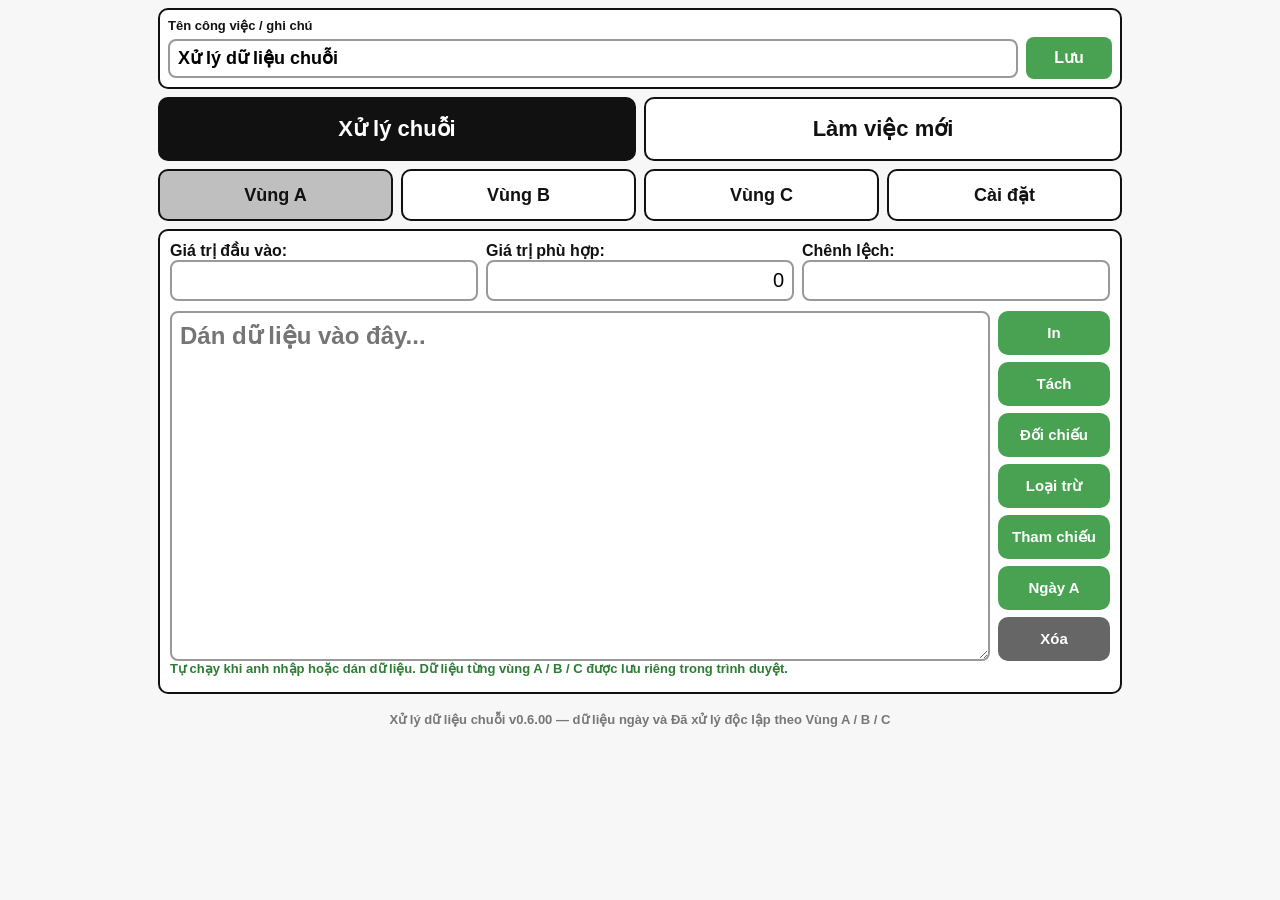
==== commit 090b35af: "Add files via upload" ====
--- a/index.html
+++ b/index.html
@@ -3,7 +3,7 @@
 <head>
   <meta charset="UTF-8" />
   <meta name="viewport" content="width=device-width, initial-scale=1.0, maximum-scale=1.0" />
-  <title>Xử lý dữ liệu chuỗi v0.5.99</title>
+  <title>Xử lý dữ liệu chuỗi v0.6.00</title>
 
   <style data-source="style.css">
 *{box-sizing:border-box}
@@ -711,15 +711,6 @@
           <button type="button" class="save-mini gray-mini" onclick="clearSelectedDailyRegionV0598(this)">Xóa</button>
         </div>
         <textarea id="dailyRegionOutput" readonly placeholder="Chưa có dữ liệu trong ngày của vùng này..."></textarea>
-
-        <section id="legacy-daily-unassigned" class="legacy-daily-box" hidden>
-          <div class="panel-title-row">
-            <h2>Dữ liệu cũ chưa phân vùng</h2>
-            <button type="button" class="save-mini" onclick="copyText('legacyDailyUnassignedOutput')">Sao chép</button>
-            <button type="button" class="save-mini gray-mini" onclick="clearLegacyUnassignedDailyInputV0598(this)">Xóa</button>
-          </div>
-          <textarea id="legacyDailyUnassignedOutput" readonly></textarea>
-        </section>
       </section>
 
       <section id="panel-copy" class="panel action-panel" hidden>
@@ -871,7 +862,7 @@
       <textarea id="auditDetail" readonly placeholder="Dạng chữ của bảng trung gian..."></textarea>
     </section>
 
-    <footer>Xử lý dữ liệu chuỗi v0.5.99 — dữ liệu trong ngày độc lập theo Vùng A / B / C</footer>
+    <footer>Xử lý dữ liệu chuỗi v0.6.00 — dữ liệu ngày và Đã xử lý độc lập theo Vùng A / B / C</footer>
   </div>
   <section id="printOverlay" class="print-overlay" hidden>
     <div class="print-overlay-bar">
@@ -5836,6 +5827,264 @@
 );
 
 window.SEQUENCE_APP_LOADED = true;
+
+/* v0.6.00 / cache5675 — TRẠNG THÁI ĐÃ XỬ LÝ RIÊNG THEO VÙNG + RESET INPUT SẠCH
+   1) Kho Đã xử lý tách độc lập cho Vùng A / B / C.
+   2) Dữ liệu Đã xử lý dùng chung từ bản cũ được chuyển sang Vùng A đúng một lần.
+   3) Dữ liệu cũ chưa phân vùng bị xóa hẳn sau khi người dùng đã sao lưu.
+   4) Bấm Làm việc mới sẽ xóa input A/B/C và dữ liệu thử; không xóa dữ liệu ngày, Đã xử lý hoặc Cài đặt.
+*/
+const PROCESSED_SPLIT_REGION_PREFIX_V0600 = "sequence.v1.saved.processedSplit.region.";
+const PROCESSED_SPLIT_MIGRATION_MARKER_V0600 = "sequence.v1.migration.processedSplit.region.v0600";
+
+function normalizeProcessedRegionV0600(region=activeWorkspace){
+  return ["MN","MT","HN"].includes(region) ? region : "MN";
+}
+
+function processedSplitRegionKeyV0600(region=activeWorkspace){
+  return PROCESSED_SPLIT_REGION_PREFIX_V0600 + normalizeProcessedRegionV0600(region);
+}
+
+function migrateSharedProcessedToRegionAV0600(){
+  try{
+    if(localStorage.getItem(PROCESSED_SPLIT_MIGRATION_MARKER_V0600) === "done"){
+      localStorage.removeItem(PROCESSED_SPLIT_STORAGE_KEY);
+      return;
+    }
+
+    const shared = normalizeStoredDataText(localStorage.getItem(PROCESSED_SPLIT_STORAGE_KEY) || "");
+    const keyA = processedSplitRegionKeyV0600("MN");
+    const currentA = normalizeStoredDataText(localStorage.getItem(keyA) || "");
+
+    const mergedA = !currentA
+      ? shared
+      : (!shared || currentA === shared ? currentA : joinProcessedAndCurrentInput(currentA, shared));
+    if(mergedA) localStorage.setItem(keyA, mergedA);
+    localStorage.removeItem(PROCESSED_SPLIT_STORAGE_KEY);
+    localStorage.setItem(PROCESSED_SPLIT_MIGRATION_MARKER_V0600, "done");
+  }catch(e){
+    console.error(e);
+  }
+}
+
+function readProcessedSplitStorage(region=activeWorkspace){
+  try{
+    return normalizeStoredDataText(
+      localStorage.getItem(processedSplitRegionKeyV0600(region)) || ""
+    );
+  }catch(e){
+    console.error(e);
+    return "";
+  }
+}
+
+function writeProcessedSplitStorage(text, region=activeWorkspace){
+  const targetRegion = normalizeProcessedRegionV0600(region);
+  const normalized = normalizeStoredDataText(text);
+  try{
+    const key = processedSplitRegionKeyV0600(targetRegion);
+    if(normalized) localStorage.setItem(key, normalized);
+    else localStorage.removeItem(key);
+  }catch(e){
+    console.error(e);
+  }
+  if(targetRegion === activeWorkspace) setVal("processedOutput", normalized);
+  return normalized;
+}
+
+function loadProcessedSplitOutput(){
+  setVal("processedOutput", readProcessedSplitStorage(activeWorkspace));
+}
+
+function effectiveInputData(){
+  return joinProcessedAndCurrentInput(readProcessedSplitStorage(activeWorkspace), val("inputData"));
+}
+
+function splitConditionInputData(){
+  return joinProcessedAndCurrentInput(readProcessedSplitStorage(activeWorkspace), currentInputData());
+}
+
+function clearCalculatedViewsKeepProcessed(){
+  ["printOutput","inputValue","remainingValue","matchedValue","unchangedOutput","matchedOutput","parsedReference","auditDetail"].forEach(id=>setVal(id,""));
+  const tbody = document.querySelector("#intermediateTable tbody");
+  if(tbody) tbody.innerHTML = "";
+  setVal("matchedValue", "0");
+  setVal("processedOutput", readProcessedSplitStorage(activeWorkspace));
+}
+
+function saveProcessedSplitOutput(){
+  return !!writeProcessedSplitStorage(val("processedOutput"), activeWorkspace);
+}
+
+function clearProcessedSplitOutput(btn){
+  writeProcessedSplitStorage("", activeWorkspace);
+  runAll();
+  if(btn) flashActionButton(btn, "Đã xóa", "Xóa");
+}
+
+function refreshDailyRegionPanelV0598(){
+  const region = normalizeDailyRegionV0598(selectedDailyRegionV0598);
+  const title = el("dailyRegionPanelTitle");
+  if(title) title.textContent = "Dữ liệu trong ngày — " + regionUiName(region);
+  setVal("dailyRegionOutput", readDailyRegionInputV0598(region));
+  scrollTextTop("dailyRegionOutput");
+}
+
+function removeLegacyUnassignedDailyDataV0600(){
+  try{
+    const keys = [];
+    for(let i = 0; i < localStorage.length; i++){
+      const key = localStorage.key(i);
+      if(key) keys.push(key);
+    }
+    keys.forEach(key=>{
+      const isCurrentShared = key.startsWith(STORAGE_KEYS.dailyInputPrefix)
+        && !key.startsWith(DAILY_REGION_STORAGE_PREFIX_V0598);
+      const isLegacyShared = key.startsWith(LEGACY_STORAGE_KEYS.dailyInputPrefix);
+      if(isCurrentShared || isLegacyShared) localStorage.removeItem(key);
+    });
+  }catch(e){
+    console.error(e);
+  }
+  const legacySection = el("legacy-daily-unassigned");
+  if(legacySection) legacySection.remove();
+}
+
+function clearWorkspaceInputStorageV0600(region){
+  const targetRegion = normalizeProcessedRegionV0600(region);
+  try{
+    localStorage.removeItem(workspaceKey(targetRegion));
+    localStorage.removeItem(LEGACY_STORAGE_KEYS.workspacePrefix + targetRegion);
+  }catch(e){
+    console.error(e);
+  }
+}
+
+function resetSequenceInputsV0600(){
+  ["MN","MT","HN"].forEach(clearWorkspaceInputStorageV0600);
+  try{
+    localStorage.removeItem(STORAGE_KEYS.newWorkData);
+    localStorage.removeItem(LEGACY_STORAGE_KEYS.newWorkData);
+  }catch(e){
+    console.error(e);
+  }
+
+  setVal("inputData", "");
+  setVal("newWorkData", "");
+  setVal("newWorkProcess", "");
+  setVal("newWorkReport", "");
+  clearCalculatedViewsKeepProcessed();
+}
+
+function showMainWorkspace(name){
+  const isNew = name === "newwork";
+  if(isNew) resetSequenceInputsV0600();
+
+  const sequenceWorkspace = el("main-sequence");
+  const newwork = el("main-newwork");
+  if(sequenceWorkspace) sequenceWorkspace.hidden = isNew;
+  if(newwork) newwork.hidden = !isNew;
+  document.querySelectorAll(".main-tab").forEach(btn=>{
+    btn.classList.toggle("active", btn.dataset.main === (isNew ? "newwork" : "sequence"));
+  });
+}
+
+function selectWorkspace(tab){
+  saveActiveWorkspaceInput();
+  const workScreen = el("workScreen");
+  const settingsScreen = el("settingsScreen");
+  activeWorkspace = tab === "SETTINGS" ? activeWorkspace : tab;
+
+  try{
+    localStorage.setItem(STORAGE_KEYS.activeWorkspace, tab);
+    if(tab !== "SETTINGS") localStorage.setItem(STORAGE_KEYS.lastWorkRegion, tab);
+  }catch(e){
+    console.error(e);
+  }
+
+  setActiveTab(tab);
+  if(tab === "SETTINGS"){
+    if(workScreen) workScreen.hidden = true;
+    if(settingsScreen) settingsScreen.hidden = false;
+    closeActionPanels();
+    return;
+  }
+
+  if(workScreen) workScreen.hidden = false;
+  if(settingsScreen) settingsScreen.hidden = true;
+  closeSettingsPanels();
+  loadWorkspaceInput(tab);
+  syncRegionRelatedPanel();
+  loadProcessedSplitOutput();
+  if(val("inputData").trim()) runAll();
+  else clearCalculatedViewsKeepProcessed();
+}
+
+function openSplitPanelAndSave(){
+  try{
+    const region = normalizeProcessedRegionV0600(activeWorkspace);
+    const currentText = currentInputData();
+    const conditionText = splitConditionInputData();
+
+    if(conditionText){
+      const blocks = splitBlocks(conditionText);
+      const tk = buildTach(blocks);
+
+      lastSplitDailySaveStatus = currentText
+        ? saveDailyRegionInputBackupV0598(region, currentText)
+        : "empty";
+
+      const processed = writeProcessedSplitStorage(tk.tach, region);
+      const unchanged = normalizeStoredDataText(tk.khong);
+
+      setVal("inputData", unchanged);
+      setVal("processedOutput", processed);
+      setVal("unchangedOutput", unchanged);
+      saveActiveWorkspaceInput();
+      runAll();
+
+      setVal("processedOutput", processed);
+      setVal("unchangedOutput", unchanged);
+    }else{
+      lastSplitDailySaveStatus = "empty";
+      writeProcessedSplitStorage("", region);
+      setVal("unchangedOutput", "");
+      clearCalculatedViewsKeepProcessed();
+    }
+  }catch(err){
+    console.error(err);
+    lastSplitDailySaveStatus = "error";
+    setVal("inputValue", "Lỗi tách: " + (err && err.message ? err.message : err));
+  }
+
+  toggleActionPanel("split");
+  scrollTextTop("processedOutput");
+  scrollTextTop("unchangedOutput");
+}
+
+window.addEventListener("DOMContentLoaded", ()=>{
+  migrateSharedProcessedToRegionAV0600();
+  removeLegacyUnassignedDailyDataV0600();
+  loadProcessedSplitOutput();
+  if(val("inputData").trim()) runAll();
+  else clearCalculatedViewsKeepProcessed();
+});
+
+window.SEQUENCE_NEUTRAL_ENGINE_V0600 = Object.assign(
+  {},
+  window.SEQUENCE_NEUTRAL_ENGINE_V0599 || window.SEQUENCE_NEUTRAL_ENGINE_V0598 || {},
+  {
+    version:"0.6.00",
+    cache:"5675",
+    status:"ĐÃ XỬ LÝ RIÊNG THEO VÙNG A/B/C; RESET INPUT SẠCH; ĐÃ XÓA DỮ LIỆU CŨ CHƯA PHÂN VÙNG",
+    processedSplitRegionKey:processedSplitRegionKeyV0600,
+    readProcessedSplitStorage,
+    writeProcessedSplitStorage,
+    resetSequenceInputs:resetSequenceInputsV0600
+  }
+);
+
+window.SEQUENCE_APP_LOADED = true;
   </script>
 </body>
 </html>
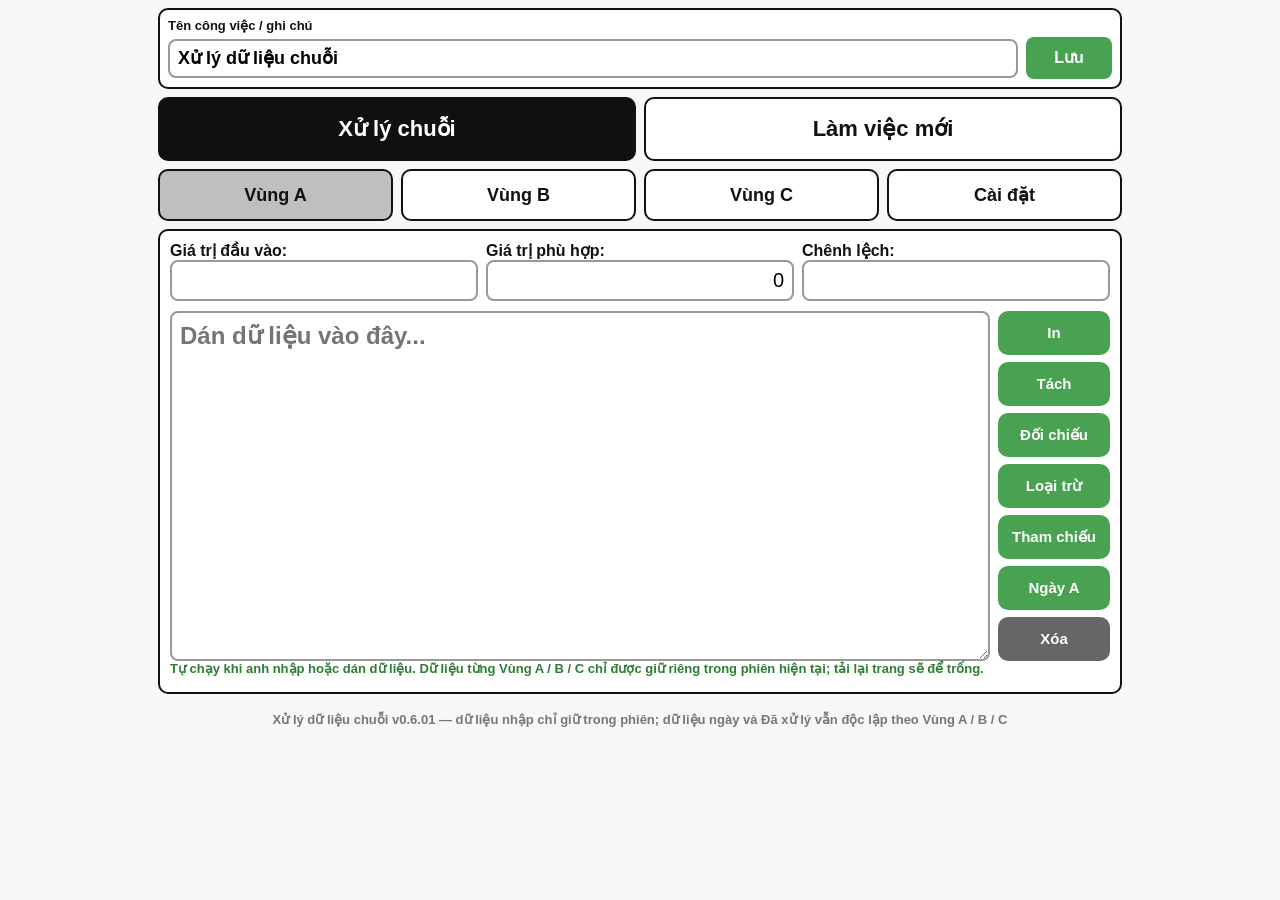
==== commit 0e6da9ca: "Add files via upload" ====
--- a/index.html
+++ b/index.html
@@ -3,7 +3,7 @@
 <head>
   <meta charset="UTF-8" />
   <meta name="viewport" content="width=device-width, initial-scale=1.0, maximum-scale=1.0" />
-  <title>Xử lý dữ liệu chuỗi v0.6.00</title>
+  <title>Xử lý dữ liệu chuỗi v0.6.01</title>
 
   <style data-source="style.css">
 *{box-sizing:border-box}
@@ -671,7 +671,7 @@
             <button type="button" class="gray" onclick="clearRun()">Xóa</button>
           </div>
         </div>
-        <p class="hint auto-run-hint">Tự chạy khi anh nhập hoặc dán dữ liệu. Dữ liệu từng vùng A / B / C được lưu riêng trong trình duyệt.</p>
+        <p class="hint auto-run-hint">Tự chạy khi anh nhập hoặc dán dữ liệu. Dữ liệu từng Vùng A / B / C chỉ được giữ riêng trong phiên hiện tại; tải lại trang sẽ để trống.</p>
       </section>
 
       <section id="panel-region-exclusion" class="panel action-panel region-overlay-panel" hidden>
@@ -862,7 +862,7 @@
       <textarea id="auditDetail" readonly placeholder="Dạng chữ của bảng trung gian..."></textarea>
     </section>
 
-    <footer>Xử lý dữ liệu chuỗi v0.6.00 — dữ liệu ngày và Đã xử lý độc lập theo Vùng A / B / C</footer>
+    <footer>Xử lý dữ liệu chuỗi v0.6.01 — dữ liệu nhập chỉ giữ trong phiên; dữ liệu ngày và Đã xử lý vẫn độc lập theo Vùng A / B / C</footer>
   </div>
   <section id="printOverlay" class="print-overlay" hidden>
     <div class="print-overlay-bar">
@@ -976,6 +976,8 @@
 };
 const WEIGHT_SETTING_IDS = ["scaleFactor","weightPair2Sources","weightPair1Source","weightPairRegionC","weightLength2","weightLength3","weightLength4","limitLength2","limitPair"];
 let activeWorkspace = "MN";
+// Dữ liệu nhập A/B/C chỉ tồn tại trong phiên trang hiện tại; không lưu lâu dài trong localStorage.
+const SESSION_WORKSPACE_INPUTS = { MN:"", MT:"", HN:"" };
 
 function dayIndex(){ return new Date().getDay(); }
 function dateKey(){
@@ -1007,18 +1009,21 @@
 }
 function saveActiveWorkspaceInput(){
   if(!["MN","MT","HN"].includes(activeWorkspace)) return;
-  try{
-    localStorage.setItem(workspaceKey(activeWorkspace), val("inputData"));
-  }catch(e){
-    console.error(e);
-  }
+  SESSION_WORKSPACE_INPUTS[activeWorkspace] = val("inputData");
 }
 function loadWorkspaceInput(region){
-  try{
-    setVal("inputData", readTextWithLegacy(workspaceKey(region), LEGACY_STORAGE_KEYS.workspacePrefix + region));
-  }catch(e){
-    setVal("inputData", "");
-  }
+  const targetRegion = ["MN","MT","HN"].includes(region) ? region : "MN";
+  setVal("inputData", SESSION_WORKSPACE_INPUTS[targetRegion] || "");
+}
+function purgePersistentWorkspaceInputsV0601(){
+  ["MN","MT","HN"].forEach(region=>{
+    try{
+      localStorage.removeItem(workspaceKey(region));
+      localStorage.removeItem(LEGACY_STORAGE_KEYS.workspacePrefix + region);
+    }catch(e){
+      console.error(e);
+    }
+  });
 }
 function regionUiName(region=activeWorkspace){
   if(region === "MT") return "Vùng B";
@@ -5952,6 +5957,7 @@
 
 function clearWorkspaceInputStorageV0600(region){
   const targetRegion = normalizeProcessedRegionV0600(region);
+  SESSION_WORKSPACE_INPUTS[targetRegion] = "";
   try{
     localStorage.removeItem(workspaceKey(targetRegion));
     localStorage.removeItem(LEGACY_STORAGE_KEYS.workspacePrefix + targetRegion);
@@ -6063,6 +6069,7 @@
 }
 
 window.addEventListener("DOMContentLoaded", ()=>{
+  purgePersistentWorkspaceInputsV0601();
   migrateSharedProcessedToRegionAV0600();
   removeLegacyUnassignedDailyDataV0600();
   loadProcessedSplitOutput();
@@ -6084,6 +6091,17 @@
   }
 );
 
+window.SEQUENCE_NEUTRAL_ENGINE_V0601 = Object.assign(
+  {},
+  window.SEQUENCE_NEUTRAL_ENGINE_V0600 || {},
+  {
+    version:"0.6.01",
+    cache:"5676",
+    status:"INPUT A/B/C CHỈ GIỮ TRONG PHIÊN; TỰ XÓA WORKSPACE LOCALSTORAGE CŨ",
+    purgePersistentWorkspaceInputs:purgePersistentWorkspaceInputsV0601
+  }
+);
+
 window.SEQUENCE_APP_LOADED = true;
   </script>
 </body>
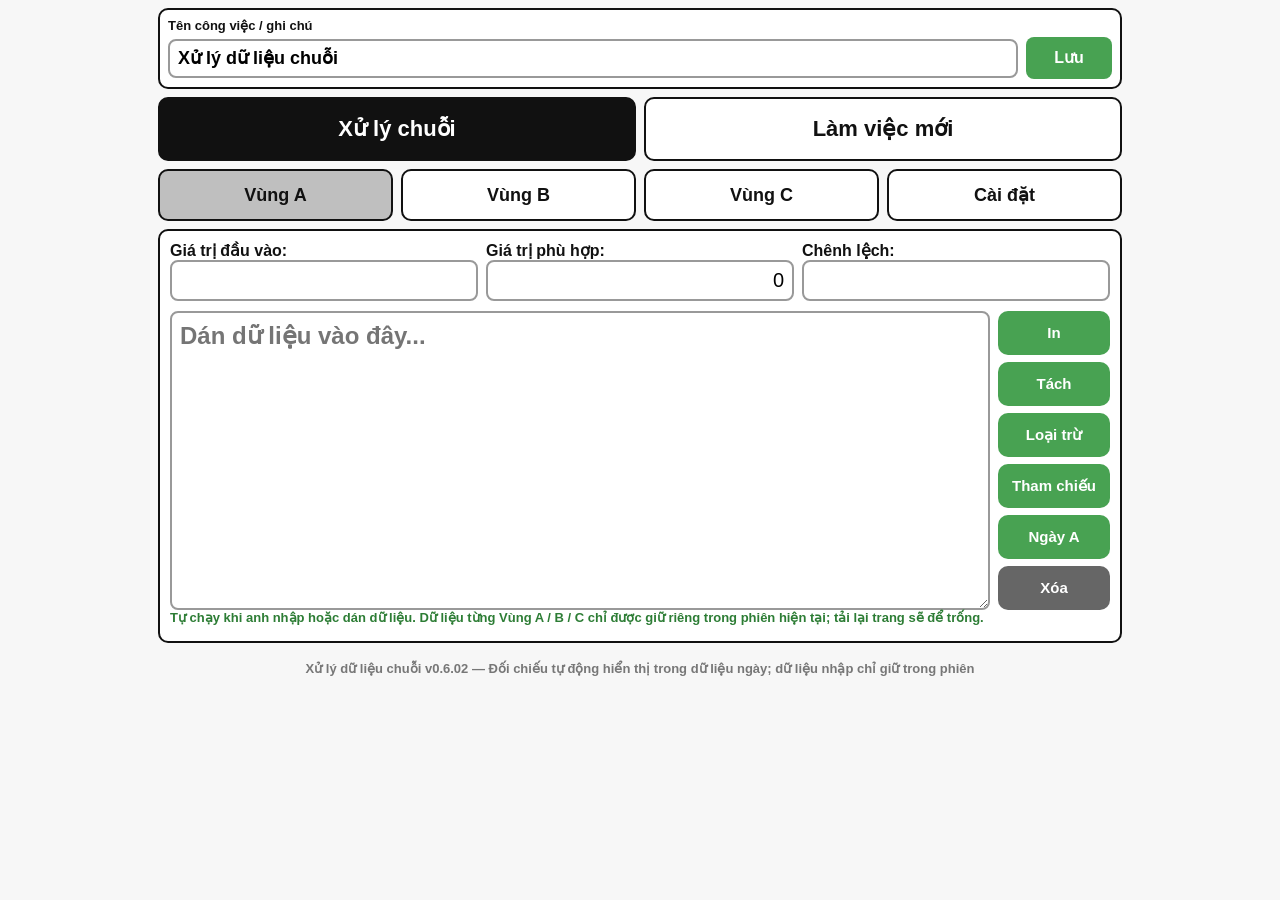
==== commit 636c6faa: "Add files via upload" ====
--- a/index.html
+++ b/index.html
@@ -3,7 +3,7 @@
 <head>
   <meta charset="UTF-8" />
   <meta name="viewport" content="width=device-width, initial-scale=1.0, maximum-scale=1.0" />
-  <title>Xử lý dữ liệu chuỗi v0.6.01</title>
+  <title>Xử lý dữ liệu chuỗi v0.6.02</title>
 
   <style data-source="style.css">
 *{box-sizing:border-box}
@@ -662,7 +662,6 @@
           <div class="action-rail">
             <button type="button" onclick="openPrintOverlay(this)">In</button>
             <button type="button" onclick="openSplitPanelAndSave()">Tách</button>
-            <button type="button" onclick="toggleActionPanel('matches')">Đối chiếu</button>
             <button type="button" onclick="openRegionDataPanel('exclusion')">Loại trừ</button>
             <button type="button" onclick="openRegionDataPanel('reference')">Tham chiếu</button>
             <div class="daily-region-shortcuts" aria-label="Dữ liệu trong ngày của vùng đang chọn">
@@ -862,7 +861,7 @@
       <textarea id="auditDetail" readonly placeholder="Dạng chữ của bảng trung gian..."></textarea>
     </section>
 
-    <footer>Xử lý dữ liệu chuỗi v0.6.01 — dữ liệu nhập chỉ giữ trong phiên; dữ liệu ngày và Đã xử lý vẫn độc lập theo Vùng A / B / C</footer>
+    <footer>Xử lý dữ liệu chuỗi v0.6.02 — Đối chiếu tự động hiển thị trong dữ liệu ngày; dữ liệu nhập chỉ giữ trong phiên</footer>
   </div>
   <section id="printOverlay" class="print-overlay" hidden>
     <div class="print-overlay-bar">
@@ -6103,6 +6102,95 @@
 );
 
 window.SEQUENCE_APP_LOADED = true;
+
+/* v0.6.02 / cache5677 — ĐỐI CHIẾU TỰ ĐỘNG TRONG DỮ LIỆU TRONG NGÀY
+   - Bỏ nút Đối chiếu khỏi thanh thao tác.
+   - Khi mở Ngày A/B/C, dùng đúng Tham chiếu của vùng đó để xét từng dòng nguồn.
+   - Dòng phù hợp được gắn tổng giá trị ở cuối dòng; dòng không phù hợp giữ nguyên.
+   - Giá trị chỉ sinh khi hiển thị, không ghi ngược vào localStorage dữ liệu ngày.
+*/
+function dailyReferencePackV0602(region){
+  const target = normalizeDailyRegionV0598(region);
+  const all = parseAllReferences([]);
+  return {
+    MN: target === "MN" ? (all.MN || {}) : {},
+    MT: target === "MT" ? (all.MT || {}) : {},
+    HN: target === "HN" ? (all.HN || {}) : {}
+  };
+}
+
+function dailyLineMatchAmountV0602(headerLine, dataLine, references){
+  const header = String(headerLine || "").trim();
+  const line = String(dataLine || "").trim();
+  if(!header || !line) return 0;
+  try{
+    const blocks = splitBlocks(header + "\n" + line);
+    const rows = buildIntermediate(blocks);
+    const pack = evaluateMatches(rows, references);
+    return Number(pack && pack.total || 0);
+  }catch(e){
+    console.error(e);
+    return 0;
+  }
+}
+
+function annotateDailyEntryV0602(entryText, region, references){
+  const lines = String(entryText || "").replace(/\r\n/g,"\n").replace(/\r/g,"\n").split("\n");
+  const out = [];
+  let currentHeader = "";
+
+  for(const originalLine of lines){
+    const line = String(originalLine || "").trim();
+    if(!line || /^#\d+$/.test(line) || line === "---"){
+      out.push(originalLine);
+      continue;
+    }
+    if(isHeader(line)){
+      currentHeader = line;
+      out.push(originalLine);
+      continue;
+    }
+
+    const amount = dailyLineMatchAmountV0602(currentHeader, line, references);
+    out.push(amount > 0 ? `${line}   ${money(amount)}` : originalLine);
+  }
+  return out.join("\n");
+}
+
+function buildDailyRegionDisplayV0602(region, storedText){
+  const raw = normalizeStoredDataText(storedText);
+  if(!raw) return "";
+  const references = dailyReferencePackV0602(region);
+  return raw
+    .split(/\n\n---\n\n/)
+    .map(entry => annotateDailyEntryV0602(entry, region, references))
+    .join("\n\n---\n\n");
+}
+
+refreshDailyRegionPanelV0598 = function(){
+  const region = normalizeDailyRegionV0598(selectedDailyRegionV0598);
+  const title = el("dailyRegionPanelTitle");
+  if(title) title.textContent = "Dữ liệu trong ngày — " + regionUiName(region);
+  const storedText = readDailyRegionInputV0598(region);
+  setVal("dailyRegionOutput", buildDailyRegionDisplayV0602(region, storedText));
+  scrollTextTop("dailyRegionOutput");
+};
+
+window.SEQUENCE_NEUTRAL_ENGINE_V0602 = Object.assign(
+  {},
+  window.SEQUENCE_NEUTRAL_ENGINE_V0601 || window.SEQUENCE_NEUTRAL_ENGINE_V0600 || {},
+  {
+    version:"0.6.02",
+    cache:"5677",
+    status:"ĐỐI CHIẾU TỰ ĐỘNG TRONG DỮ LIỆU NGÀY; KHÔNG GHI TIỀN VÀO DỮ LIỆU GỐC",
+    buildDailyRegionDisplay:buildDailyRegionDisplayV0602,
+    dailyLineMatchAmount:dailyLineMatchAmountV0602
+  }
+);
+
+window.SEQUENCE_APP_LOADED = true;
+
+
   </script>
 </body>
 </html>
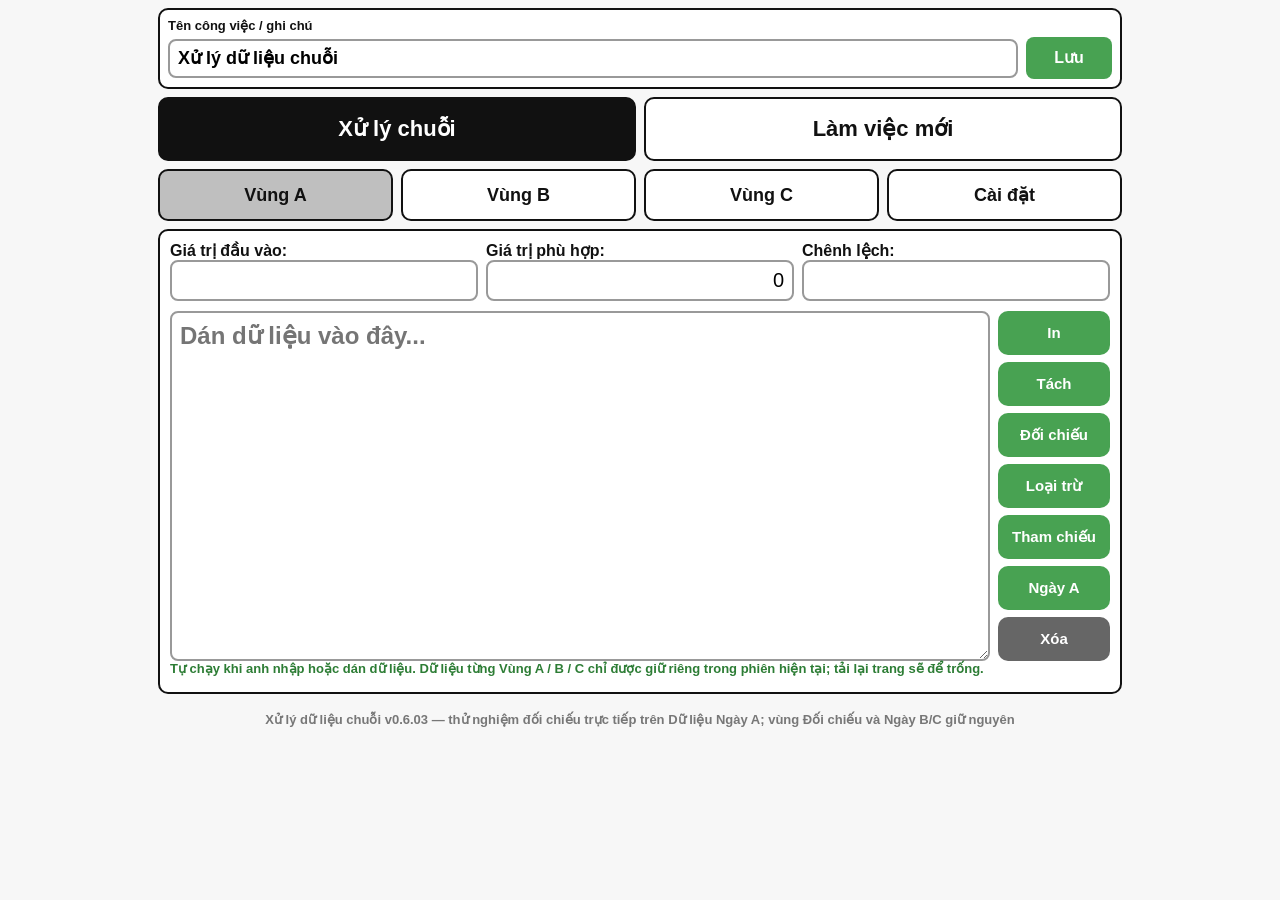
==== commit 3f44876f: "Add files via upload" ====
--- a/index.html
+++ b/index.html
@@ -3,7 +3,7 @@
 <head>
   <meta charset="UTF-8" />
   <meta name="viewport" content="width=device-width, initial-scale=1.0, maximum-scale=1.0" />
-  <title>Xử lý dữ liệu chuỗi v0.6.02</title>
+  <title>Xử lý dữ liệu chuỗi v0.6.03</title>
 
   <style data-source="style.css">
 *{box-sizing:border-box}
@@ -662,6 +662,7 @@
           <div class="action-rail">
             <button type="button" onclick="openPrintOverlay(this)">In</button>
             <button type="button" onclick="openSplitPanelAndSave()">Tách</button>
+            <button type="button" onclick="toggleActionPanel('matches')">Đối chiếu</button>
             <button type="button" onclick="openRegionDataPanel('exclusion')">Loại trừ</button>
             <button type="button" onclick="openRegionDataPanel('reference')">Tham chiếu</button>
             <div class="daily-region-shortcuts" aria-label="Dữ liệu trong ngày của vùng đang chọn">
@@ -861,7 +862,7 @@
       <textarea id="auditDetail" readonly placeholder="Dạng chữ của bảng trung gian..."></textarea>
     </section>
 
-    <footer>Xử lý dữ liệu chuỗi v0.6.02 — Đối chiếu tự động hiển thị trong dữ liệu ngày; dữ liệu nhập chỉ giữ trong phiên</footer>
+    <footer>Xử lý dữ liệu chuỗi v0.6.03 — thử nghiệm đối chiếu trực tiếp trên Dữ liệu Ngày A; vùng Đối chiếu và Ngày B/C giữ nguyên</footer>
   </div>
   <section id="printOverlay" class="print-overlay" hidden>
     <div class="print-overlay-bar">
@@ -6103,93 +6104,88 @@
 
 window.SEQUENCE_APP_LOADED = true;
 
-/* v0.6.02 / cache5677 — ĐỐI CHIẾU TỰ ĐỘNG TRONG DỮ LIỆU TRONG NGÀY
-   - Bỏ nút Đối chiếu khỏi thanh thao tác.
-   - Khi mở Ngày A/B/C, dùng đúng Tham chiếu của vùng đó để xét từng dòng nguồn.
-   - Dòng phù hợp được gắn tổng giá trị ở cuối dòng; dòng không phù hợp giữ nguyên.
-   - Giá trị chỉ sinh khi hiển thị, không ghi ngược vào localStorage dữ liệu ngày.
+
+/* v0.6.03 / cache5678 — THỬ NGHIỆM ĐỐI CHIẾU TRỰC TIẾP TRÊN DỮ LIỆU NGÀY A
+   - Giữ nguyên nút và vùng Đối chiếu hiện hành làm đáp án chuẩn.
+   - Không đưa dữ liệu ngày trở lại ô input.
+   - Chỉ Ngày A: đọc trực tiếp từng mục đã lưu, xét bằng Tham chiếu A và máy evaluateMatches/buildMatchReport hiện hành.
+   - Kết quả được nối vào báo cáo hiển thị; dữ liệu localStorage gốc không đổi.
+   - Ngày B/C giữ nguyên hành vi v0.6.01.
 */
-function dailyReferencePackV0602(region){
-  const target = normalizeDailyRegionV0598(region);
-  const all = parseAllReferences([]);
+const DAILY_A_MATCH_BUILD_V0603 = "Xử lý dữ liệu chuỗi v0.6.03 — test đối chiếu trực tiếp Ngày A — bộ nhớ đệm 5678";
+
+function dailyAReferencePackV0603(){
+  syncActiveRegionDataBuffer();
   return {
-    MN: target === "MN" ? (all.MN || {}) : {},
-    MT: target === "MT" ? (all.MT || {}) : {},
-    HN: target === "HN" ? (all.HN || {}) : {}
+    MN: parseReferenceText(val("referenceA"), "", "MN"),
+    MT: {},
+    HN: {}
   };
 }
 
-function dailyLineMatchAmountV0602(headerLine, dataLine, references){
-  const header = String(headerLine || "").trim();
-  const line = String(dataLine || "").trim();
-  if(!header || !line) return 0;
+function splitDailyStoredEntriesV0603(rawText){
+  const raw = normalizeStoredDataText(rawText);
+  if(!raw) return [];
+  return raw.split(/\n\n---\n\n/).map((entry, index)=>{
+    const text = String(entry || "").trim();
+    const match = text.match(/^(#\d+)\n([\s\S]*)$/);
+    return {
+      marker: match ? match[1] : `#${index + 1}`,
+      body: normalizeStoredDataText(match ? match[2] : text)
+    };
+  });
+}
+
+function buildDailyAMatchReportForEntryV0603(body, references){
+  const source = normalizeStoredDataText(body);
+  if(!source) return "";
   try{
-    const blocks = splitBlocks(header + "\n" + line);
+    const blocks = splitBlocks(source);
     const rows = buildIntermediate(blocks);
     const pack = evaluateMatches(rows, references);
-    return Number(pack && pack.total || 0);
-  }catch(e){
-    console.error(e);
-    return 0;
-  }
-}
-
-function annotateDailyEntryV0602(entryText, region, references){
-  const lines = String(entryText || "").replace(/\r\n/g,"\n").replace(/\r/g,"\n").split("\n");
-  const out = [];
-  let currentHeader = "";
-
-  for(const originalLine of lines){
-    const line = String(originalLine || "").trim();
-    if(!line || /^#\d+$/.test(line) || line === "---"){
-      out.push(originalLine);
-      continue;
-    }
-    if(isHeader(line)){
-      currentHeader = line;
-      out.push(originalLine);
-      continue;
-    }
-
-    const amount = dailyLineMatchAmountV0602(currentHeader, line, references);
-    out.push(amount > 0 ? `${line}   ${money(amount)}` : originalLine);
-  }
-  return out.join("\n");
-}
-
-function buildDailyRegionDisplayV0602(region, storedText){
-  const raw = normalizeStoredDataText(storedText);
+    if(!pack || !Array.isArray(pack.items) || !pack.items.length) return "";
+    return buildMatchReport(pack).trim();
+  }catch(err){
+    console.error(err);
+    return "";
+  }
+}
+
+function buildDailyADisplayV0603(rawText){
+  const raw = normalizeStoredDataText(rawText);
   if(!raw) return "";
-  const references = dailyReferencePackV0602(region);
-  return raw
-    .split(/\n\n---\n\n/)
-    .map(entry => annotateDailyEntryV0602(entry, region, references))
-    .join("\n\n---\n\n");
-}
-
-refreshDailyRegionPanelV0598 = function(){
+  const references = dailyAReferencePackV0603();
+  const entries = splitDailyStoredEntriesV0603(raw);
+  return entries.map(entry=>{
+    const original = [entry.marker, entry.body].filter(Boolean).join("\n");
+    const answer = buildDailyAMatchReportForEntryV0603(entry.body, references);
+    if(!answer) return original;
+    return `${original}\n\nKẾT QUẢ ĐỐI CHIẾU — NGÀY A\n${answer}`;
+  }).join("\n\n---\n\n").trim();
+}
+
+function refreshDailyRegionPanelV0598(){
   const region = normalizeDailyRegionV0598(selectedDailyRegionV0598);
   const title = el("dailyRegionPanelTitle");
   if(title) title.textContent = "Dữ liệu trong ngày — " + regionUiName(region);
-  const storedText = readDailyRegionInputV0598(region);
-  setVal("dailyRegionOutput", buildDailyRegionDisplayV0602(region, storedText));
+  const raw = readDailyRegionInputV0598(region);
+  setVal("dailyRegionOutput", region === "MN" ? buildDailyADisplayV0603(raw) : raw);
   scrollTextTop("dailyRegionOutput");
-};
-
-window.SEQUENCE_NEUTRAL_ENGINE_V0602 = Object.assign(
+}
+
+window.SEQUENCE_NEUTRAL_ENGINE_V0603 = Object.assign(
   {},
   window.SEQUENCE_NEUTRAL_ENGINE_V0601 || window.SEQUENCE_NEUTRAL_ENGINE_V0600 || {},
   {
-    version:"0.6.02",
-    cache:"5677",
-    status:"ĐỐI CHIẾU TỰ ĐỘNG TRONG DỮ LIỆU NGÀY; KHÔNG GHI TIỀN VÀO DỮ LIỆU GỐC",
-    buildDailyRegionDisplay:buildDailyRegionDisplayV0602,
-    dailyLineMatchAmount:dailyLineMatchAmountV0602
+    version:"0.6.03",
+    cache:"5678",
+    status:"TEST NGÀY A ĐỌC TRỰC TIẾP DỮ LIỆU ĐÃ LƯU VÀ DÙNG NGUYÊN MÁY ĐỐI CHIẾU; B/C VÀ PANEL ĐỐI CHIẾU GIỮ NGUYÊN",
+    buildDailyADisplay:buildDailyADisplayV0603,
+    buildDailyAMatchReportForEntry:buildDailyAMatchReportForEntryV0603
   }
 );
 
 window.SEQUENCE_APP_LOADED = true;
-
 
   </script>
 </body>
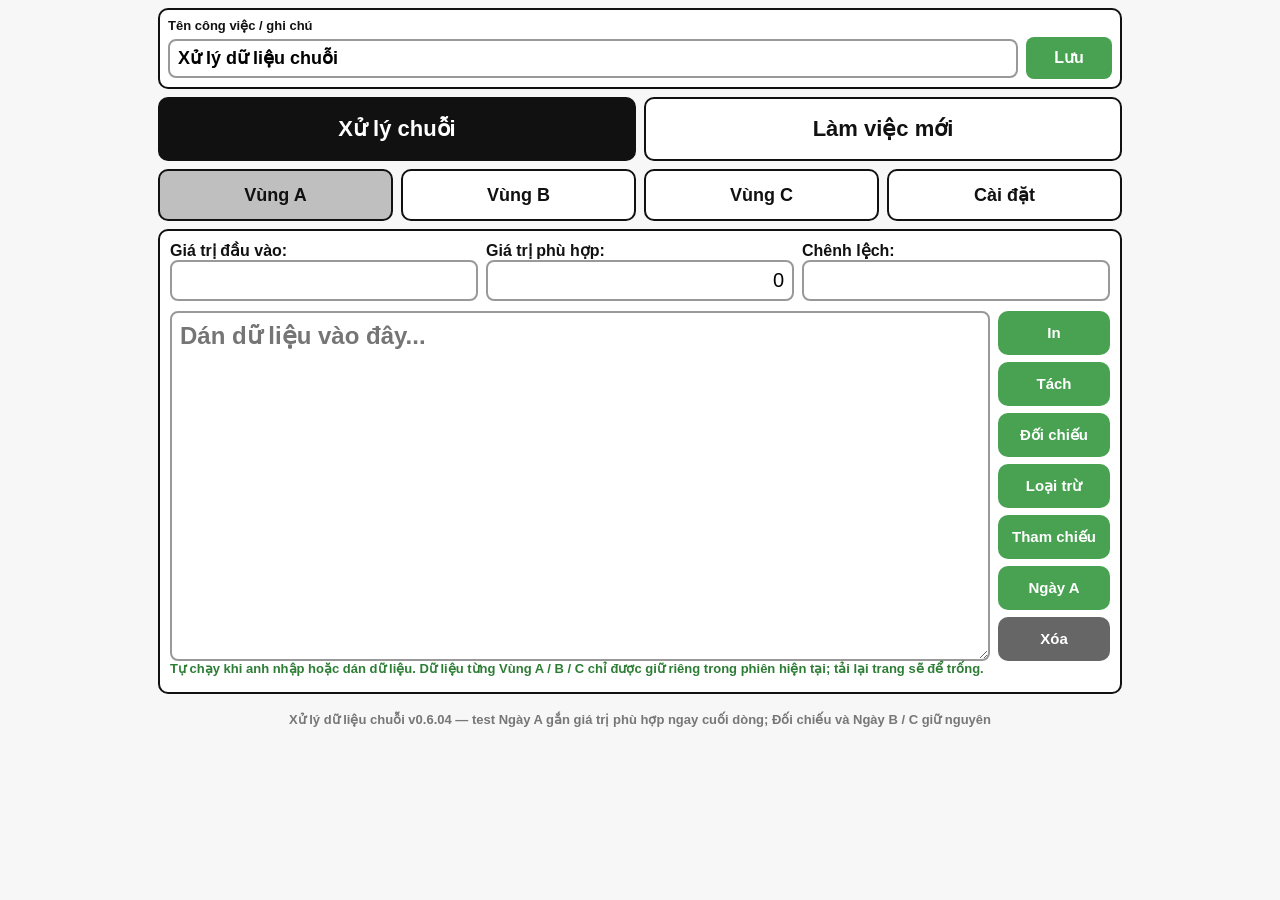
==== commit 75f4e5a0: "Add files via upload" ====
--- a/index.html
+++ b/index.html
@@ -3,7 +3,7 @@
 <head>
   <meta charset="UTF-8" />
   <meta name="viewport" content="width=device-width, initial-scale=1.0, maximum-scale=1.0" />
-  <title>Xử lý dữ liệu chuỗi v0.6.03</title>
+  <title>Xử lý dữ liệu chuỗi v0.6.04</title>
 
   <style data-source="style.css">
 *{box-sizing:border-box}
@@ -862,7 +862,7 @@
       <textarea id="auditDetail" readonly placeholder="Dạng chữ của bảng trung gian..."></textarea>
     </section>
 
-    <footer>Xử lý dữ liệu chuỗi v0.6.03 — thử nghiệm đối chiếu trực tiếp trên Dữ liệu Ngày A; vùng Đối chiếu và Ngày B/C giữ nguyên</footer>
+    <footer>Xử lý dữ liệu chuỗi v0.6.04 — test Ngày A gắn giá trị phù hợp ngay cuối dòng; Đối chiếu và Ngày B / C giữ nguyên</footer>
   </div>
   <section id="printOverlay" class="print-overlay" hidden>
     <div class="print-overlay-bar">
@@ -6103,65 +6103,88 @@
 );
 
 window.SEQUENCE_APP_LOADED = true;
-
-
-/* v0.6.03 / cache5678 — THỬ NGHIỆM ĐỐI CHIẾU TRỰC TIẾP TRÊN DỮ LIỆU NGÀY A
-   - Giữ nguyên nút và vùng Đối chiếu hiện hành làm đáp án chuẩn.
-   - Không đưa dữ liệu ngày trở lại ô input.
-   - Chỉ Ngày A: đọc trực tiếp từng mục đã lưu, xét bằng Tham chiếu A và máy evaluateMatches/buildMatchReport hiện hành.
-   - Kết quả được nối vào báo cáo hiển thị; dữ liệu localStorage gốc không đổi.
+/* v0.6.04 / cache5679 — TEST NGÀY A GẮN GIÁ TRỊ PHÙ HỢP NGAY CUỐI DÒNG NGUỒN
+   - Giữ nguyên nút và vùng Đối chiếu làm đáp án kiểm chứng.
+   - Chỉ Ngày A: dùng trực tiếp dữ liệu đã lưu; không đưa lại vào input.
+   - Máy Đối chiếu chạy ngầm theo từng dòng trong đúng ngữ cảnh tiêu đề vùng/đài.
+   - Một dòng sinh nhiều phần tử phù hợp thì cộng thành một tổng duy nhất ở cuối dòng nguồn.
+   - Dòng không phù hợp giữ nguyên; không tạo vùng kết quả phụ; dữ liệu localStorage gốc không đổi.
    - Ngày B/C giữ nguyên hành vi v0.6.01.
 */
-const DAILY_A_MATCH_BUILD_V0603 = "Xử lý dữ liệu chuỗi v0.6.03 — test đối chiếu trực tiếp Ngày A — bộ nhớ đệm 5678";
-
-function dailyAReferencePackV0603(){
-  syncActiveRegionDataBuffer();
-  return {
-    MN: parseReferenceText(val("referenceA"), "", "MN"),
-    MT: {},
-    HN: {}
-  };
-}
-
-function splitDailyStoredEntriesV0603(rawText){
-  const raw = normalizeStoredDataText(rawText);
-  if(!raw) return [];
-  return raw.split(/\n\n---\n\n/).map((entry, index)=>{
-    const text = String(entry || "").trim();
-    const match = text.match(/^(#\d+)\n([\s\S]*)$/);
-    return {
-      marker: match ? match[1] : `#${index + 1}`,
-      body: normalizeStoredDataText(match ? match[2] : text)
-    };
-  });
-}
-
-function buildDailyAMatchReportForEntryV0603(body, references){
-  const source = normalizeStoredDataText(body);
-  if(!source) return "";
+const DAILY_A_INLINE_MATCH_BUILD_V0604 = "Xử lý dữ liệu chuỗi v0.6.04 — Ngày A gắn giá trị phù hợp cuối dòng — bộ nhớ đệm 5679";
+
+function dailyAInlineRowsV0604(headerLine, dataLine){
+  const source = [String(headerLine || "").trim(), String(dataLine || "").trim()]
+    .filter(Boolean)
+    .join("\n");
+  if(!source) return [];
   try{
-    const blocks = splitBlocks(source);
-    const rows = buildIntermediate(blocks);
-    const pack = evaluateMatches(rows, references);
-    if(!pack || !Array.isArray(pack.items) || !pack.items.length) return "";
-    return buildMatchReport(pack).trim();
+    return buildIntermediate(splitBlocks(source));
   }catch(err){
     console.error(err);
-    return "";
-  }
-}
-
-function buildDailyADisplayV0603(rawText){
+    return [];
+  }
+}
+
+function dailyAInlineAmountV0604(headerLine, dataLine, references){
+  const rows = dailyAInlineRowsV0604(headerLine, dataLine);
+  if(!rows.length || !rows.some(row => row && row.calc)) return 0;
+  try{
+    const pack = evaluateMatches(rows, references);
+    return Number(pack && pack.total || 0);
+  }catch(err){
+    console.error(err);
+    return 0;
+  }
+}
+
+function dailyAAllRowsForReferenceV0604(rawText){
+  const lines = String(rawText || "").replace(/\r/g, "").split("\n");
+  const rows = [];
+  let currentHeader = "";
+  for(const rawLine of lines){
+    const line = String(rawLine || "").trim();
+    if(!line) continue;
+    if(/^#\d+$/.test(line) || line === "---"){
+      currentHeader = "";
+      continue;
+    }
+    if(isHeader(line)){
+      currentHeader = line;
+      continue;
+    }
+    rows.push(...dailyAInlineRowsV0604(currentHeader, line));
+  }
+  return rows;
+}
+
+function buildDailyAInlineDisplayV0604(rawText){
   const raw = normalizeStoredDataText(rawText);
   if(!raw) return "";
-  const references = dailyAReferencePackV0603();
-  const entries = splitDailyStoredEntriesV0603(raw);
-  return entries.map(entry=>{
-    const original = [entry.marker, entry.body].filter(Boolean).join("\n");
-    const answer = buildDailyAMatchReportForEntryV0603(entry.body, references);
-    if(!answer) return original;
-    return `${original}\n\nKẾT QUẢ ĐỐI CHIẾU — NGÀY A\n${answer}`;
-  }).join("\n\n---\n\n").trim();
+
+  // Dùng cùng bộ đọc Tham chiếu và cùng máy evaluateMatches của vùng Đối chiếu.
+  const references = parseAllReferences(dailyAAllRowsForReferenceV0604(raw));
+  const lines = raw.replace(/\r/g, "").split("\n");
+  let currentHeader = "";
+
+  return lines.map(rawLine => {
+    const line = String(rawLine || "").trim();
+    if(!line) return rawLine;
+
+    if(/^#\d+$/.test(line) || line === "---"){
+      currentHeader = "";
+      return rawLine;
+    }
+
+    if(isHeader(line)){
+      currentHeader = line;
+      return rawLine;
+    }
+
+    const amount = dailyAInlineAmountV0604(currentHeader, line, references);
+    if(!(amount > 0)) return rawLine;
+    return `${rawLine.replace(/\s+$/, "")}   ${money(amount)}`;
+  }).join("\n").trim();
 }
 
 function refreshDailyRegionPanelV0598(){
@@ -6169,24 +6192,23 @@
   const title = el("dailyRegionPanelTitle");
   if(title) title.textContent = "Dữ liệu trong ngày — " + regionUiName(region);
   const raw = readDailyRegionInputV0598(region);
-  setVal("dailyRegionOutput", region === "MN" ? buildDailyADisplayV0603(raw) : raw);
+  setVal("dailyRegionOutput", region === "MN" ? buildDailyAInlineDisplayV0604(raw) : raw);
   scrollTextTop("dailyRegionOutput");
 }
 
-window.SEQUENCE_NEUTRAL_ENGINE_V0603 = Object.assign(
+window.SEQUENCE_NEUTRAL_ENGINE_V0604 = Object.assign(
   {},
   window.SEQUENCE_NEUTRAL_ENGINE_V0601 || window.SEQUENCE_NEUTRAL_ENGINE_V0600 || {},
   {
-    version:"0.6.03",
-    cache:"5678",
-    status:"TEST NGÀY A ĐỌC TRỰC TIẾP DỮ LIỆU ĐÃ LƯU VÀ DÙNG NGUYÊN MÁY ĐỐI CHIẾU; B/C VÀ PANEL ĐỐI CHIẾU GIỮ NGUYÊN",
-    buildDailyADisplay:buildDailyADisplayV0603,
-    buildDailyAMatchReportForEntry:buildDailyAMatchReportForEntryV0603
+    version:"0.6.04",
+    cache:"5679",
+    status:"TEST NGÀY A: ĐỐI CHIẾU CHẠY NGẦM VÀ GẮN TỔNG GIÁ TRỊ PHÙ HỢP NGAY CUỐI DÒNG NGUỒN; KHÔNG TẠO VÙNG KẾT QUẢ PHỤ",
+    buildDailyAInlineDisplay:buildDailyAInlineDisplayV0604,
+    dailyAInlineAmount:dailyAInlineAmountV0604
   }
 );
 
 window.SEQUENCE_APP_LOADED = true;
-
   </script>
 </body>
 </html>
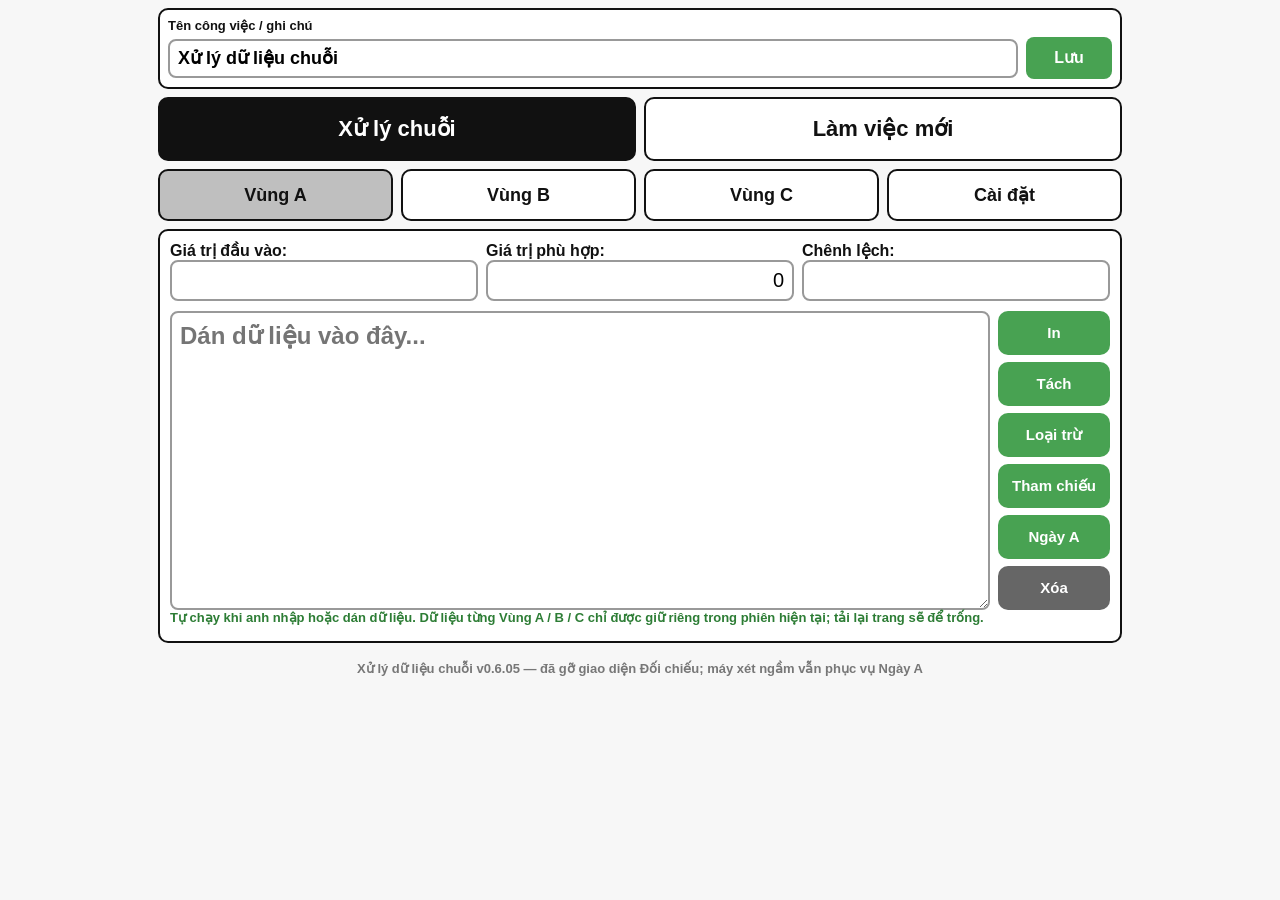
==== commit 1b1976c0: "Add files via upload" ====
--- a/index.html
+++ b/index.html
@@ -353,9 +353,6 @@
   font-weight:800;
   line-height:1.22;
   letter-spacing:0;
-}
-#matchedOutput{
-  min-height:150px;
 }
 .settings-menu{
   display:grid;
@@ -662,7 +659,6 @@
           <div class="action-rail">
             <button type="button" onclick="openPrintOverlay(this)">In</button>
             <button type="button" onclick="openSplitPanelAndSave()">Tách</button>
-            <button type="button" onclick="toggleActionPanel('matches')">Đối chiếu</button>
             <button type="button" onclick="openRegionDataPanel('exclusion')">Loại trừ</button>
             <button type="button" onclick="openRegionDataPanel('reference')">Tham chiếu</button>
             <div class="daily-region-shortcuts" aria-label="Dữ liệu trong ngày của vùng đang chọn">
@@ -747,18 +743,6 @@
           </div>
         </div>
       </section>
-
-      <section id="panel-matches" class="panel action-panel" hidden>
-        <div class="overlay-title-row">
-          <button type="button" class="back-mini" onclick="closeActionPanels()">Quay về</button>
-          <h2>Phù hợp / Không phù hợp</h2>
-        </div>
-        <div class="panel-title-row">
-          <span></span>
-          <button type="button" class="save-mini" onclick="copyText('matchedOutput')">Sao chép</button>
-        </div>
-        <textarea id="matchedOutput" readonly></textarea>
-      </section>
     </main>
 
     <main id="settingsScreen" class="screen" hidden>
@@ -862,7 +846,7 @@
       <textarea id="auditDetail" readonly placeholder="Dạng chữ của bảng trung gian..."></textarea>
     </section>
 
-    <footer>Xử lý dữ liệu chuỗi v0.6.04 — test Ngày A gắn giá trị phù hợp ngay cuối dòng; Đối chiếu và Ngày B / C giữ nguyên</footer>
+    <footer>Xử lý dữ liệu chuỗi v0.6.05 — đã gỡ giao diện Đối chiếu; máy xét ngầm vẫn phục vụ Ngày A</footer>
   </div>
   <section id="printOverlay" class="print-overlay" hidden>
     <div class="print-overlay-bar">
@@ -1173,7 +1157,7 @@
   updateNewWorkPreview();
 }
 function closeActionPanels(){
-  ["panel-copy","panel-split","panel-matches","panel-region-exclusion","panel-region-reference","panel-daily-region"].forEach(id=>{
+  ["panel-copy","panel-split","panel-region-exclusion","panel-region-reference","panel-daily-region"].forEach(id=>{
     const panel = el(id);
     if(panel) panel.hidden = true;
   });
@@ -3341,16 +3325,15 @@
     const matchPack = evaluateMatches(rows, referencePack);
     setVal("matchedValue", matchPack.total ? money(matchPack.total) : "0");
     setVal("remainingValue", money(total - matchPack.total));
-    setVal("matchedOutput", buildMatchReport(matchPack));
+    setVal( buildMatchReport(matchPack));
     setVal("auditDetail", buildMatchStepTrace(rows, referencePack, matchPack));
-    scrollTextTop("matchedOutput");
   }catch(err){
     console.error(err);
     setVal("inputValue", "Lỗi chạy: " + (err && err.message ? err.message : err));
   }
 }
 function clearRun(){
-  ["inputData","printOutput","inputValue","remainingValue","matchedValue","processedOutput","unchangedOutput","matchedOutput","parsedReference","auditDetail"].forEach(id=>setVal(id,""));
+  ["inputData","printOutput","inputValue","remainingValue","matchedValue","processedOutput","unchangedOutput","parsedReference","auditDetail"].forEach(id=>setVal(id,""));
   const tbody = document.querySelector("#intermediateTable tbody");
   if(tbody) tbody.innerHTML = "";
   setVal("matchedValue","0");
@@ -3733,7 +3716,7 @@
   }
 }
 function clearReferenceData(){
-  ["referenceA","referenceB","referenceC","parsedReference","matchedOutput"].forEach(id=>setVal(id,""));
+  ["referenceA","referenceB","referenceC","parsedReference"].forEach(id=>setVal(id,""));
   syncRegionRelatedPanel();
   try{
     localStorage.removeItem(STORAGE_KEYS.references);
@@ -4109,12 +4092,10 @@
     const pack = evaluateMatches(rows, referencePack);
 
     // Chế độ trace: không dùng ô Phù hợp tổng để đếm hit nữa, tránh hiểu nhầm 1 con/2 con.
-    // Nguồn kiểm đúng là bảng matchedOutput bên dưới: vùng tham chiếu + atomic + phù hợp/không phù hợp.
     setVal("matchedValue", "Xem bảng");
     setVal("remainingValue", money(total));
-    setVal("matchedOutput", buildMatchReport(pack, referencePack, rows));
+    setVal( buildMatchReport(pack, referencePack, rows));
     setVal("auditDetail", buildMatchStepTrace(rows, referencePack, pack));
-    scrollTextTop("matchedOutput");
   }catch(err){
     console.error(err);
     setVal("inputValue", "Lỗi chạy: " + (err && err.message ? err.message : err));
@@ -4319,9 +4300,8 @@
 
     setVal("matchedValue", money(pack.total || 0));
     setVal("remainingValue", money(total - (pack.total || 0)));
-    setVal("matchedOutput", buildMatchReport(pack, referencePack, rows));
+    setVal( buildMatchReport(pack, referencePack, rows));
     setVal("auditDetail", buildMatchStepTrace(rows, referencePack, pack));
-    scrollTextTop("matchedOutput");
   }catch(err){
     console.error(err);
     setVal("inputValue", "Lỗi chạy: " + (err && err.message ? err.message : err));
@@ -4445,12 +4425,10 @@
     const referencePack = parseAllReferences(rows);
     const pack = evaluateMatches(rows, referencePack);
 
-    // Không hiển thị giá trị phù hợp ở bước kiểm vùng xét. Nguồn kiểm là DỮ LIỆU PHÙ HỢP trong matchedOutput.
     setVal("matchedValue", "Xem dữ liệu");
     setVal("remainingValue", money(total));
-    setVal("matchedOutput", buildMatchReport(pack, referencePack, rows));
+    setVal( buildMatchReport(pack, referencePack, rows));
     setVal("auditDetail", buildMatchStepTrace(rows, referencePack, pack));
-    scrollTextTop("matchedOutput");
   }catch(err){
     console.error(err);
     setVal("inputValue", "Lỗi chạy: " + (err && err.message ? err.message : err));
@@ -4533,9 +4511,8 @@
 
     setVal("matchedValue", "Xem dữ liệu");
     setVal("remainingValue", money(total));
-    setVal("matchedOutput", buildMatchReport(pack));
+    setVal( buildMatchReport(pack));
     setVal("auditDetail", buildMatchStepTrace(rows, referencePack, pack));
-    scrollTextTop("matchedOutput");
   }catch(err){
     console.error(err);
     setVal("inputValue", "Lỗi chạy: " + (err && err.message ? err.message : err));
@@ -4682,9 +4659,8 @@
 
     setVal("matchedValue", money(pack.total || 0));
     setVal("remainingValue", money(total - (pack.total || 0)));
-    setVal("matchedOutput", buildMatchReport(pack));
+    setVal( buildMatchReport(pack));
     setVal("auditDetail", buildMatchStepTrace(rows, referencePack, pack));
-    scrollTextTop("matchedOutput");
   }catch(err){
     console.error(err);
     setVal("inputValue", "Lỗi chạy: " + (err && err.message ? err.message : err));
@@ -5382,7 +5358,7 @@
 }
 
 function clearCalculatedViewsKeepProcessed(){
-  ["printOutput","inputValue","remainingValue","matchedValue","unchangedOutput","matchedOutput","parsedReference","auditDetail"].forEach(id=>setVal(id,""));
+  ["printOutput","inputValue","remainingValue","matchedValue","unchangedOutput","parsedReference","auditDetail"].forEach(id=>setVal(id,""));
   const tbody = document.querySelector("#intermediateTable tbody");
   if(tbody) tbody.innerHTML = "";
   setVal("matchedValue", "0");
@@ -5424,9 +5400,8 @@
     const pack = evaluateMatches(rows, referencePack);
     setVal("matchedValue", money(pack.total || 0));
     setVal("remainingValue", money(total - (pack.total || 0)));
-    setVal("matchedOutput", buildMatchReport(pack));
+    setVal( buildMatchReport(pack));
     setVal("auditDetail", buildMatchStepTrace(rows, referencePack, pack));
-    scrollTextTop("matchedOutput");
   }catch(err){
     console.error(err);
     setVal("inputValue", "Lỗi chạy: " + (err && err.message ? err.message : err));
@@ -5542,9 +5517,8 @@
     const pack = evaluateMatches(rows, referencePack);
     setVal("matchedValue", money(pack.total || 0));
     setVal("remainingValue", money(total - (pack.total || 0)));
-    setVal("matchedOutput", buildMatchReport(pack));
+    setVal( buildMatchReport(pack));
     setVal("auditDetail", buildMatchStepTrace(rows, referencePack, pack));
-    scrollTextTop("matchedOutput");
   }catch(err){
     console.error(err);
     setVal("inputValue", "Lỗi chạy: " + (err && err.message ? err.message : err));
@@ -5910,7 +5884,7 @@
 }
 
 function clearCalculatedViewsKeepProcessed(){
-  ["printOutput","inputValue","remainingValue","matchedValue","unchangedOutput","matchedOutput","parsedReference","auditDetail"].forEach(id=>setVal(id,""));
+  ["printOutput","inputValue","remainingValue","matchedValue","unchangedOutput","parsedReference","auditDetail"].forEach(id=>setVal(id,""));
   const tbody = document.querySelector("#intermediateTable tbody");
   if(tbody) tbody.innerHTML = "";
   setVal("matchedValue", "0");
@@ -6103,15 +6077,15 @@
 );
 
 window.SEQUENCE_APP_LOADED = true;
-/* v0.6.04 / cache5679 — TEST NGÀY A GẮN GIÁ TRỊ PHÙ HỢP NGAY CUỐI DÒNG NGUỒN
-   - Giữ nguyên nút và vùng Đối chiếu làm đáp án kiểm chứng.
+/* v0.6.05 / cache5680 — GỠ GIAO DIỆN ĐỐI CHIẾU; GIỮ MÁY XÉT NGẦM CHO NGÀY A
+   - Đã xóa nút và panel Đối chiếu khỏi giao diện.
    - Chỉ Ngày A: dùng trực tiếp dữ liệu đã lưu; không đưa lại vào input.
    - Máy Đối chiếu chạy ngầm theo từng dòng trong đúng ngữ cảnh tiêu đề vùng/đài.
    - Một dòng sinh nhiều phần tử phù hợp thì cộng thành một tổng duy nhất ở cuối dòng nguồn.
    - Dòng không phù hợp giữ nguyên; không tạo vùng kết quả phụ; dữ liệu localStorage gốc không đổi.
    - Ngày B/C giữ nguyên hành vi v0.6.01.
 */
-const DAILY_A_INLINE_MATCH_BUILD_V0604 = "Xử lý dữ liệu chuỗi v0.6.04 — Ngày A gắn giá trị phù hợp cuối dòng — bộ nhớ đệm 5679";
+const DAILY_A_INLINE_MATCH_BUILD_V0604 = "Xử lý dữ liệu chuỗi v0.6.05 — gỡ giao diện Đối chiếu, giữ máy xét ngầm — bộ nhớ đệm 5680";
 
 function dailyAInlineRowsV0604(headerLine, dataLine){
   const source = [String(headerLine || "").trim(), String(dataLine || "").trim()]
@@ -6209,6 +6183,15 @@
 );
 
 window.SEQUENCE_APP_LOADED = true;
+window.SEQUENCE_NEUTRAL_ENGINE_V0605 = Object.assign(
+  {},
+  window.SEQUENCE_NEUTRAL_ENGINE_V0604 || window.SEQUENCE_NEUTRAL_ENGINE_V0601 || {},
+  {
+    version:"0.6.05",
+    cache:"5680",
+    status:"ĐÃ GỠ NÚT VÀ PANEL ĐỐI CHIẾU; GIỮ MÁY XÉT NGẦM PHỤC VỤ GIÁ TRỊ PHÙ HỢP VÀ NGÀY A"
+  }
+);
   </script>
 </body>
-</html>
+</html>
